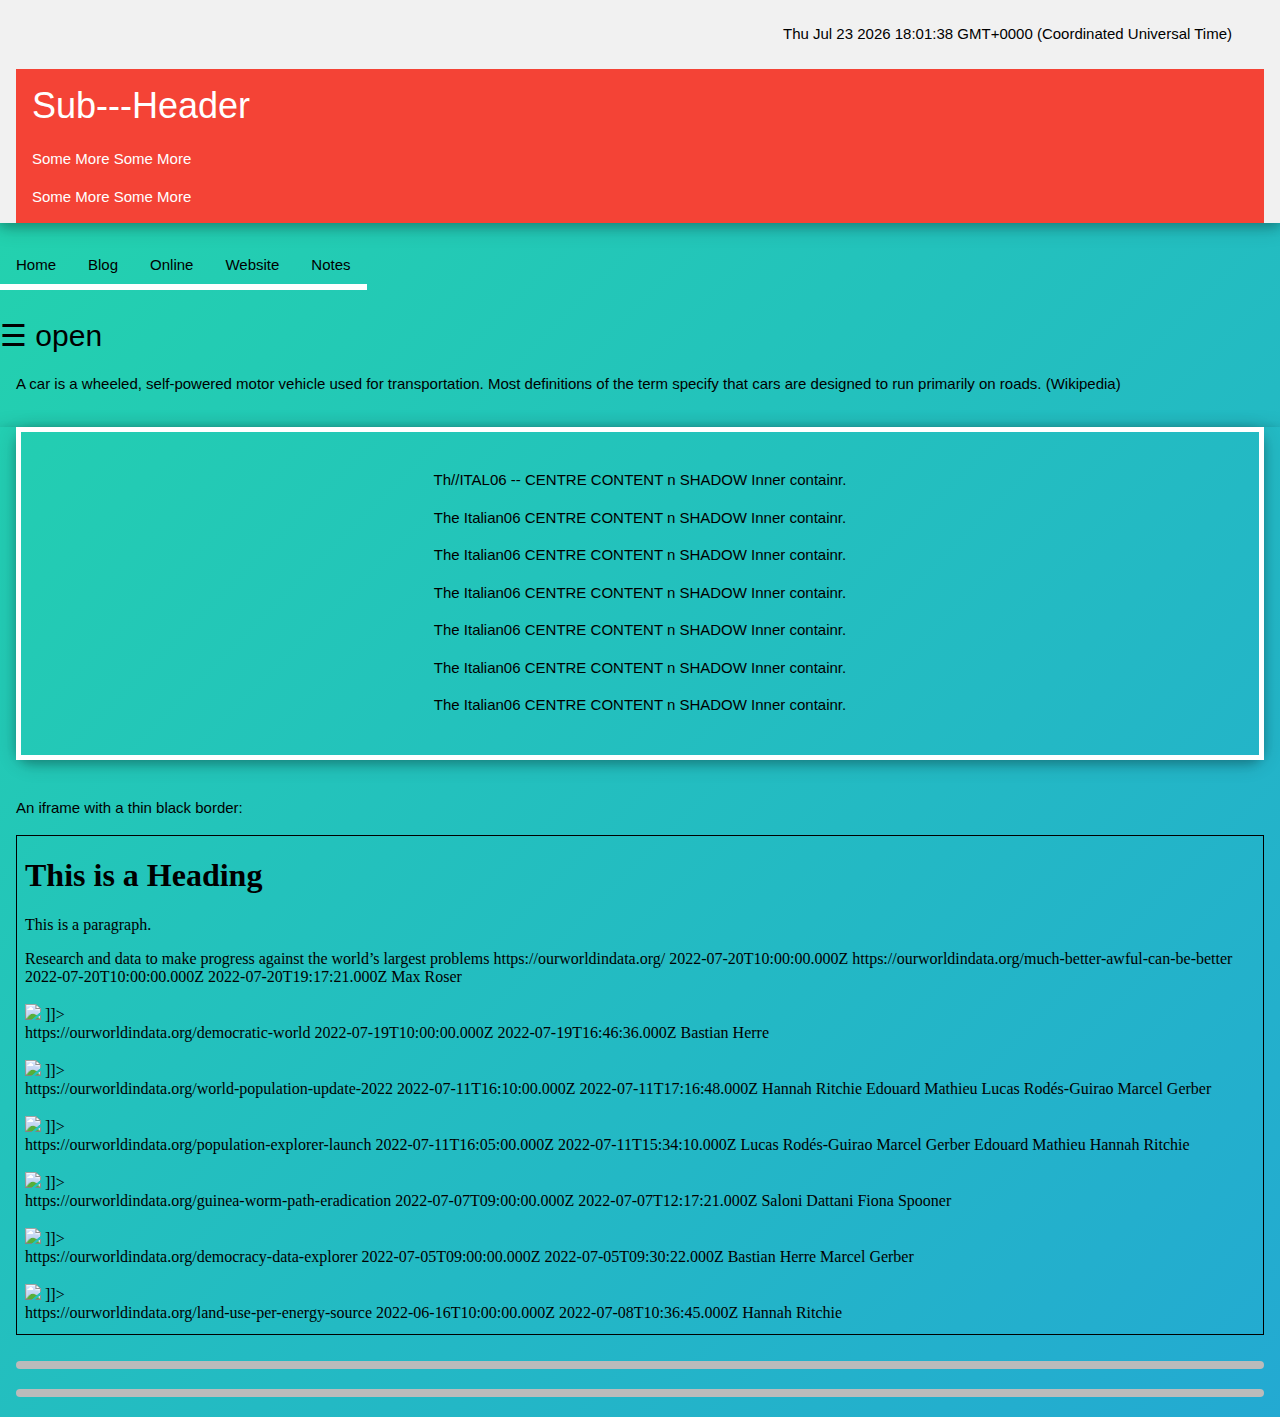
==== index.html @ 8d544ecb "Update index.html" ====
<!DOCTYPE html>
<html>
<head>

<title>Family Site</title>
<meta name="viewport" content="width=device-width, initial-scale=1">
   
<link href="style.css" rel="stylesheet" type="text/css" />

<link rel="stylesheet" href="https://www.w3schools.com/w3css/4/w3.css">

<link rel="stylesheet" href="https://cdnjs.cloudflare.com/ajax/libs/font-awesome/4.7.0/css/font-awesome.min.css">

<link rel="stylesheet" href="https://fonts.googleapis.com/css?family=Montserrat">
  

<link rel="stylesheet" href="https://fonts.googleapis.com/css?family=Roboto"> 

<!-- +++++++++++ -->
<!-- +++++++++++ -->
<!-- +++++++++++ -->
<!-- +++++++++++ -->

<!-- +++++++++++ -->
<!-- +++++++++++ -->
<!-- +++++++++++ -->
<!-- +++++++++++ -->
   
<!-- ######. ---SCRIPTS --- REFERENCE --- ################ -->
<script type="module" src="script.js"></script>

<!-- #######. ---SCRIPTS --- REFERENCE --- ############## -->
   
   
<!-- +++++++++++ -->
<!-- +++++++++++ -->
<!-- +++++++++++ -->
<!-- +++++++++++ -->
   
<!-- ###################################################### -->
<!--/*## Change Background Gradient on Scroll, style, bgn####*/-->
<!--/*## Change Background Gradient on Scroll, style, bgn####*/-->
<!-- ###################################################### -->
<!--
<style>
body {
  height: 3000px;
  background: linear-gradient(141deg, #0fb8ad 0%, #1fc8db 51%, #2cb5e8 75%);
}
</style>
-->
<!-- ++++++++ -->
<!-- #####################################################  -->
      <!-- Diagonal Color Gradients , begin -->
<!-- ########################################################  -->
<style>
html, body {
  width: 100%;
  height:100%;
}

body {
    background: linear-gradient(-45deg, #ee7752, #e73c7e, #23a6d5, #23d5ab);
    background-size: 400% 400%;
    animation: gradient 15s ease infinite;
}

@keyframes gradient {
    0% {
        background-position: 0% 50%;
    }
    50% {
        background-position: 100% 50%;
    }
    100% {
        background-position: 0% 50%;
    }
}
</style>
<!-- ######################################################  -->
      <!-- Diagonal Color Gradients , end -->
<!-- #######################################################  -->
<!-- ###################################################### -->
<!--/*#### Change Background Gradient on Scroll, style,End ##*/ -->
<!--/*#### Change Background Gradient on Scroll, style,End ##*/ -->
<!-- ###################################################### -->

<!-- +++++++++++ -->
<!-- +++++++++++ -->
<!-- +++++++++++ -->
<!-- +++++++++++ -->

<!-- +++++++++++++++++++++++++++++++++++++++++++++ -->
<!-- W3C COLOR GRADIENT BLUE -->
<!-- +++++++++++++++++++++++++++++++++++++++++++++ -->
<link rel="stylesheet" href="https://www.w3schools.com/lib/w3-theme-blue.css">
<!-- +++++++++++++++++++++++++++++++++++++++++++++ -->
<!-- W3C COLOR GRADIENT BLUE -->
<!-- +++++++++++++++++++++++++++++++++++++++++++++ -->

<!-- +++++++++++ -->
<!-- +++++++++++ -->
<!-- +++++++++++ -->
<!-- +++++++++++ -->

<!-- +++++++++++++++++++++++++++++++++++++++++++++ -->
<!-- HTML snippets - Prevent a page from indexing -->
<!-- +++++++++++++++++++++++++++++++++++++++++++++ -->
<meta name="robots" content="noindex, nofollow"> <!-- Just for Google --> <meta name="googlebot" content="noindex, nofollow">
<!-- +++++++++++++++++++++++++++++++++++++++++++++ -->
<!-- HTML snippets  - Prevent a page from indexing -->
<!-- +++++++++++++++++++++++++++++++++++++++++++++ -->



<!-- +++++++++++++++ --> 
<!-- +++++++++++++++ --> 
<!-- +++++++++++++++ --> 
<!-- +++++++++++++++ --> 

<!-- +++++++++++ -->
<!-- +++++++++++ -->
<!-- +++++++++++ -->



<!-- +++++++++++++++++++++++++++++++++++++++++++++++ -->
<!-- +++++++++++++++++++++++++++++++++++++++++++++++ -->
<!-- ###.CONTAINER gradient - style #### --> 
<!-- +++++++++++++++++++++++++++++++++++++++++++++++ -->
<!-- +++++++++++++++++++++++++++++++++++++++++++++++ -->
<style>
#grad2 {
  height: 200px;
  background-color: white; /* For browsers that do not support gradients */
  background-image: linear-gradient(to bottom, white, grey);
}
</style>
<!-- +++++++++++++++++++++++++++++++++++++++++++++++ -->
<!-- ###.CONTAINER gradient - style #### --> 
<!-- +++++++++++++++++++++++++++++++++++++++++++++++ -->


<!-- +++++++++++ -->
<!-- +++++++++++ -->
<!-- +++++++++++ -->
<!-- +++++++++++ -->


<!-- ############################## -->
<!-- TYPEWRITER EFFECT CODE - STYLE -- BEGIN -->
<!-- ############################## -->
<style>
.box-main{
    display: flex;
    justify-content: right;
    align-items: center;
    color: white;
    font-family: 'Segoe UI', Tahoma, Geneva, Verdana, sans-serif;
    max-width: 100%;
    font-size: 30px;
}

/* cursor */
.text-change > .txt{
    border-right: 0.2rem solid #777;
    animation: blink 575ms infinite;
}
@keyframes blink {
    to{
        border-right: 0.2rem solid transparent;
    }
}
</style>

<!-- ############################## -->
<!-- TYPEWRITER EFFECT CODE - CSS --END -->
<!-- ############################## -->



<!-- +++++++++++ -->
<!-- +++++++++++ -->
<!-- +++++++++++ -->
<!-- +++++++++++ -->

<!-- ################################################# -->
<!-- ##### W3.CSS Color Themes , style -- begin #### --> 
<!-- ##### W3.CSS Color Themes , style -- begin #### --> 
<!-- ################################################# -->
<style>
.w3-theme-gradient {
  color: #000 !important;
  background:-webkit-linear-gradient(top,#64B5F6 25%,#42A5F5 75%)}
.w3-theme-gradient {
  color: #000 !important;
  background:-moz-linear-gradient(top,#64B5F6 25%,#42A5F5 75%)}
.w3-theme-gradient {
  color: #000 !important;
  background:-o-linear-gradient(top,#64B5F6 25%,#42A5F5 75%)}
.w3-theme-gradient {
  color: #000 !important;
  background:-ms-linear-gradient(top,#64B5F6 25%,#42A5F5 75%)}
.w3-theme-gradient {
  color: #000 !important;
  background: linear-gradient(top,#64B5F6 25%,#42A5F5 75%)}
</style>
<!-- ################################################# -->
<!-- ##### W3.CSS Color Themes , style -- end #### --> 
<!-- ##### W3.CSS Color Themes , style -- end #### --> 
<!-- ################################################# -->


<!-- +++++++++++ -->
<!-- +++++++++++ -->
<!-- +++++++++++ -->
<!-- +++++++++++ -->


<!-- ########################################### -->
<!-- ######  Smooth Scroll, begin ######  -->
<!-- ######  Smooth Scroll, begin ######  -->
<!-- ########################################### --> 
<style>
html {
  scroll-behavior: smooth;
}

#section1 {
  height: 0px;
}

#section2 {
  height: 0px;
}

#section3 {
  height: 0px;
}
</style>

<!-- #################################### --> 
<!-- ######  Smooth Scroll , end ######  -->
<!-- ######  Smooth Scroll , end ######  -->
<!-- ################################### --> 

<!-- +++++++++++ -->
<!-- +++++++++++ -->
<!-- +++++++++++ -->
<!-- +++++++++++ -->

<!-- ++++++#########################################+++ -->
<!-- ++++++. SYLE SECTION ENDS ++++++ -->
<!-- ++++++. SYLE SECTION ENDS ++++++ -->
<!-- ++++++. SYLE SECTION ENDS ++++++ -->
<!-- ++++++. SYLE SECTION ENDS ++++++ -->
<!-- ++++++#########################################+++ -->

<!-- +++++++++++ -->
<!-- +++++++++++ -->
<!-- +++++++++++ -->
<!-- +++++++++++ -->

<!-- ++++++#########################################+++ -->
<!-- ++++++#########################################+++ -->
<!-- ++++++#########################################+++ -->
<!-- ++++++#########################################+++ -->


</head>


<!-- +++++++++++ -->
<!-- +++++++++++ -->
<!-- +++++++++++ -->
<!-- ++++++#########################################+++ -->
<!-- ++++++#########################################+++ -->
<!-- ++++++#########################################+++ -->
<!-- ++++++#########################################+++ -->


<body>


<!-- +++++++++++++++++++++++++++++++++++++++++++++++++++++ -->
<!-- +++++++++++++++++++++++++++++++++++++++++++++++++++++ -->
<!-- +++++++++++++++++++++++++++++++++++++++++++++++++++++ -->
<!-- +++++++++++++++++++++++++++++++++++++++++++++++++++++ -->


<!-- ########################################### -->
<!-- ########################################### -->
<!-- ########################################### -->
<!-- +++++++++++++ HEADER SECTION +++BEGIN ++++++++++ --> 
<!-- +++++++++++++ HEADER SECTION +++BEGIN ++++++++++ -->
<!-- +++++++++++++ HEADER SECTION +++BEGIN ++++++++++ -->
<!-- ########################################### -->
<!-- ########################################### -->
<!-- ########################################### -->


<!-- +++++++++++++++++++++++++++++++++++++++++++++++++++++ -->
<!-- +++++++++++++++++++++++++++++++++++++++++++++++++++++ -->
<!-- +++++++++++++++++++++++++++++++++++++++++++++++++++++ -->
<!-- +++++++++++++++++++++++++++++++++++++++++++++++++++++ -->


<header class="w3-container w3-light-grey w3-card-4 w3-animate-opacity w3-shadow">
<!-- ++++++++ -->
<!-- ++++++++ --> 
<!-- ++++++++ -->
<!-- ++++++++ -->
  
<!-- ################################################## -->
<!-- HTML JavaScript - CLOCK , beginS -->
<!-- ################################################## -->

<div class="w3-container w3-border-2">
   <div class="w3-light-grey w3-card-4">
     <div class="w3-right w3-light-grey w3-padding">
<p id="demo"></p>
    <script>
      const d = new Date();
document.getElementById("demo").innerHTML = d;
    </script>
    </div>
  </div>
</div>
<!-- ################################################## -->
<!-- HTML JavaScript - CLOCK , ends -->
<!-- ################################################## --> 


<!-- +++++++++++++++++++++++++++++++++++++++ -->
<!-- +++++++++++++++++++++++++++++++++++++++ -->
<!-- +++++++++++++++++++++++++++++++++++++++ -->
<!-- +++++++++++++++++++++++++++++++++++++++ -->
<!-- +++++++++++++++++++++++++++++++++++++++ -->



<!-- ++++++++++++++++++++++++++++++++++++++++++++++++++++++ -->
<!-- #######---SUB--HEADER --- ################## -->
<!-- #######---SUB--HEADER --- ################## -->
<!-- #######---SUB--HEADER --- ################## -->
<!-- ++++++++++++++++++++++++++++++++++++++++++++++++++++++ -->

<div class="w3-container w3-red">
  <h1>Sub---Header</h1>
  <p>Some More Some More</p>
  <p>Some More Some More</p>
</div>

<!-- ++++++++++++++++++++++++++++++++++++++++++++++++++++++ -->
<!-- #######---SUB--HEADER --- ################## -->
<!-- #######---SUB--HEADER --- ################## -->
<!-- #######---SUB--HEADER --- ################## -->
<!-- ++++++++++++++++++++++++++++++++++++++++++++++++++++++ -->



<!-- +++++++++++++++++++++++++++++++++++++++ -->
<!-- +++++++++++++++++++++++++++++++++++++++ -->
<!-- +++++++++++++++++++++++++++++++++++++++ -->
<!-- +++++++++++++++++++++++++++++++++++++++ -->
<!-- +++++++++++++++++++++++++++++++++++++++ -->


</header>


<!-- +++++++++++++++++++++++++++++++++++++++ -->
<!-- +++++++++++++++++++++++++++++++++++++++ -->
<!-- +++++++++++++++++++++++++++++++++++++++ -->
<!-- +++++++++++++++++++++++++++++++++++++++ -->
<!-- +++++++++++++++++++++++++++++++++++++++ -->


<!-- +++++++++++++++++++++++++++++++++++++++++++++++++++++ -->
<!-- ++++++++++ --> 
<!-- ++++++++++ --> 
<!-- ++++++++++ --> 
<!-- ++++++++++ --> 
<!-- +++++++++++++++++++++++++++++++++++++++++++++++++++++ -->

<br>


<!-- ##################################################### -->
<!-- ##################################################### -->
<!-- ##################################################### -->
<!-- ##################################################### -->
<!-- +++++++++++++ HEADER SECTION /END +++++++++++++++ --> 
<!-- +++++++++++++ HEADER SECTION /END +++++++++++++++ -->   
<!-- #################################################### -->
<!-- ##################################################### -->
<!-- ##################################################### -->
<!-- ##################################################### -->


<!-- +++++++++++++++++++++++++++++++++++++++++++++++++++++ -->
<!-- +++++++++++++++++++++++++++++++++++++++++++++++++++++ -->
<!-- +++++++++++++++++++++++++++++++++++++++++++++++++++++ -->
<!-- ++++++++++ --> 
<!-- ++++++++++ --> 
<!-- ++++++++++ --> 
<!-- +++++++++++++++++++++++++++++++++++++++++++++++++++++ -->
<!-- +++++++++++++++++++++++++++++++++++++++++++++++++++++ -->
<!-- +++++++++++++++++++++++++++++++++++++++++++++++++++++ -->




<!-- +++++#############################################++++++ -->
<!-- +++++XXXXXXXXXXXXXXXXXXXXXXXXXXXXXXXXXXXXXXXXXXXXXXXXX++++ -->
<!-- +++++XXXXXXXXXXXXXXXXXXXXXXXXXXXXXXXXXXXXXXXXXXXXXXXXX++++ -->
<!-- +++++XXXXXXXXXXXXXXXXXXXXXXXXXXXXXXXXXXXXXXXXXXXXXXXXX++++ -->
<!-- +++++XXXXXXXXXXXXXXXXXXXXXXXXXXXXXXXXXXXXXXXXXXXXXXXXX++++ -->
<!-- +++++#############################################++++++ -->
<!-- ++++++++++++++++++++++++++++++++++++++++++++++++++++++ --> 
<!--**LEVEL--3 MAIN--MAIN--BODY--*LEVEL--3-BODY--CONTAIN-BEGIN**-->
<!--**LEVEL--3 MAIN--MAIN--BODY--*LEVEL--3-BODY--CONTAIN-BEGIN**-->
<!--**LEVEL--3 MAIN--MAIN--BODY--*LEVEL--3-BODY--CONTAIN-BEGIN**-->
<!--**LEVEL--3 MAIN--MAIN--BODY--*LEVEL--3-BODY--CONTAIN-BEGIN**-->
<!--**LEVEL--3 MAIN--MAIN--BODY--*LEVEL--3-BODY--CONTAIN-BEGIN**-->
<!--**LEVEL--3 MAIN--MAIN--BODY--*LEVEL--3-BODY--CONTAIN-BEGIN**-->
<!-- ++++++++++++++++++++++++++++++++++++++++++++++++++++++ --> 
<!-- +++++XXXXXXXXXXXXXXXXXXXXXXXXXXXXXXXXXXXXXXXXXXXXXXXXX++++ -->
<!-- +++++XXXXXXXXXXXXXXXXXXXXXXXXXXXXXXXXXXXXXXXXXXXXXXXXX++++ -->
<!-- +++++XXXXXXXXXXXXXXXXXXXXXXXXXXXXXXXXXXXXXXXXXXXXXXXXX++++ -->
<!-- +++++XXXXXXXXXXXXXXXXXXXXXXXXXXXXXXXXXXXXXXXXXXXXXXXXX++++ -->
<!-- +++++#############################################++++++ -->
<!-- +++++#############################################++++++ -->




<!-- +++++++++++++++++++++++++++++++++++++++++++++++++++++ -->
<!-- +++++++++++++++++++++++++++++++++++++++++++++++++++++ -->
<!-- +++++++++++++++++++++++++++++++++++++++++++++++++++++ -->
<!-- ++++++++++ --> 
<!-- ++++++++++ --> 
<!-- ++++++++++ --> 
<!-- +++++++++++++++++++++++++++++++++++++++++++++++++++++ -->
<!-- +++++++++++++++++++++++++++++++++++++++++++++++++++++ -->
<!-- +++++++++++++++++++++++++++++++++++++++++++++++++++++ -->




<!-- ##################################################### --> 
<!-- ##################################################### --> 
<!-- ######### Hoverable Links , BEGIN ######### --> 
<!-- ######### Hoverable Links , BEGIN ######### --> 
<!-- ######### Hoverable Links , BEGIN ######### --> 
<!-- ######### Hoverable Links , BEGIN ######### --> 
<!-- ##################################################### --> 
<!-- ##################################################### --> 
<!-- ++++++++++++++++++++++++++++++++++++ --> 

<div class="w3-bar">
  <a href="https://mistajsay.com" class="w3-bar-item w3-button w3-hover-none w3-border-white w3-bottombar w3-hover-border-blue w3-hover-text-blue">Home</a>
<!-- ++++++++++++++++++++++++++++++++++++ --> 
  <a href="https://blog.mistajsay.com" class="w3-bar-item w3-button w3-hover-none w3-border-white w3-bottombar w3-hover-border-blue w3-hover-text-blue">Blog</a>
<!-- ++++++++++++++++++++++++++++++++++++ --> 
  <a href="https://online.mistajsay.com" class="w3-bar-item w3-button w3-hover-none w3-border-white w3-bottombar w3-hover-border-blue w3-hover-text-blue">Online</a>
<!-- ++++++++++++++++++++++++++++++++++++ --> 
  <a href="https://website.mistajsay.com" class="w3-bar-item w3-button w3-hover-none w3-border-white w3-bottombar w3-hover-border-blue w3-hover-text-blue">Website</a>
<!-- ++++++++++++++++++++++++++++++++++++ --> 
  <a href="https://notes.mistajsay.com" class="w3-bar-item w3-button w3-hover-none w3-border-white w3-bottombar w3-hover-border-blue w3-hover-text-blue">Notes</a>
<!-- ++++++++++++++++++++++++++++++++++++ --> 

</div>
<br>
<!-- ++++++++++++++++++++++++++++++++++++ --> 

<!-- ##################################################### --> 
<!-- ##################################################### --> 
<!-- ######### Hoverable Links , END ######### --> 
<!-- ######### Hoverable Links , END ######### --> 
<!-- ######### Hoverable Links , END ######### --> 
<!-- ######### Hoverable Links , END ######### --> 
<!-- ##################################################### -->
<!-- ####$$$$$$$$$$$$$$$$$$$$$$$$$$$$$$$$$$$$$$$$$$$$$#### -->
<!-- ####$$$$$$$$$$$$$$$$$$$$$$$$$$$$$$$$$$$$$$$$$$$$$#### -->
<!-- Sticky Navigation Bar Example, end-->
<!-- Sticky Navigation Bar Example, end -->
<!-- Sticky Navigation Bar Example, end -->
<!-- ####$$$$$$$$$$$$$$$$$$$$$$$$$$$$$$$$$$$$$$$$$$$$$#### -->
<!-- ####$$$$$$$$$$$$$$$$$$$$$$$$$$$$$$$$$$$$$$$$$$$$$#### -->





<!-- +++++++++++++++++++++++++++++++++++++++++++++++++++++ -->
<!-- +++++++++++++++++++++++++++++++++++++++++++++++++++++ -->
<!-- +++++++++++++++++++++++++++++++++++++++++++++++++++++ -->
<!-- ++++++++++ --> 
<!-- ++++++++++ --> 
<!-- ++++++++++ --> 
<!-- +++++++++++++++++++++++++++++++++++++++++++++++++++++ -->
<!-- +++++++++++++++++++++++++++++++++++++++++++++++++++++ -->
<!-- +++++++++++++++++++++++++++++++++++++++++++++++++++++ -->






<!-- +++++++++ -->
<!-- +++++++++ -->
<!-- +++++++++ -->


<!-- +++++++++++++++++++++++++++++++++++++++++++++++++++++++++ -->
<!-- +++++++++++++++++++++++++++++++++++++++++++++++++++++++++ -->
<!-- +++++++++++++++++++++++++++++++++++++++++++++++++++++++++ -->
<!-- ####'@@@@@@@@@@@@@@@@@@@@@@@@@@@@@@@@@@@@@@@@@@@@@@@@'#### -->
<!-- ####'@@@@@@@@@@@@@@@@@@@@@@@@@@@@@@@@@@@@@@@@@@@@@@@@'#### -->
<!-- #### .-- ANIMATED -- SIDEBAR NAVIGATION , BEGIN  #####-->
<!-- #### .-- ANIMATED -- SIDEBAR NAVIGATION , BEGIN  ####-->
<!-- #### .-- ANIMATED -- SIDEBAR NAVIGATION , BEGIN  #####-->
<!-- #### .-- ANIMATED -- SIDEBAR NAVIGATION , BEGIN  ######-->
<!-- ####'@@@@@@@@@@@@@@@@@@@@@@@@@@@@@@@@@@@@@@@@@@@@@@@@'#### -->
<!-- ####'@@@@@@@@@@@@@@@@@@@@@@@@@@@@@@@@@@@@@@@@@@@@@@@@'#### -->
<!-- +++++++++++++++++++++++++++++++++++++++++++++++++++++++++ -->
<!-- +++++++++++++++++++++++++++++++++++++++++++++++++++++++++ -->
<!-- +++++++++++++++++++++++++++++++++++++++++++++++++++++++++ -->

<style>
* {
  box-sizing:border-box;
}

/* ===================================================== */
    /* Animated Sidenav Example, begin */ 
/* ===================================================== */
body {
  font-family: "Lato", sans-serif;
}

.sidenav {
  height: 100%;
  width: 0;
  position: fixed;
  z-index: 1;
  top: 0;
  left: 0;
  background-color: #111;
  overflow-x: hidden;
  transition: 0.5s;
  padding-top: 60px;
}

.sidenav a {
  padding: 8px 8px 8px 32px;
  text-decoration: none;
  font-size: 25px;
  color: #818181;
  display: block;
  transition: 0.3s;
}

.sidenav a:hover {
  color: #f1f1f1;
}

.sidenav .closebtn {
  position: absolute;
  top: 0;
  right: 25px;
  font-size: 36px;
  margin-left: 50px;
}

@media screen and (max-height: 450px) {
  .sidenav {padding-top: 15px;}
  .sidenav a {font-size: 18px;}
}

/* ================================================ */
  /* Animated Sidenav Example, end  */ 
/* ================================================ */
</style>
</head>
<body>

<!-- ####################################################### -->
<!-- Animated Sidenav Example , begin --> 
<!-- Animated Sidenav Example , begin --> 
<!-- Animated Sidenav Example , begin --> 
<!-- ######################################################## -->
  
<div id="mySidenav" class="sidenav">
  <a href="javascript:void(0)" class="closebtn" onclick="closeNav()">&times;</a>
  <a href="#section1">Section One</a> 
  <a href="#section2">Section Two</a> 
  <a href="#section3">Section Three</a> 
  <a href="#section4">Section Four</a>
  <a href="#section5">Section Five</a> 
</div>

<!-- <//p//>Click on the element below to open the side navigation menu.<//p//> -->
<span style="font-size:30px;cursor:pointer" onclick="openNav()">&#9776; open</span>

<script>
function openNav() {
  document.getElementById("mySidenav").style.width = "250px";
}

function closeNav() {
  document.getElementById("mySidenav").style.width = "0";
}
</script>
</body>

<!-- @@@@@@@@@@@@@@@@@@@@@@@@@@@@@@@@@@@@@@@@@@@@@@@@@@@@@@@ -->
<!-- +++++++++++++++++++++++++++++++++++++++++++++++++++++++ -->
<!-- +++++++++++++++++++++++++++++++++++++++++++++++++++++++ -->
<!-- ###### .-- ANIMATED SIDEBAR NAVIGATION , END  ##########-->
<!-- ###### .-- ANIMATED SIDEBAR NAVIGATION , END  ##########-->
<!-- +++++++++++++++++++++++++++++++++++++++++++++++++++++++ -->
<!-- ####'@@@@@@@@@@@@@@@@@@@@@@@@@@@@@@@@@@@@@@@@@@@@@@'#### -->
<!-- ####'@@@@@@@@@@@@@@@@@@@@@@@@@@@@@@@@@@@@@@@@@@@@@@'#### -->




<!-- ++++++++++++++++++++++++++++++++++++++++++++++++++++++ -->
<!-- +++++++++ -->
<!-- +++++++++ -->
<!-- +++++++++ -->
<!-- +++++++++ -->
<!-- +++++++++ -->
<!-- +++++++++ -->




<!-- +++++++++++++++++++++++++++++++++++++++++++++++++++++ -->
<!-- ++++++++++ --> 
<!-- ++++++++++ --> 
<!-- ++++++++++ --> 
<!-- +++++++++++++++++++++++++++++++++++++++++++++++++++++ -->








<!-- ####################################################### -->
<!-- #############--DEMO ---  DEMO ---BGN ################## -->
<!-- #############--DEMO ---  DEMO ---BGN ################## -->
<!-- #############--DEMO ---  DEMO ---BGN ################## -->
<!-- ####################################################### -->

<div class="w3-container">
  <p>A car is a wheeled, self-powered motor vehicle used for transportation. Most definitions of the term specify that cars are designed to run primarily on roads. (Wikipedia)</p>
</div>


<!-- ####################################################### -->
<!-- ####################################################### -->
<!-- #############--DEMO ---  DEMO --END -- ################ -->
<!-- #############--DEMO ---  DEMO --END -- ################ -->
<!-- #############--DEMO ---  DEMO --END -- ################ -->
<!-- #############--DEMO ---  DEMO --END -- ################ -->
<!-- ####################################################### -->
<!-- ####################################################### -->




<!-- ################################################# -->
<!-- +++++++++++++++++++++++++++++++++++++++++++++++++++++ -->
<!-- ++++++++++ --> 
<!-- ++++++++++ --> 
<!-- ++++++++++ --> 
<!-- +++++++++++++++++++++++++++++++++++++++++++++++++++++ -->
<!-- ################################################# -->



<!-- ++++++++++ --> 
<!-- ++++++++++ --> 
<!-- ++++++++++ --> 


<!-- ++++++++++ --> 
<!-- ++++++++++ --> 
<!-- ++++++++++ --> 



<!-- ################################################# -->
<!-- ################################################# -->





<!-- ###################################################### -->
<!-- ###################################################### -->
<!-- ###################################################### -->
<!-- ###################################################### -->
<!-- ++++++++++++++++++++++++++++++++++++++++++++++++++++++ --> 
<!-- #### *LEVEL--3 --CONTENT--CONTAINER, BEGIN ### -->
<!-- #### *LEVEL--3 --CONTENT--CONTAINER, BEGIN ### -->
<!-- #### *LEVEL--3 --CONTENT--CONTAINER, BEGIN ### -->
<!-- #### *LEVEL--3 --CONTENT--CONTAINER, BEGIN ### -->
<!-- #### *LEVEL--3 --CONTENT--CONTAINER, BEGIN ### -->
<!-- ++++++++++++++++++++++++++++++++++++++++++++++++++++++ --> 
<!-- ###################################################### -->
<!-- ###################################################### -->
<!-- ###################################################### -->
<!-- ###################################################### -->
<!-- ++++++++ -->
<!-- ++++++++ -->
<!-- ++++++++ -->
<!-- +++++++++++++++++++++++++++++++++++++++++++++++++++++ -->
<!-- +++++++++++++++++++++++++++++++++++++++++++++++++++++ -->
<!-- ++++########## SECTION ---ONE -#############++++++ --> 
<!-- ++++########## SECTION ---ONE -#############++++++ -->
<!-- ++++########## SECTION ---ONE -#############++++++ -->
<!-- +++++++++++++++++++++++++++++++++++++++++++++++++++++ -->
<!-- +++++++++++++++++++++++++++++++++++++++++++++++++++++ -->
<!-- @@@@@@@@@@@@@@@@@@@@@@@@@@@@@@@@@@@@@@@@@@@@@@@@@@ -->
<!-- ######  Smooth Scroll 1-- BODY ######  -->
<!-- @@@@@@@@@@@@@@@@@@@@@@@@@@@@@@@@@@@@@@@@@@@@@@@@@@ -->
<div class="w3-container w3-panel w3-card-4">
<div class="main" id="section1">
<a href="#section2"></a>
</div>
<!-- @@@@@@@@@@@@@@@@@@@@@@@@@@@@@@@@@@@@@@@@@@@@@@@@@@ -->
<!-- ######  Smooth Scroll 1-- BODY ######  -->
<!-- @@@@@@@@@@@@@@@@@@@@@@@@@@@@@@@@@@@@@@@@@@@@@@@@@@ -->

<!-- ++++++++ -->
<!-- ++++++++ -->
<!-- ++++++++ -->

<!-- +++++++++++++++++++++++++++++++++++++++++++++++++++++ -->

  <div class="w3-card-4 w3-center w3-round-xlarge w3-theme-d4 (w3-theme-dark) w3-animate-opacity" style="width:100%">
    <div class="w3-container w3-center w3-hover-shadow w3-animate-opacity" style="border:5px solid white">
    <br>
      <p> Th//ITAL06 -- CENTRE CONTENT n SHADOW Inner containr.</p>
      <p> The Italian06 CENTRE CONTENT n SHADOW Inner containr.</p>
      <p> The Italian06 CENTRE CONTENT n SHADOW Inner containr.</p>
      <p> The Italian06 CENTRE CONTENT n SHADOW Inner containr.</p>
      <p> The Italian06 CENTRE CONTENT n SHADOW Inner containr.</p>
      <p> The Italian06 CENTRE CONTENT n SHADOW Inner containr.</p>
      <p> The Italian06 CENTRE CONTENT n SHADOW Inner containr.</p>
      <br>
    </div>
  </div>

<!-- ++++++++ -->
<!-- ++++++++ -->
<!-- ++++++++ -->
<!-- ###################################################### -->
<!-- ###################################################### -->
<!-- ###################################################### -->
<!-- ###################################################### -->
<!-- ++++++++++++++++++++++++++++++++++++++++++++++++++++++ --> 
<!-- #### *LEVEL--3 --CONTENT--CONTAINER, END ### -->
<!-- #### *LEVEL--3 --CONTENT--CONTAINER, END ### -->
<!-- #### *LEVEL--3 --CONTENT--CONTAINER, END ### -->
<!-- #### *LEVEL--3 --CONTENT--CONTAINER, END ### -->
<!-- #### *LEVEL--3 --CONTENT--CONTAINER, END ### -->
<!-- ++++++++++++++++++++++++++++++++++++++++++++++++++++++ --> 
<!-- ###################################################### -->
<!-- ###################################################### -->
<!-- ###################################################### -->
<!-- ###################################################### -->


<br>


<!-- +++++++++++++++++++++++++++++++++++++++++++++++++++++ -->
<!-- +++++++++++++++++++++++++++++++++++++++++++++++++++++ -->
<!-- +++++++++++++++++++++++++++++++++++++++++++++++++++++ -->
<!-- ++++++++++ --> 
<!-- ++++++++++ --> 
<!-- ++++++++++ --> 
<!-- +++++++++++++++++++++++++++++++++++++++++++++++++++++ -->
<!-- +++++++++++++++++++++++++++++++++++++++++++++++++++++ -->
<!-- +++++++++++++++++++++++++++++++++++++++++++++++++++++ -->





<!-- +++++++++++++++++++++++++++++++++++++++++++++++++ -->    
<p>An iframe with a thin black border:</p>
<iframe src="/world_data.html" width="100%" height="500" style="border:1px solid black;">
</iframe>
<!-- +++++++++++++++++++++++++++++++++++++++++++++++++ -->



<!-- ################################################# -->
<!-- ################################################# -->






<!-- +++++++++++++++++++++++++++++++++++++++++++++++++++++ -->
<!-- +++++++++++++++++++++++++++++++++++++++++++++++++++++ -->
<!-- +++++++++++++++++++++++++++++++++++++++++++++++++++++ -->






<!-- +++++++++++++++++++++++++++++++++++++++++++++++++++++ -->
<!-- ++++++++++ --> 
<!-- ++++++++++ --> 
<!-- ++++++++++ --> 
<!-- +++++++++++++++++++++++++++++++++++++++++++++++++++++ -->




<!-- ################################################## -->
<!-- ################################################## -->
<!-- How TO - Divider , begin -->
<!-- How TO - Divider , begin -->
<!-- ################################################## -->
<!-- ################################################## -->
<style>
body {
  font-family: Arial, Helvetica, sans-serif;
}
/* Rounded border */
hr.rounded {
  border-top: 8px solid #bbb;
  border-radius: 5px;
}
</style>
</head>
<body>
<hr class="rounded">

<!-- ################################################## -->
<!-- ################################################## -->
<!-- How TO - Divider , end  -->
<!-- How TO - Divider , end  -->
<!-- ################################################## -->
<!-- ################################################## -->
<!-- .REST -->
<!-- .REST -->




<!-- +++++++++++++++++++++++++++++++++++++++++++++++++++++ -->
<!-- +++++++++++++++++++++++++++++++++++++++++++++++++++++ -->
<!-- +++++++++++++++++++++++++++++++++++++++++++++++++++++ -->



<!-- +++++++++++++++++++++++++++++++++++++++++++++++++++++ -->
<!-- ++++++++++ --> 
<!-- ++++++++++ --> 
<!-- ++++++++++ --> 
<!-- +++++++++++++++++++++++++++++++++++++++++++++++++++++ -->



<!-- ################################################## -->
<!-- ################################################## -->
<!-- How TO - Divider , begin -->
<!-- How TO - Divider , begin -->
<!-- ################################################## -->
<!-- ################################################## -->
<style>
body {
  font-family: Arial, Helvetica, sans-serif;
}
/* Rounded border */
hr.rounded {
  border-top: 8px solid #bbb;
  border-radius: 5px;
}
</style>
</head>
<body>
<hr class="rounded">

<!-- ################################################## -->
<!-- ################################################## -->
<!-- How TO - Divider , end  -->
<!-- How TO - Divider , end  -->
<!-- ################################################## -->
<!-- ################################################## -->
<!-- .REST -->
<!-- .REST -->



<!-- +++++++++++++++++++++++++++++++++++++++++++++++++++++ -->
<!-- +++++++++++++++++++++++++++++++++++++++++++++++++++++ -->
<!-- +++++++++++++++++++++++++++++++++++++++++++++++++++++ -->




<!-- +++++++++++++++++++++++++++++++++++++++++++++++++++++ -->
<!-- ++++++++++ --> 
<!-- ++++++++++ --> 
<!-- ++++++++++ --> 
<!-- +++++++++++++++++++++++++++++++++++++++++++++++++++++ -->



<!-- +++++++++++++++++++++++++++++++++++++++++++++++++++++ -->
<!-- +++++++++++++++++++++++++++++++++++++++++++++++++++++ -->
<!-- +++++++++++++++++++++++++++++++++++++++++++++++++++++ -->




<!-- +++++++++++++++++++++++++++++++++++++++++++++++++++++ -->
<!-- ++++++++++ --> 
<!-- ++++++++++ --> 
<!-- ++++++++++ --> 
<!-- +++++++++++++++++++++++++++++++++++++++++++++++++++++ -->




<!-- +++++++++++++++++++++++++++++++++++++++++++++++++++++ -->
<!-- +++++++++++++++++++++++++++++++++++++++++++++++++++++ -->
<!-- +++++++++++++++++++++++++++++++++++++++++++++++++++++ -->





<!-- +++++++++++++++++++++++++++++++++++++++++++++++++++++ -->
<!-- ++++++++++ --> 
<!-- ++++++++++ --> 
<!-- ++++++++++ --> 
<!-- +++++++++++++++++++++++++++++++++++++++++++++++++++++ -->









<!-- +++++++++++++++++++++++++++++++++++++++++++++++++++++ -->
<!-- +++++++++++++++++++++++++++++++++++++++++++++++++++++ -->
<!-- +++++++++++++++++++++++++++++++++++++++++++++++++++++ -->




<!-- +++++#############################################++++++ -->
<!-- +++++XXXXXXXXXXXXXXXXXXXXXXXXXXXXXXXXXXXXXXXXXXXXXXXXX++++ -->
<!-- +++++XXXXXXXXXXXXXXXXXXXXXXXXXXXXXXXXXXXXXXXXXXXXXXXXX++++ -->
<!-- +++++XXXXXXXXXXXXXXXXXXXXXXXXXXXXXXXXXXXXXXXXXXXXXXXXX++++ -->
<!-- +++++XXXXXXXXXXXXXXXXXXXXXXXXXXXXXXXXXXXXXXXXXXXXXXXXX++++ -->
<!-- +++++#############################################++++++ -->
<!-- ++++++++++++++++++++++++++++++++++++++++++++++++++++++ --> 
<!--**LEVEL--3 MAIN--MAIN--BODY--*LEVEL--3-BODY--CONTAIN--END**-->
<!--**LEVEL--3 MAIN--MAIN--BODY--*LEVEL--3-BODY--CONTAIN--END**-->
<!--**LEVEL--3 MAIN--MAIN--BODY--*LEVEL--3-BODY--CONTAIN--END**-->
<!--**LEVEL--3 MAIN--MAIN--BODY--*LEVEL--3-BODY--CONTAIN--END**-->
<!--**LEVEL--3 MAIN--MAIN--BODY--*LEVEL--3-BODY--CONTAIN--END**-->
<!--**LEVEL--3 MAIN--MAIN--BODY--*LEVEL--3-BODY--CONTAIN--END**-->
<!--**LEVEL--3 MAIN--MAIN--BODY--*LEVEL--3-BODY--CONTAIN--END**-->
<!-- ++++++++++++++++++++++++++++++++++++++++++++++++++++++ --> 
<!-- +++++XXXXXXXXXXXXXXXXXXXXXXXXXXXXXXXXXXXXXXXXXXXXXXXXX++++ -->
<!-- +++++XXXXXXXXXXXXXXXXXXXXXXXXXXXXXXXXXXXXXXXXXXXXXXXXX++++ -->
<!-- +++++XXXXXXXXXXXXXXXXXXXXXXXXXXXXXXXXXXXXXXXXXXXXXXXXX++++ -->
<!-- +++++XXXXXXXXXXXXXXXXXXXXXXXXXXXXXXXXXXXXXXXXXXXXXXXXX++++ -->
<!-- +++++#############################################++++++ -->
<!-- +++++#############################################++++++ -->


<!-- +++++++++++++++++++++++++++++++++++++++++++++++++++++ -->
<!-- +++++++++++++++++++++++++++++++++++++++++++++++++++++ -->
<!-- +++++++++++++++++++++++++++++++++++++++++++++++++++++ -->



<!-- ++///////////////++ -->
<!-- ++///////////////++ -->
<!-- ++///////////////++ -->
<!-- ++///////////////++ -->


<!-- ################################################# -->
<!-- ##### W3.CSS Color LIBRARY Themes , BODY-- bEGIN #### -->
<!-- ##### W3.CSS Color LIBRARY Themes , BODY-- bEGIN #### -->
<!-- ##### W3.CSS Color LIBRARY Themes , BODY-- bEGIN #### --> 
<!-- ################################################# -->
<!--
<div class="w3-card-4">
<div class="w3-container w3-theme w3-card">
  <h1>Blue</h1>
</div>

<div class="w3-container w3-text-theme">
<h2>w3-text-theme</h2></div>

<ul class="w3-ul w3-border-top">
  <li class="w3-theme-l5">
  <a class="w3-button w3-xlarge w3-circle w3-theme-action"
  style="position:fixed;top:48px;right:24px;">+</a>
  <p>w3-theme-l5 (w3-theme-light)</p>
  </li>
  <li class="w3-theme-l4">
    <p>w3-theme-l4</p>
  </li>
  <li class="w3-theme-l3">
    <p>w3-theme-l3</p>
  </li>
  <li class="w3-theme-l2">
    <p>w3-theme-l2</p>
  </li>
  <li class="w3-theme-l1">
    <p>w3-theme-l1</p>
  </li>
  <li class="w3-theme">
    <p>w3-theme</p>
  </li>
  <li class="w3-theme-d1">
    <p>w3-theme-d1</p>
  </li>
  <li class="w3-theme-d2">
    <p>w3-theme-d2</p>
  </li>
  <li class="w3-theme-d3">
    <p>w3-theme-d3</p>
  </li>
  <li class="w3-theme-d4">
    <p>w3-theme-d4 (w3-theme-dark)</p>
  </li>
  <li class="w3-theme-gradient">
    <p>w3-theme-gradient</p>
  </li>
</ul>
</div>    -->
<!-- ################################################# -->
<!-- ##### W3.CSS Color Themes , BODY-- END #### -->
<!-- ##### W3.CSS Color Themes , BODY-- END #### -->
<!-- ##### W3.CSS Color Themes , BODY-- END #### -->
<!-- ################################################# -->





<!-- +++++++++++ -->   
<!-- +++++++++++ -->   
<!-- +++++++++++ -->   
<!-- +++++++++++ -->
<!-- +++++#############################################++++++ -->
<!-- +++++#############################################++++++ -->
<!-- +++++######-XXXXXXXXXXXXXXXXXXXXX-XXXXXXXX----######++++++ -->
<!-- +++++######-XXXXXXXXXXXXXXXXXXXXX-XXXXXXXX----######++++++ -->
<!-- +++++######-XXXXXXXXXXXXXXXXXXXXX-XXXXXXXX----######++++++ -->
<!-- +++++######-XXXXXXXXXXXXXXXXXXXXX-XXXXXXXX----######++++++ -->
<!-- +++++######-XXXXXXXXXXXXXXXXXXXXX-XXXXXXXX----######++++++ -->
<!-- +++++#############################################++++++ -->
<!-- ++++++. --BODY--START -- CODEX--HERE-- END ++++++ -->
<!-- ++++++. --BODY--START -- CODEX--HERE-- END ++++++ -->
<!-- ++++++. --BODY--START -- CODEX--HERE-- END ++++++ -->
<!-- ++++++. --BODY--START -- CODEX--HERE-- END ++++++ -->
<!-- +++++#############################################++++++ -->
<!-- +++++######-XXXXXXXXXXXXXXXXXXXXX-XXXXXXXX----######++++++ -->
<!-- +++++######-XXXXXXXXXXXXXXXXXXXXX-XXXXXXXX----######++++++ -->
<!-- +++++######-XXXXXXXXXXXXXXXXXXXXX-XXXXXXXX----######++++++ -->
<!-- +++++######-XXXXXXXXXXXXXXXXXXXXX-XXXXXXXX----######++++++ -->
<!-- +++++#############################################++++++ -->
<!-- +++++#############################################++++++ -->
<!-- ++///////////////++ -->
<!-- ++///////////////++ -->
<!-- ++///////////////++ -->
<!-- ++///////////////++ -->
<!-- +++++++++++ -->   
<!-- +++++++++++ -->   
<!-- +++++++++++ -->   
<!-- +++++++++++ -->
<!-- +++++@@@@@@@@@@.BOTTOM --- @@@@@@@@@@@@@@@@@@@@@@@@++++++ -->
<!-- +++++@@@@@@@@@@@@@@@@@@@@@@@@@@@@@@@@@@@@@@@@@@@@@++++++ -->
<!-- ++++++++++++++++++++++++++++++++++++++++++++++++++++++ --> 
<!-- #### *LEVEL---TWO MAIN--MAIN *LEVEL--TWO--END--CONTAINER #### -->
<!-- ++++++++++++++++++++++++++++++++++++++++++++++++++++++ --> 
<!-- +++++@@@@@@@@@@@@@@@@@@@@@@@@@@@@@@@@@@@@@@@@@@@@@++++++ -->
<!-- +++++@@@@@@@@@@@@@@@@@@@@@@@@@@@@@@@@@@@@@@@@@@@@@++++++ -->

<!-- ++++++++++++++++++++++++++++++++++++++++++++++++++++++ --> 
<!-- #### *LEVEL---TWO MAIN--MAIN *LEVEL--TWO--END--CONTAINER #### -->
<!-- ++++++++++++++++++++++++++++++++++++++++++++++++++++++ -->   
  
<!-- +++++++++++ -->   
<!-- +++++++++++ -->   
<!-- ++///////////////++ -->   
<!-- +++++++++++ -->  
<!-- +++++++++++++++++++++++++++++++++++++++++++++++++++ -->   
<!-- #### *LEVEL---0NE MAIN--MAIN *LEVEL--0NE --CONTAINER #### -->
<!-- #### *LEVEL---0NE MAIN--MAIN *LEVEL--0NE --CONTAINER #### --> 
 <!-- +++++++++++++++++++++++++++++++++++++++++++++++++++ -->   


<!-- +++++++++++++++++++++++++++++++++++++++++++++++++++ --> 
<!-- #### *LEVEL---0NE MAIN--MAIN *LEVEL--0NE --CONTAINER #### -->
<!-- #### *LEVEL---0NE MAIN--MAIN *LEVEL--0NE --CONTAINER #### --> 
<!-- +++++++++++++++++++++++++++++++++++++++++++++++++++ --> 



<!-- +++++++++++ -->   
<!-- +++++++++++ -->   
<!-- +++++++++++ -->   
<!-- +++++++++++ -->
<!-- +++++#############################################++++++ -->
<!-- +++++#############################################++++++ -->
<!-- +++++######-XXXXXXXXXXXXXXXXXXXXX-XXXXXXXX----######++++++ -->
<!-- +++++######-XXXXXXXXXXXXXXXXXXXXX-XXXXXXXX----######++++++ -->
<!-- +++++######-XXXXXXXXXXXXXXXXXXXXX-XXXXXXXX----######++++++ -->
<!-- +++++#############################################++++++ -->
<!-- ++++++. -- . SCRIPTS FILES --START -- CODEX ++++++ -->
<!-- ++++++. -- . SCRIPTS FILES --START -- CODEX ++++++ -->
<!-- ++++++. -- . SCRIPTS FILES --START -- CODEX ++++++ -->
<!-- ++++++. -- . SCRIPTS FILES --START -- CODEX ++++++ -->
<!-- +++++#############################################++++++ -->
<!-- +++++######-XXXXXXXXXXXXXXXXXXXXX-XXXXXXXX----######++++++ -->
<!-- +++++######-XXXXXXXXXXXXXXXXXXXXX-XXXXXXXX----######++++++ -->
<!-- +++++######-XXXXXXXXXXXXXXXXXXXXX-XXXXXXXX----######++++++ -->
<!-- +++++#############################################++++++ -->
<!-- +++++#############################################++++++ -->



<!-- ############################## -->
<!-- TYPEWRITER EFFECT CODE JSCRIPT- BEGIN -->
<!-- ############################## -->

<script>
const TypeWriter = function(txtElement, words, wait = 3000){
    this.txtElement = txtElement;
    this.words = words;
    this.txt = '';
    this.wordIndex=0;
    this.wait = parseInt(wait,10);
    this.type();
    this.isDeleting = false;
}
// Type Method
TypeWriter.prototype.type = function(){
   // current index of word
   const current = this.wordIndex % this.words.length;
// Get full text of curent word 
const fulltxt = this.words[current];
// check if deleting
if(this.isDeleting){
//Remove a character
this.txt = fulltxt.substring(0, this.txt.length - 1);
}else{
// Add a character
this.txt = fulltxt.substring(0, this.txt.length + 1);

}

// Insert txt into Element
this.txtElement.innerHTML = `<span class="txt">${this.txt}</span>`;

// type speed
let typespeed = 50;

if(this.isDeleting){
    typespeed = typespeed / 2;
}

//if word is complete
if(!this.isDeleting && this.txt === fulltxt)
{
    //Make a pause at end
   typespeed = this.wait;
    // set delete is true
    this.isDeleting = true;

}else if(this.isDeleting && this.txt === '') {
    this.isDeleting = false;
    //move to next word
this.wordIndex++;
//Pause before start typing
typespeed = 300;

}
setTimeout(() =>this.type(), typespeed)

}
// init on dom load
document.addEventListener('DOMContentLoaded', init);

//init app
function init(){
  const txtElement = document.querySelector('.text-change');
  const words = JSON.parse(txtElement.getAttribute('data-words'));
  const wait = txtElement.getAttribute('data-wait');
  //init type writer
new TypeWriter(txtElement, words, wait);
}
</script>

<!-- ############################## -->
<!-- TYPEWRITER EFFECT CODE JSCRIPT- - END -->
<!-- ############################## -->



  
<!-- ++++++++++++++++++ -->
<!-- ++++++++++++++++++ -->
<!-- ++++++++++++++++++ -->


  
  



<!-- ################################################# -->
<!-- ################################################# -->
<!-- Cloudflare Web Analytics -->
<script defer src='https://static.cloudflareinsights.com/beacon.min.js' data-cf-beacon='{"token": "e92a2c69398a4993ad0388f9206fc1c7"}'></script>
<!-- End Cloudflare Web Analytics --> 
<!-- ################################################# -->
<!-- ################################################ -->
   


   

  
<!-- ++++++++++++++++++ -->
<!-- ++++++++++++++++++ -->
<!-- ++++++++++++++++++ -->


<!-- +++++++++++++++++++++++++++++++++++++++++++++++++++++ -->
<!-- +++++++++++++++++++++++++++++++++++++++++++++++++++++ -->
<!-- +++++++++++++++++++++++++++++++++++++++++++++++++++++ -->


</body>

</html>
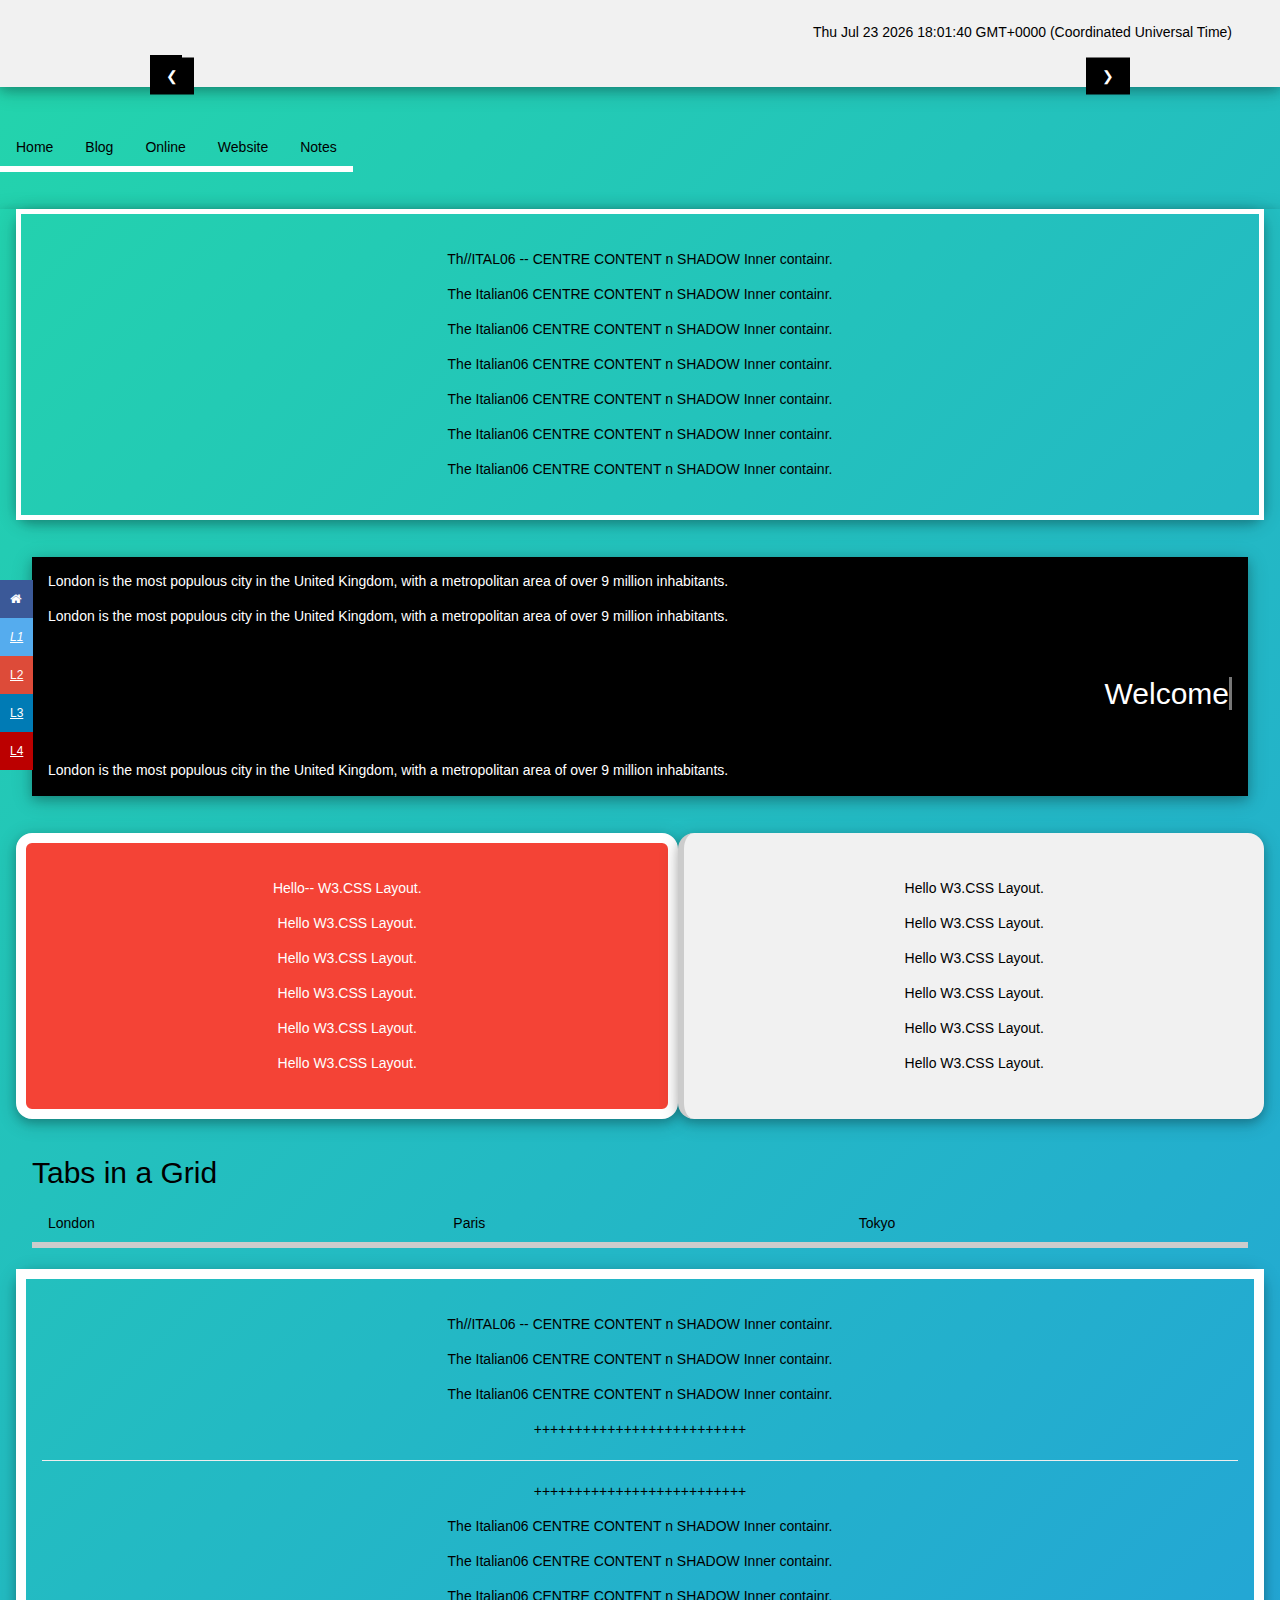
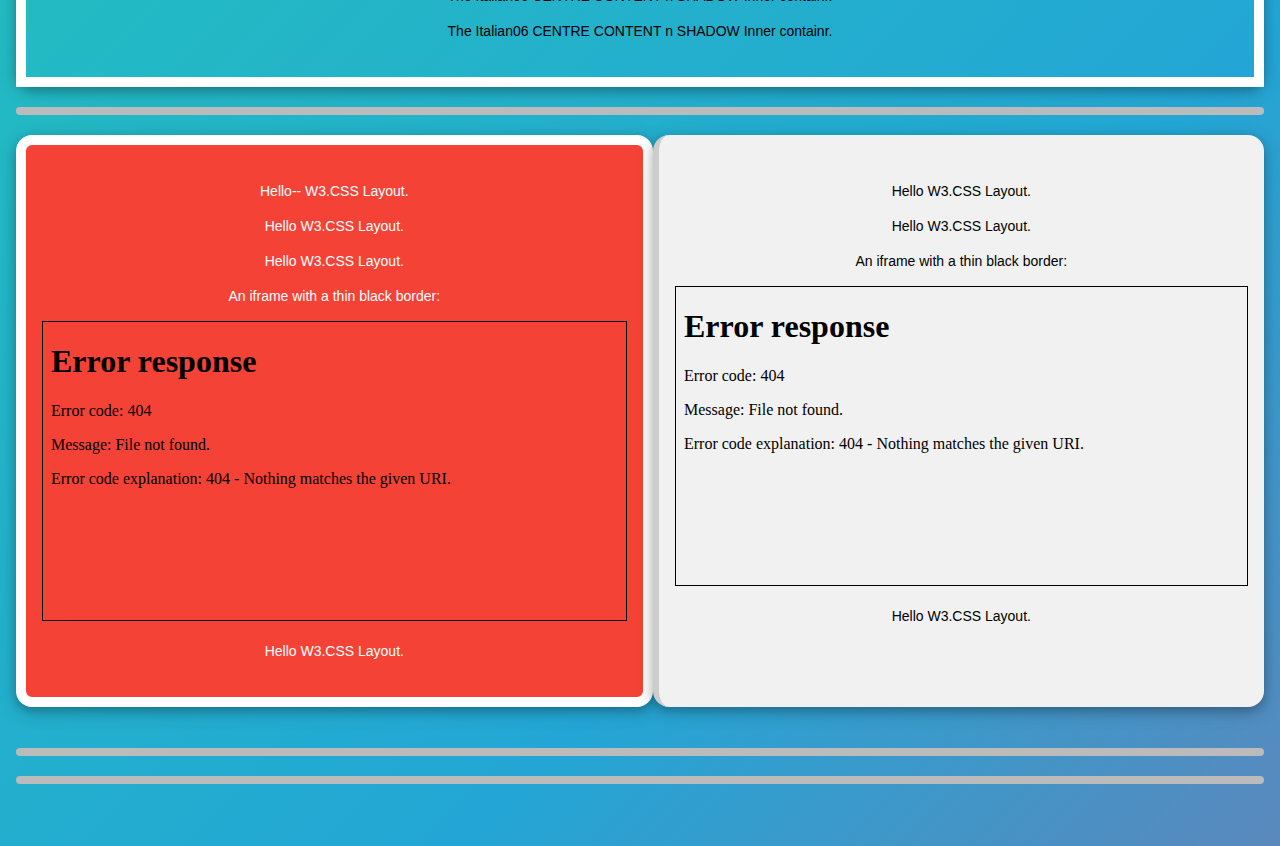
==== commit 62bc6d8e: "Update index.html" ====
--- a/index.html
+++ b/index.html
@@ -1,3 +1,5 @@
+
+
 <!DOCTYPE html>
 <html>
 <head>
@@ -26,10 +28,10 @@
 <!-- +++++++++++ -->
 <!-- +++++++++++ -->
    
-<!-- ######. ---SCRIPTS --- REFERENCE --- ################ -->
+<!-- ###########. ---SCRIPTS --- REFERENCE --- ##################### -->
 <script type="module" src="script.js"></script>
 
-<!-- #######. ---SCRIPTS --- REFERENCE --- ############## -->
+<!-- ###########. ---SCRIPTS --- REFERENCE --- ##################### -->
    
    
 <!-- +++++++++++ -->
@@ -117,6 +119,59 @@
 <!-- +++++++++++++++ --> 
 <!-- +++++++++++++++ --> 
 <!-- +++++++++++++++ --> 
+
+<!-- +++++++++++++++++++++++++++++++++++++++++++++++ -->
+<!-- +++++++++++++++++++++++++++++++++++++++++++++++ -->
+<!-- +++++++++++++++++++++++++++++++++++++++++++++++ -->
+<!-- Sticky Navigation Bar Example , Begin -->
+<!-- Sticky Navigation Bar Example , Begin -->
+<!-- +++++++++++++++++++++++++++++++++++++++++++++++ -->
+<!-- +++++++++++++++++++++++++++++++++++++++++++++++ -->
+<!-- +++++++++++++++++++++++++++++++++++++++++++++++ -->
+<style>
+body {
+  font-size: 14px;
+}
+
+ul {
+  list-style-type: none;
+  margin: 0;
+  padding: 0;
+  overflow: hidden;
+  background-color: #333;
+  position: -webkit-sticky; /* Safari */
+  position: sticky;
+  top: 0;
+}
+
+li {
+  float: left;
+}
+
+li a {
+  display: block;
+  color: white;
+  text-align: center;
+  padding: 12px 14px;
+  text-decoration: none;
+}
+
+li a:hover {
+  background-color: #111;
+}
+
+.active {
+  background-color: #D9AFD9;
+}
+</style>
+<!-- +++++++++++++++++++++++++++++++++++++++++++++++ -->
+<!-- +++++++++++++++++++++++++++++++++++++++++++++++ -->
+<!-- +++++++++++++++++++++++++++++++++++++++++++++++ -->
+<!-- Sticky Navigation Bar Example , ends -->
+<!-- Sticky Navigation Bar Example , ends -->
+<!-- +++++++++++++++++++++++++++++++++++++++++++++++ -->
+<!-- +++++++++++++++++++++++++++++++++++++++++++++++ -->
+<!-- +++++++++++++++++++++++++++++++++++++++++++++++ -->
 
 <!-- +++++++++++ -->
 <!-- +++++++++++ -->
@@ -216,6 +271,24 @@
 <!-- +++++++++++ -->
 <!-- +++++++++++ -->
 
+<!-- ################################################## -->
+<!-- ++++++++++ HTML Slides--STYLE--BEGIN ++++++++++++ -->
+<!-- ++++++++++ HTML Slides--STYLE--BEGIN ++++++++++++ -->
+<!-- ++++++++++ HTML Slides--STYLE--BEGIN ++++++++++++ -->
+<!-- ################################################## -->
+<style>
+.mySlides {display:none;}
+</style>
+<!-- ################################################## -->
+<!-- ++++++++++ HTML Slides--STYLE--END ++++++++++++ -->
+<!-- ++++++++++ HTML Slides--STYLE--END ++++++++++++ -->
+<!-- ++++++++++ HTML Slides--STYLE--END ++++++++++++ -->
+<!-- ################################################## -->
+
+<!-- +++++++++++ -->
+<!-- +++++++++++ -->
+<!-- +++++++++++ -->
+<!-- +++++++++++ -->
 
 <!-- ########################################### -->
 <!-- ######  Smooth Scroll, begin ######  -->
@@ -331,59 +404,206 @@
 <!-- ################################################## --> 
 
 
-<!-- +++++++++++++++++++++++++++++++++++++++ -->
-<!-- +++++++++++++++++++++++++++++++++++++++ -->
-<!-- +++++++++++++++++++++++++++++++++++++++ -->
-<!-- +++++++++++++++++++++++++++++++++++++++ -->
-<!-- +++++++++++++++++++++++++++++++++++++++ -->
-
-
-
-<!-- ++++++++++++++++++++++++++++++++++++++++++++++++++++++ -->
-<!-- #######---SUB--HEADER --- ################## -->
-<!-- #######---SUB--HEADER --- ################## -->
-<!-- #######---SUB--HEADER --- ################## -->
-<!-- ++++++++++++++++++++++++++++++++++++++++++++++++++++++ -->
-
-<div class="w3-container w3-red">
-  <h1>Sub---Header</h1>
-  <p>Some More Some More</p>
-  <p>Some More Some More</p>
+<!-- +++++++++++++++++++++++++++++ -->
+<!-- +++++++++++++++++++++++++++++ -->
+<!-- +++++++++++++++++++++++++++++ -->
+<!-- +++++++++++++++++++++++++++++ -->
+<!-- +++++++++++++++++++++++++++++ -->
+
+
+
+
+
+
+
+<!-- #################################################### -->
+<!-- #################################################### -->
+<!-- ++++++++++++++++++++++++++++++++++++++++++++++++ -->
+<!-- ++++++++++++++++++++++++++++++++++++++++++++++++ -->
+<!-- ++++++++++++++++++++++++++++++++++++ -->
+<!-- Manual Slideshow , body , begin--> 
+<!-- Manual Slideshow , body , begin--> 
+<!-- Manual Slideshow , body , begin--> 
+<!-- ++++++++++++++++++++++++++++++++++++ -->
+<!-- ++++++++++++++++++++++++++++++++++++++++++++++++ -->
+<!-- #################################################### -->
+<!-- #################################################### -->
+<!-- ++++++++++++++++++++++++++++++++++++++++++++++++ -->
+<!-- ++++++++++++++++++++++++++++++++++++++++++++++++ -->
+<!-- Manual Slideshow , body , BEGIN  --> 
+<!-- Manual Slideshow , body , BEGIN  --> 
+<!-- Manual Slideshow , body , BEGIN  --> 
+<!-- ++++++++++++++++++++++++++++++++++++++++++++++++ -->
+<!-- ++++++++++++++++++++++++++++++++++++++++++++++++ -->
+<!-- #################################################### -->
+<!-- #################################################### -->
+
+<div class="w3-container">
 </div>
 
-<!-- ++++++++++++++++++++++++++++++++++++++++++++++++++++++ -->
-<!-- #######---SUB--HEADER --- ################## -->
-<!-- #######---SUB--HEADER --- ################## -->
-<!-- #######---SUB--HEADER --- ################## -->
-<!-- ++++++++++++++++++++++++++++++++++++++++++++++++++++++ -->
-
-
-
-<!-- +++++++++++++++++++++++++++++++++++++++ -->
-<!-- +++++++++++++++++++++++++++++++++++++++ -->
-<!-- +++++++++++++++++++++++++++++++++++++++ -->
-<!-- +++++++++++++++++++++++++++++++++++++++ -->
-<!-- +++++++++++++++++++++++++++++++++++++++ -->
-
+<div class="w3-content w3-display-container">
+<!-- ++++++++++++++++++++++++++++++++++++++++++++++++ -->
+<div class="w3-display-container mySlides">
+  <img src="https://api.lorem.space/image?w=600&h=400" style="width:100%">
+  <div class="w3-display-bottomleft w3-large w3-container w3-padding-16 w3-black">
+   
+<!-- ----------------------------------- -->
+    <script type="text/javascript" src="https://www.brainyquote.com/link/quotebr.js"></script>
+<small><i><a href="/quote_of_the_day" target="_blank" rel="nofollow"></a></i></small>
+<!-- ----------------------------------- -->
+  </div>
+</div>
+
+<!-- ++++++++++++++++++++++++++++++++++++++++++++++++ -->
+<div class="w3-display-container mySlides">
+  <img src="https://api.lorem.space/image?w=600&h=400" style="width:100%">
+  <div class="w3-display-bottomleft w3-large w3-container w3-padding-16 w3-black">
+
+<!-- ----------------------------------- -->
+       <script type="text/javascript" src="https://www.brainyquote.com/link/quotear.js"></script>
+<small><i><a href="/feeds/art" target="_blank" rel="nofollow"></a></i></small>
+<!-- ----------------------------------- -->
+  </div>
+</div>
+
+<!-- ++++++++++++++++++++++++++++++++++++++++++++++++ -->
+<div class="w3-display-container mySlides">
+  <img src="https://api.lorem.space/image?w=600&h=400" style="width:100%">
+  <div class="w3-display-bottomleft w3-large w3-container w3-padding-16 w3-black">
+  
+  <!-- ----------------------------------- -->
+<script type="text/javascript" src="https://www.brainyquote.com/link/quotelo.js"></script>
+<small><i><a href="/feeds/love" target="_blank" rel="nofollow"></a></i></small>
+   <!-- ----------------------------------- -->
+  </div>
+</div>
+
+<!-- ++++++++++++++++++++++++++++++++++++++++++++++++ -->
+
+<div class="w3-display-container mySlides">
+  <img src="https://api.lorem.space/image?w=600&h=400" style="width:100%">
+  <div class="w3-display-bottomleft w3-large w3-container w3-padding-16 w3-black">
+  
+  <!-- ----------------------------------- -->
+<script type="text/javascript" src="https://www.brainyquote.com/link/quotefu.js"></script>
+<small><i><a href="/feeds/funny" target="_blank" rel="nofollow"></a></i></small> 
+ <!-- ----------------------------------- -->
+  </div>
+</div>
+
+<!-- ++++++++++++++++++++++++++++++++++++++++++++++++ -->
+
+<div class="w3-display-container mySlides">
+  <img src="https://api.lorem.space/image?w=600&h=400" style="width:100%">
+  <div class="w3-display-bottomleft w3-large w3-container w3-padding-16 w3-black">
+    
+<!-- ----------------------------------- -->
+       <script type="text/javascript" src="https://www.brainyquote.com/link/quotena.js"></script>
+<small><i><a href="/feeds/nature" target="_blank" rel="nofollow"></a></i></small>
+<!-- ----------------------------------- -->
+  </div>
+</div>
+
+<!-- +++++++++++++++++++++++++++++++++++++++++++++ -->
+<button class="w3-button w3-display-left w3-black" onclick="plusDivs(-1)">&#10094;</button>
+<button class="w3-button w3-display-right w3-black" onclick="plusDivs(1)">&#10095;</button>
+
+</div>
+
+<!-- +++++++++++++++++++++++++++++++++++++++++++++ -->
+
+<script>
+var slideIndex = 1;
+showDivs(slideIndex);
+
+function plusDivs(n) {
+  showDivs(slideIndex += n);
+}
+
+function showDivs(n) {
+  var i;
+  var x = document.getElementsByClassName("mySlides");
+  if (n > x.length) {slideIndex = 1}
+  if (n < 1) {slideIndex = x.length}
+  for (i = 0; i < x.length; i++) {
+     x[i].style.display = "none";  
+  }
+  x[slideIndex-1].style.display = "block";  
+}
+</script>
+
+
+<!-- #################################################### -->
+<!-- #################################################### -->
+<!-- ++++++++++++++++++++++++++++++++++++++++++++++++ -->
+<!-- ++++++++++++++++++++++++++++++++++++++++++++++++ -->
+<!-- Manual Slideshow , body , END  --> 
+<!-- Manual Slideshow , body , END  -->
+<!-- Manual Slideshow , body , END  -->
+<!-- ++++++++++++++++++++++++++++++++++++++++++++++++ -->
+<!-- ++++++++++++++++++++++++++++++++++++++++++++++++ -->
+<!-- #################################################### -->
+<!-- #################################################### -->
+
+
+
+
+<!-- +++++++++++++++++++++++++++++ -->
+<!-- +++++++++++++++++++++++++++++ -->
+<!-- +++++++++++++++++++++++++++++ -->
+<!-- +++++++++++++++++++++++++++++ -->
+<!-- +++++++++++++++++++++++++++++ -->
+
+
+
+
+
+<!-- #################################################### -->
+<!-- ########## FULL--HEADER--IMAGE , BEGIN ########## -->
+<!-- ########## FULL--HEADER--IMAGE , BEGIN ########## -->
+<!-- ########## FULL--HEADER--IMAGE , BEGIN ########## -->
+<!-- ####################################################### -->
+<!--
+
+<div class="w3-container w3-shadow w3-animate-opacity">
+<img src="https://res.cloudinary.com/bkalfkalqq3jhdklazxdsetg/image/upload/v1632168934/pexels-rostislav-uzunov-5011647_1_sh1jlt.jpg" class="w3-border" alt="Header" style="padding:4px;width:100%">
+</div>
+
+-->
+<!-- ++++++++++++++++++++++++++++++++++++++ -->
+<!-- ++++++++++++++++++++++++++++++++++++++ -->
+<!-- ++++++++++++++++++++++++++++++++++++++ -->
+<!-- ++++++++++++++++++++++++++++++++++++++ -->
 
 </header>
 
-
-<!-- +++++++++++++++++++++++++++++++++++++++ -->
-<!-- +++++++++++++++++++++++++++++++++++++++ -->
-<!-- +++++++++++++++++++++++++++++++++++++++ -->
-<!-- +++++++++++++++++++++++++++++++++++++++ -->
-<!-- +++++++++++++++++++++++++++++++++++++++ -->
-
-
-<!-- +++++++++++++++++++++++++++++++++++++++++++++++++++++ -->
-<!-- ++++++++++ --> 
-<!-- ++++++++++ --> 
-<!-- ++++++++++ --> 
-<!-- ++++++++++ --> 
-<!-- +++++++++++++++++++++++++++++++++++++++++++++++++++++ -->
-
-<br>
+<!-- #################################################### -->
+<!-- ########## FULL--HEADER--IMAGE , END ########## -->
+<!-- ########## FULL--HEADER--IMAGE , END ########## -->
+<!-- ########## FULL--HEADER--IMAGE , END ########## -->
+<!-- ####################################################### -->
+
+<!-- ++++++++ -->
+<!-- ++++++++ -->
+<!-- ++++++++ -->
+
+<!-- +++++++++++++++++++++++++++++ -->
+<!-- +++++++++++++++++++++++++++++ -->
+<!-- +++++++++++++++++++++++++++++ -->
+<!-- +++++++++++++++++++++++++++++ -->
+  
+
+
+
+
+
+<!-- +++++++++++++++++++++++++++++++++++++++++++++++++++++ -->
+<!-- ++++++++++ --> 
+<!-- ++++++++++ --> 
+<!-- ++++++++++ --> 
+<!-- ++++++++++ --> 
+<!-- +++++++++++++++++++++++++++++++++++++++++++++++++++++ -->
+
 
 
 <!-- ##################################################### -->
@@ -448,6 +668,143 @@
 
 
 
+
+<!-- ++++++++++++@++++++++++++++@+++++++++++++++++++++++++++ -->
+<!-- ++++++++++++@++++++++++++++@+++++++++++++++++++++++++++ -->
+<!-- ++++++++++++@++++++++++++++@+++++++++++++++++++++++++++ -->
+<!-- ++++++++++++@++++++++++++++@+++++++++++++++++++++++++++ -->
+<!-- ////##############################################\\\\\  -->
+<!-- ////##############################################\\\\\  -->
+<!-- ////##############################################\\\\\  -->
+<!-- ///##### W3C Sticky Social Media Bar , BEGIN \\\\######--> 
+<!-- ///##### W3C Sticky Social Media Bar , BEGIN \\\\######--> 
+<!-- ///##### W3C Sticky Social Media Bar , BEGIN \\\\######--> 
+<!-- ////################################################\\\\\  -->
+<!-- ////##############################################\\\\\  -->
+<!-- ////##############################################\\\\\  -->
+<!-- ++++++++++++@++++++++++++++@+++++++++++++++++++++++++++ -->
+<!-- ++++++++++++@++++++++++++++@+++++++++++++++++++++++++++ -->
+
+<style>
+body {margin:0;height:1000px;}
+
+.icon-bar {
+  position: fixed;
+  top: 75%;
+  -webkit-transform: translateY(-50%);
+  -ms-transform: translateY(-50%);
+  transform: translateY(-50%);
+}
+
+.icon-bar a {
+  display: block;
+  text-align: left;
+  padding: 10px;
+  transition: all 0.3s ease;
+  color: white;
+  font-size: 12px;
+}
+
+.icon-bar a:hover {
+  background-color: #000;
+}
+
+.facebook {
+  background: #3B5998;
+  color: white;
+}
+
+.twitter {
+  background: #55ACEE;
+  color: white;
+}
+
+.google {
+  background: #dd4b39;
+  color: white;
+}
+
+.linkedin {
+  background: #007bb5;
+  color: white;
+}
+
+.youtube {
+  background: #bb0000;
+  color: white;
+}
+
+.content {
+  margin-left: 50px;
+  font-size: 20px;
+}
+
+</style>
+<body>
+<div class="icon-bar">
+  <a href="https://balogun.vercel.app" class="facebook"><i class="fa fa-home"></i></a> 
+  <a href="#section1" class="twitter"><i class="#">L1</i></a> 
+  <a href="#section2" class="google"><i class="#"></i>L2</a> 
+  <a href="#section3" class="linkedin"><i class="#"></i>L3</a>
+  <a href="#" class="youtube"><i class="#"></i>L4</a>  
+</div>
+</body>
+
+<!-- ++++++++++++@++++++++++++++@+++++++++++++++++++++++++++ -->
+<!-- ++++++++++++@++++++++++++++@+++++++++++++++++++++++++++ -->
+<!-- ////##############################################\\\\\  -->
+<!-- ////##############################################\\\\\  -->
+<!-- ///##### W3C Sticky Social Media Bar , END \\\\######--> 
+<!-- ///##### W3C Sticky Social Media Bar , END \\\\######--> 
+<!-- ///##### W3C Sticky Social Media Bar , END \\\\######--> 
+<!-- ///##### W3C Sticky Social Media Bar , END \\\\######--> 
+<!-- ////################################################\\\\\  -->
+<!-- ////##############################################\\\\\  -->
+<!-- ++++++++++++@++++++++++++++@+++++++++++++++++++++++++++ -->
+<!-- ++++++++++++@++++++++++++++@+++++++++++++++++++++++++++ -->
+
+
+
+<br>
+<br>
+
+<!-- +++++++++++++++++++++++++++++++++++++++++++++++++++++ -->
+<!-- +++++++++++++++++++++++++++++++++++++++++++++++++++++ -->
+<!-- +++++++++++++++++++++++++++++++++++++++++++++++++++++ -->   
+<!-- +++++++++++ -->   
+<!-- +++++++++++ -->
+<!-- +++++++++++ -->   
+<!-- +++++++++++ -->   
+<!-- +++++++++++ -->
+<!-- +++++++++++++++++++++++++++++++++++++++++++++++++++++ -->
+<!-- +++++++++++++++++++++++++++++++++++++++++++++++++++++ -->
+<!-- +++++++++++++++++++++++++++++++++++++++++++++++++++++ -->
+
+
+<!-- ++++++++ -->
+<!-- ++++++++ -->
+<!-- ++++++++ -->
+<!-- ++++++++ -->
+
+
+<!-- ####$$$$$$$$$$$$$$$$$$$$$$$$$$$$$$$$$$$$$$$$$$$$$#### -->
+<!-- ####$$$$$$$$$$$$$$$$$$$$$$$$$$$$$$$$$$$$$$$$$$$$$#### -->
+<!-- Sticky Navigation Bar Example, begin -->
+<!-- Sticky Navigation Bar Example, begin -->
+<!-- Sticky Navigation Bar Example, begin -->
+<!-- ####$$$$$$$$$$$$$$$$$$$$$$$$$$$$$$$$$$$$$$$$$$$$$#### -->
+<!-- ####$$$$$$$$$$$$$$$$$$$$$$$$$$$$$$$$$$$$$$$$$$$$$#### -->
+
+<!-- 
+<ul>
+ <li><a class="active w3-card-4 w3-light-grey" style="border:10px solid white" href="https://mistajsay.com">Home</a></li>
+ <li><a class="active w3-card-4 w3-light-grey" style="border:10px solid white" href="https://news.mistajsay.com">News</a></li>
+ <li><a class="active w3-card-4 w3-light-grey" style="border:10px solid white" href="https://online.mistajsay.com">Online</a></li>
+ <li><a class="active w3-card-4 w3-light-grey" style="border:10px solid white" href="https://website.mistajsay.com">Website</a></li>
+</ul>
+<br>
+-->
+
 <!-- ##################################################### --> 
 <!-- ##################################################### --> 
 <!-- ######### Hoverable Links , BEGIN ######### --> 
@@ -507,201 +864,6 @@
 
 
 
-
-<!-- +++++++++ -->
-<!-- +++++++++ -->
-<!-- +++++++++ -->
-
-
-<!-- +++++++++++++++++++++++++++++++++++++++++++++++++++++++++ -->
-<!-- +++++++++++++++++++++++++++++++++++++++++++++++++++++++++ -->
-<!-- +++++++++++++++++++++++++++++++++++++++++++++++++++++++++ -->
-<!-- ####'@@@@@@@@@@@@@@@@@@@@@@@@@@@@@@@@@@@@@@@@@@@@@@@@'#### -->
-<!-- ####'@@@@@@@@@@@@@@@@@@@@@@@@@@@@@@@@@@@@@@@@@@@@@@@@'#### -->
-<!-- #### .-- ANIMATED -- SIDEBAR NAVIGATION , BEGIN  #####-->
-<!-- #### .-- ANIMATED -- SIDEBAR NAVIGATION , BEGIN  ####-->
-<!-- #### .-- ANIMATED -- SIDEBAR NAVIGATION , BEGIN  #####-->
-<!-- #### .-- ANIMATED -- SIDEBAR NAVIGATION , BEGIN  ######-->
-<!-- ####'@@@@@@@@@@@@@@@@@@@@@@@@@@@@@@@@@@@@@@@@@@@@@@@@'#### -->
-<!-- ####'@@@@@@@@@@@@@@@@@@@@@@@@@@@@@@@@@@@@@@@@@@@@@@@@'#### -->
-<!-- +++++++++++++++++++++++++++++++++++++++++++++++++++++++++ -->
-<!-- +++++++++++++++++++++++++++++++++++++++++++++++++++++++++ -->
-<!-- +++++++++++++++++++++++++++++++++++++++++++++++++++++++++ -->
-
-<style>
-* {
-  box-sizing:border-box;
-}
-
-/* ===================================================== */
-    /* Animated Sidenav Example, begin */ 
-/* ===================================================== */
-body {
-  font-family: "Lato", sans-serif;
-}
-
-.sidenav {
-  height: 100%;
-  width: 0;
-  position: fixed;
-  z-index: 1;
-  top: 0;
-  left: 0;
-  background-color: #111;
-  overflow-x: hidden;
-  transition: 0.5s;
-  padding-top: 60px;
-}
-
-.sidenav a {
-  padding: 8px 8px 8px 32px;
-  text-decoration: none;
-  font-size: 25px;
-  color: #818181;
-  display: block;
-  transition: 0.3s;
-}
-
-.sidenav a:hover {
-  color: #f1f1f1;
-}
-
-.sidenav .closebtn {
-  position: absolute;
-  top: 0;
-  right: 25px;
-  font-size: 36px;
-  margin-left: 50px;
-}
-
-@media screen and (max-height: 450px) {
-  .sidenav {padding-top: 15px;}
-  .sidenav a {font-size: 18px;}
-}
-
-/* ================================================ */
-  /* Animated Sidenav Example, end  */ 
-/* ================================================ */
-</style>
-</head>
-<body>
-
-<!-- ####################################################### -->
-<!-- Animated Sidenav Example , begin --> 
-<!-- Animated Sidenav Example , begin --> 
-<!-- Animated Sidenav Example , begin --> 
-<!-- ######################################################## -->
-  
-<div id="mySidenav" class="sidenav">
-  <a href="javascript:void(0)" class="closebtn" onclick="closeNav()">&times;</a>
-  <a href="#section1">Section One</a> 
-  <a href="#section2">Section Two</a> 
-  <a href="#section3">Section Three</a> 
-  <a href="#section4">Section Four</a>
-  <a href="#section5">Section Five</a> 
-</div>
-
-<!-- <//p//>Click on the element below to open the side navigation menu.<//p//> -->
-<span style="font-size:30px;cursor:pointer" onclick="openNav()">&#9776; open</span>
-
-<script>
-function openNav() {
-  document.getElementById("mySidenav").style.width = "250px";
-}
-
-function closeNav() {
-  document.getElementById("mySidenav").style.width = "0";
-}
-</script>
-</body>
-
-<!-- @@@@@@@@@@@@@@@@@@@@@@@@@@@@@@@@@@@@@@@@@@@@@@@@@@@@@@@ -->
-<!-- +++++++++++++++++++++++++++++++++++++++++++++++++++++++ -->
-<!-- +++++++++++++++++++++++++++++++++++++++++++++++++++++++ -->
-<!-- ###### .-- ANIMATED SIDEBAR NAVIGATION , END  ##########-->
-<!-- ###### .-- ANIMATED SIDEBAR NAVIGATION , END  ##########-->
-<!-- +++++++++++++++++++++++++++++++++++++++++++++++++++++++ -->
-<!-- ####'@@@@@@@@@@@@@@@@@@@@@@@@@@@@@@@@@@@@@@@@@@@@@@'#### -->
-<!-- ####'@@@@@@@@@@@@@@@@@@@@@@@@@@@@@@@@@@@@@@@@@@@@@@'#### -->
-
-
-
-
-<!-- ++++++++++++++++++++++++++++++++++++++++++++++++++++++ -->
-<!-- +++++++++ -->
-<!-- +++++++++ -->
-<!-- +++++++++ -->
-<!-- +++++++++ -->
-<!-- +++++++++ -->
-<!-- +++++++++ -->
-
-
-
-
-<!-- +++++++++++++++++++++++++++++++++++++++++++++++++++++ -->
-<!-- ++++++++++ --> 
-<!-- ++++++++++ --> 
-<!-- ++++++++++ --> 
-<!-- +++++++++++++++++++++++++++++++++++++++++++++++++++++ -->
-
-
-
-
-
-
-
-
-<!-- ####################################################### -->
-<!-- #############--DEMO ---  DEMO ---BGN ################## -->
-<!-- #############--DEMO ---  DEMO ---BGN ################## -->
-<!-- #############--DEMO ---  DEMO ---BGN ################## -->
-<!-- ####################################################### -->
-
-<div class="w3-container">
-  <p>A car is a wheeled, self-powered motor vehicle used for transportation. Most definitions of the term specify that cars are designed to run primarily on roads. (Wikipedia)</p>
-</div>
-
-
-<!-- ####################################################### -->
-<!-- ####################################################### -->
-<!-- #############--DEMO ---  DEMO --END -- ################ -->
-<!-- #############--DEMO ---  DEMO --END -- ################ -->
-<!-- #############--DEMO ---  DEMO --END -- ################ -->
-<!-- #############--DEMO ---  DEMO --END -- ################ -->
-<!-- ####################################################### -->
-<!-- ####################################################### -->
-
-
-
-
-<!-- ################################################# -->
-<!-- +++++++++++++++++++++++++++++++++++++++++++++++++++++ -->
-<!-- ++++++++++ --> 
-<!-- ++++++++++ --> 
-<!-- ++++++++++ --> 
-<!-- +++++++++++++++++++++++++++++++++++++++++++++++++++++ -->
-<!-- ################################################# -->
-
-
-
-<!-- ++++++++++ --> 
-<!-- ++++++++++ --> 
-<!-- ++++++++++ --> 
-
-
-<!-- ++++++++++ --> 
-<!-- ++++++++++ --> 
-<!-- ++++++++++ --> 
-
-
-
-<!-- ################################################# -->
-<!-- ################################################# -->
-
-
-
-
-
 <!-- ###################################################### -->
 <!-- ###################################################### -->
 <!-- ###################################################### -->
@@ -794,18 +956,515 @@
 
 
 
-
+<!-- ####################################################### --> 
+<!-- ####################################################### -->
+<!-- ++++++++ Panels as Cards , begin +++++++++++++ -->
+<!-- ++++++++ Panels as Cards , begin +++++++++++++ -->
+<!-- ++++++++ Panels as Cards , begin +++++++++++++ -->
+<!-- ++++++++ Panels as Cards , begin +++++++++++++ -->
+<!-- ####################################################### --> 
+<!-- ####################################################### -->
+<div class="w3-container">
+   <div class="w3-panel w3-black w3-card-4">
+    <p>London is the most populous city in the United Kingdom,
+    with a metropolitan area of over 9 million inhabitants.</p>
+        <p>London is the most populous city in the United Kingdom,
+    with a metropolitan area of over 9 million inhabitants.</p>
+    
+    
+<!-- ############################################ -->
+<!-- TYPEWRITER EFFECT CODE - CSS --BEGIN -->
+<!-- TYPEWRITER EFFECT CODE - CSS --BEGIN -->
+<!-- ############################################ -->
+<div class="box-main">
+        <p class="text-big">
+            <span class="text-change" data-wait="5000" data-words='["Welcome","@MistaJSay","My Posts,","Design Idea,","Projects,","And More"]'></span>
+        </p>
+    </div>
+<!-- ############################################ -->
+<!-- TYPEWRITER EFFECT CODE - CSS --BEGIN -->
+<!-- TYPEWRITER EFFECT CODE - CSS --BEGIN -->
+<!-- ############################################ -->
+
+        <p>London is the most populous city in the United Kingdom,
+    with a metropolitan area of over 9 million inhabitants.</p>
+  </div>
+</div>
+
+<!-- ####################################################### --> 
+<!-- ####################################################### -->
+<!-- ++++++++ Panels as Cards , end +++++++++++++ -->
+<!-- ++++++++ Panels as Cards , end +++++++++++++ -->
+<!-- ++++++++ Panels as Cards , end +++++++++++++ -->
+<!-- ++++++++ Panels as Cards , end +++++++++++++ -->
+<!-- ####################################################### --> 
+<!-- ####################################################### -->
+
+
+<br>
+
+<!-- +++++++++++++++++++++++++++++++++++++++++++++++++++++ -->
+<!-- +++++++++++++++++++++++++++++++++++++++++++++++++++++ -->
+<!-- +++++++++++++++++++++++++++++++++++++++++++++++++++++ -->
+<!-- ++++++++++ --> 
+<!-- ++++++++++ --> 
+<!-- ++++++++++ --> 
+<!-- +++++++++++++++++++++++++++++++++++++++++++++++++++++ -->
+<!-- +++++++++++++++++++++++++++++++++++++++++++++++++++++ -->
+<!-- +++++++++++++++++++++++++++++++++++++++++++++++++++++ -->
+ 
+<!-- ####################################################### --> 
+<!-- ####################################################### --> 
+<!-- ####################################################### --> 
+<!-- ##### Layout Container--1/2--CONTENT-W3-CELL-row-BGN #### -->
+<!-- ##### Layout Container--1/2--CONTENT-W3-CELL-row-BGN #### -->
+<!-- ##### Layout Container--1/2--CONTENT-W3-CELL-row-BGN #### -->
+<!-- ##### Layout Container--1/2--CONTENT-W3-CELL-row-BGN #### -->
+<!-- ####################################################### --> 
+<!-- ####################################################### --> 
+<!-- ####################################################### --> 
+
+<!-- ++++++++ -->
+<!-- ++++++++ -->
+<!-- ++++++++ -->
+
+<!-- +++++++++++++++++++++++++++++++++++++++++++++++++++++ -->
+<!-- +++++++++++++++++++++++++++++++++++++++++++++++++++++ -->
+<!-- ++++########## SECTION ---TWO -#############++++++ --> 
+<!-- ++++########## SECTION ---TWO -#############++++++ -->
+<!-- ++++########## SECTION ---TWO -#############++++++ -->
+<!-- +++++++++++++++++++++++++++++++++++++++++++++++++++++ -->
+<!-- +++++++++++++++++++++++++++++++++++++++++++++++++++++ -->
+<!-- @@@@@@@@@@@@@@@@@@@@@@@@@@@@@@@@@@@@@@@@@@@@@@@@@@ -->
+<!-- ######  Smooth Scroll 2-- BODY ######  -->
+<!-- @@@@@@@@@@@@@@@@@@@@@@@@@@@@@@@@@@@@@@@@@@@@@@@@@@ -->
+<div class="main" id="section2">
+<a href="#section3"></a>
+</div>
+<!-- @@@@@@@@@@@@@@@@@@@@@@@@@@@@@@@@@@@@@@@@@@@@@@@@@@ -->
+<!-- ######  Smooth Scroll 2-- BODY ######  -->
+<!-- @@@@@@@@@@@@@@@@@@@@@@@@@@@@@@@@@@@@@@@@@@@@@@@@@@ -->
+
+  <!-- +++++++++++++++++++++++++++++++++++++++++++++++++ -->
+  <!-- +++++++++++++++++++++++++++++++++++++++++++++++++ -->
+  
+<div class="w3-cell-row">
+  <div class="w3-container w3-red w3-cell w3-card-4 w3-round-xlarge w3-center w3-shadow" style="border:10px solid white">
+    <br>
+    <p>Hello-- W3.CSS Layout.</p>
+    <p>Hello W3.CSS Layout.</p>
+    <p>Hello W3.CSS Layout.</p>
+    <p>Hello W3.CSS Layout.</p>
+    <p>Hello W3.CSS Layout.</p>
+    <p>Hello W3.CSS Layout.</p>
+    <br>
+  </div>
+  
+  <!-- +++++++++++++++++++++++++++++++++++++++++++++++++ -->
+  <!-- +++++++++++++++++++++++++++++++++++++++++++++++++ -->
+  
+  <div class="w3-container w3-green w3-cell w3-card-4 w3-round-xlarge w3-center w3-shadow w3-panel w3-light-grey w3-leftbar" style="border:10px solid light-grey">
+   <br>
+    <p>Hello W3.CSS Layout.</p>
+    <p>Hello W3.CSS Layout.</p>
+    <p>Hello W3.CSS Layout.</p>
+    <p>Hello W3.CSS Layout.</p>
+    <p>Hello W3.CSS Layout.</p>
+    <p>Hello W3.CSS Layout.</p>
+   <br>
+  </div>
+</div>
+
+<!-- ++++++++ -->
+<!-- ++++++++ -->
+<!-- ++++++++ -->
+
+<!-- ####################################################### --> 
+<!-- ####################################################### --> 
+<!-- ####################################################### --> 
+<!-- ##### Layout Container--1/2--CONTENT-W3-CELL-ROW--END #### -->
+<!-- ##### Layout Container--1/2--CONTENT-W3-CELL-ROW--END #### -->
+<!-- ##### Layout Container--1/2--CONTENT-W3-CELL-ROW--END #### -->
+<!-- ##### Layout Container--1/2--CONTENT-W3-CELL-ROW--END #### -->
+<!-- ####################################################### --> 
+<!-- ####################################################### --> 
+<!-- ####################################################### --> 
+
+
+<br>
+
+
+<!-- +++++++++++++++++++++++++++++++++++++++++++++++++++++ -->
+<!-- +++++++++++++++++++++++++++++++++++++++++++++++++++++ -->
+<!-- +++++++++++++++++++++++++++++++++++++++++++++++++++++ -->
+<!-- +++++++++++++++++++++++++++++++++++++++++++++++++++++ -->
+<!-- +++++++++++++++++++++++++++++++++++++++++++++++++++++ -->
+<!-- +++++++++++++++++++++++++++++++++++++++++++++++++++++ -->
+
+
+
+
+<!-- ################################################## --->
+<!-- ################################################## --->
+<!-- ################################################## --->
+<!-- ######## Tabs in a Grid , -- begin ########## -->
+<!-- ######## Tabs in a Grid , -- begin ########## -->
+<!-- ######## Tabs in a Grid , -- begin ########## -->
+<!-- ######## Tabs in a Grid , -- begin ########## -->
+<!-- ################################################## --->
+<!-- ################################################## --->
+<!-- ################################################## --->
+
+<div class="w3-container">
+  <h2>Tabs in a Grid</h2>
+  
+<!-- +++++++++++++++++++++++++++++++++++++++ -->
+  <div class="w3-row">
+    <a href="javascript:void(0)" onclick="openCity(event, 'London');">
+      <div class="w3-third tablink w3-bottombar w3-hover-light-grey w3-padding w3-animate-opacity">London</div>
+    </a>
+    <a href="javascript:void(0)" onclick="openCity(event, 'Paris');">
+      <div class="w3-third tablink w3-bottombar w3-hover-light-grey w3-padding w3-animate-opacity">Paris</div>
+    </a>
+    <a href="javascript:void(0)" onclick="openCity(event, 'Tokyo');">
+      <div class="w3-third tablink w3-bottombar w3-hover-light-grey w3-padding w3-animate-opacity">Tokyo</div>
+    </a>
+  </div>
+
+<!-- +++++++++++++++++++++++++++++++++++++++ -->
+
+  <div id="London" class="w3-container city w3-animate-opacity" style="display:none">
+    <h2>London</h2>
+    <p>London is the capital city of England.</p>
+  </div>
+  
+<!-- +++++++++++++++++++++++++++++++++++++++ -->
+  <div id="Paris" class="w3-container city w3-animate-opacity" style="display:none">
+    <h2>Paris</h2>
+    <p>Paris is the capital of France.</p> 
+  </div>
+  
+<!-- +++++++++++++++++++++++++++++++++++++++ -->
+  <div id="Tokyo" class="w3-container city w3-animate-opacity" style="display:none">
+    <h2>Tokyo</h2>
+    <p>Tokyo is the capital of Japan.</p>
+  </div>
+</div>
+
+<!-- +++++++++++++++++++++++++++++++++++++++ -->
+
+<script>
+function openCity(evt, cityName) {
+  var i, x, tablinks;
+  x = document.getElementsByClassName("city");
+  for (i = 0; i < x.length; i++) {
+    x[i].style.display = "none";
+  }
+  tablinks = document.getElementsByClassName("tablink");
+  for (i = 0; i < x.length; i++) {
+    tablinks[i].className = tablinks[i].className.replace(" w3-border-red", "");
+  }
+  document.getElementById(cityName).style.display = "block";
+  evt.currentTarget.firstElementChild.className += " w3-border-red";
+}
+</script>
+
+<!-- ################################################## --->
+<!-- ################################################## --->
+<!-- ################################################## --->
+<!-- ######## Tabs in a Grid , -- END ########## -->
+<!-- ######## Tabs in a Grid , -- END ########## -->
+<!-- ######## Tabs in a Grid , -- END ########## -->
+<!-- ######## Tabs in a Grid , -- END ########## -->
+<!-- ################################################## --->
+<!-- ################################################## --->
+<!-- ################################################## --->
+
+
+
+<br>
+
+<!-- +++++++++++++++++++++++++++++++++++++++++++++++++++++ -->
+<!-- +++++++++++++++++++++++++++++++++++++++++++++++++++++ -->
+<!-- +++++++++++++++++++++++++++++++++++++++++++++++++++++ -->
+
+
+
+
+
+<!-- +++++++++++++++++++++++++++++++++++++++++++++++++++++ -->
+<!-- +++++++++++++++++++++++++++++++++++++++++++++++++++++ -->
+<!-- +++++++++++++++++++++++++++++++++++++++++++++++++++++ -->
+<!-- ++++++++++ --> 
+<!-- ++++++++++ --> 
+<!-- ++++++++++ --> 
+<!-- +++++++++++++++++++++++++++++++++++++++++++++++++++++ -->
+<!-- +++++++++++++++++++++++++++++++++++++++++++++++++++++ -->
+<!-- +++++++++++++++++++++++++++++++++++++++++++++++++++++ -->
+
+
+
+
+
+
+<!-- ###################################################### -->
+<!-- ###################################################### -->
+<!-- ###################################################### -->
+<!-- ###################################################### -->
+<!-- ++++++++++++++++++++++++++++++++++++++++++++++++++++++ --> 
+<!-- #### *LEVEL--3 --CONTENT--CONTAINER, BEGIN ### -->
+<!-- #### *LEVEL--3 --CONTENT--CONTAINER, BEGIN ### -->
+<!-- #### *LEVEL--3 --CONTENT--CONTAINER, BEGIN ### -->
+<!-- #### *LEVEL--3 --CONTENT--CONTAINER, BEGIN ### -->
+<!-- #### *LEVEL--3 --CONTENT--CONTAINER, BEGIN ### -->
+<!-- ++++++++++++++++++++++++++++++++++++++++++++++++++++++ --> 
+<!-- ###################################################### -->
+<!-- ###################################################### -->
+<!-- ###################################################### -->
+<!-- ###################################################### -->
+<!-- ++++++++ -->
+<!-- ++++++++ -->
+<!-- ++++++++ -->
+<!-- +++++++++++++++++++++++++++++++++++++++++++++++++++++ -->
+<!-- +++++++++++++++++++++++++++++++++++++++++++++++++++++ -->
+<!-- ++++########## SECTION ---THREE -#############++++++ --> 
+<!-- ++++########## SECTION ---THREE -#############++++++ --> 
+<!-- ++++########## SECTION ---THREE -#############++++++ --> 
+<!-- +++++++++++++++++++++++++++++++++++++++++++++++++++++ -->
+<!-- +++++++++++++++++++++++++++++++++++++++++++++++++++++ -->
+<!-- @@@@@@@@@@@@@@@@@@@@@@@@@@@@@@@@@@@@@@@@@@@@@@@@@@ -->
+<!-- ######  Smooth Scroll 3-- BODY ######  -->
+<!-- @@@@@@@@@@@@@@@@@@@@@@@@@@@@@@@@@@@@@@@@@@@@@@@@@@ -->
+<div class="main" id="section3">
+<a href="#section4"></a>
+</div>
+<!-- @@@@@@@@@@@@@@@@@@@@@@@@@@@@@@@@@@@@@@@@@@@@@@@@@@ -->
+<!-- ######  Smooth Scroll 3-- BODY ######  -->
+<!-- @@@@@@@@@@@@@@@@@@@@@@@@@@@@@@@@@@@@@@@@@@@@@@@@@@ -->
+
+  <div class="w3-card-4 w3-center w3-round-xlarge w3-theme-d4 (w3-theme-dark) w3-animate-opacity" style="width:100%">
+    <div class="w3-container w3-center w3-hover-shadow" style="border:10px solid white">
+    <br>
+      <p> Th//ITAL06 -- CENTRE CONTENT n SHADOW Inner containr.</p>
+      <p> The Italian06 CENTRE CONTENT n SHADOW Inner containr.</p>
+      <p> The Italian06 CENTRE CONTENT n SHADOW Inner containr.</p>
+      <p> ++++++++++++++++++++++++++ </p>
+      <hr>
+      <p> ++++++++++++++++++++++++++ </p>
+      <p> The Italian06 CENTRE CONTENT n SHADOW Inner containr.</p>
+      <p> The Italian06 CENTRE CONTENT n SHADOW Inner containr.</p>
+      <p> The Italian06 CENTRE CONTENT n SHADOW Inner containr.</p>
+      <p> The Italian06 CENTRE CONTENT n SHADOW Inner containr.</p>
+      <br>
+    </div>
+  </div>
+
+<!-- ++++++++ -->
+<!-- ++++++++ -->
+<!-- ++++++++ -->
+<!-- ###################################################### -->
+<!-- ###################################################### -->
+<!-- ###################################################### -->
+<!-- ###################################################### -->
+<!-- ++++++++++++++++++++++++++++++++++++++++++++++++++++++ --> 
+<!-- #### *LEVEL--3 --CONTENT--CONTAINER, END ### -->
+<!-- #### *LEVEL--3 --CONTENT--CONTAINER, END ### -->
+<!-- #### *LEVEL--3 --CONTENT--CONTAINER, END ### -->
+<!-- #### *LEVEL--3 --CONTENT--CONTAINER, END ### -->
+<!-- #### *LEVEL--3 --CONTENT--CONTAINER, END ### -->
+<!-- ++++++++++++++++++++++++++++++++++++++++++++++++++++++ --> 
+<!-- ###################################################### -->
+<!-- ###################################################### -->
+<!-- ###################################################### -->
+<!-- ###################################################### -->
+
+
+
+<!-- +++++++++++++++++++++++++++++++++++++++++++++++++++++ -->
+<!-- +++++++++++++++++++++++++++++++++++++++++++++++++++++ -->
+<!-- +++++++++++++++++++++++++++++++++++++++++++++++++++++ -->
+
+
+
+
+<!-- ################################################## -->
+<!-- ################################################## -->
+<!-- How TO - Divider , begin -->
+<!-- How TO - Divider , begin -->
+<!-- ################################################## -->
+<!-- ################################################## -->
+<style>
+body {
+  font-family: Arial, Helvetica, sans-serif;
+}
+/* Rounded border */
+hr.rounded {
+  border-top: 8px solid #bbb;
+  border-radius: 5px;
+}
+</style>
+</head>
+<body>
+<hr class="rounded">
+
+<!-- ################################################## -->
+<!-- ################################################## -->
+<!-- How TO - Divider , end  -->
+<!-- How TO - Divider , end  -->
+<!-- ################################################## -->
+<!-- ################################################## -->
+<!-- .REST -->
+<!-- .REST -->
+
+
+
+
+<!-- +++++++++++++++++++++++++++++++++++++++++++++++++++++ -->
+<!-- +++++++++++++++++++++++++++++++++++++++++++++++++++++ -->
+<!-- +++++++++++++++++++++++++++++++++++++++++++++++++++++ -->
+<!-- ++++++++++ --> 
+<!-- ++++++++++ --> 
+<!-- ++++++++++ --> 
+<!-- +++++++++++++++++++++++++++++++++++++++++++++++++++++ -->
+<!-- +++++++++++++++++++++++++++++++++++++++++++++++++++++ -->
+<!-- +++++++++++++++++++++++++++++++++++++++++++++++++++++ -->
+ 
+<!-- ####################################################### --> 
+<!-- ####################################################### --> 
+<!-- ####################################################### --> 
+<!-- ##### Layout Container--1/2--CONTENT-W3-CELL-row-BGN #### -->
+<!-- ##### Layout Container--1/2--CONTENT-W3-CELL-row-BGN #### -->
+<!-- ##### Layout Container--1/2--CONTENT-W3-CELL-row-BGN #### -->
+<!-- ##### Layout Container--1/2--CONTENT-W3-CELL-row-BGN #### -->
+<!-- ####################################################### --> 
+<!-- ####################################################### --> 
+<!-- ####################################################### --> 
+
+<!-- ++++++++ -->
+<!-- ++++++++ -->
+<!-- ++++++++ -->
+
+<!-- +++++++++++++++++++++++++++++++++++++++++++++++++++++ -->
+<!-- +++++++++++++++++++++++++++++++++++++++++++++++++++++ -->
+<!-- ++++########## SECTION ---FOUR -#############++++++ --> 
+<!-- ++++########## SECTION ---FOUR -#############++++++ --> 
+<!-- ++++########## SECTION ---FOUR -#############++++++ --> 
+<!-- +++++++++++++++++++++++++++++++++++++++++++++++++++++ -->
+<!-- +++++++++++++++++++++++++++++++++++++++++++++++++++++ -->
+<!-- @@@@@@@@@@@@@@@@@@@@@@@@@@@@@@@@@@@@@@@@@@@@@@@@@@ -->
+<!-- ######  Smooth Scroll 2-- BODY ######  -->
+<!-- @@@@@@@@@@@@@@@@@@@@@@@@@@@@@@@@@@@@@@@@@@@@@@@@@@ -->
+<div class="main" id="section2">
+<a href="#section3"></a>
+</div>
+<!-- @@@@@@@@@@@@@@@@@@@@@@@@@@@@@@@@@@@@@@@@@@@@@@@@@@ -->
+<!-- ######  Smooth Scroll 2-- BODY ######  -->
+<!-- @@@@@@@@@@@@@@@@@@@@@@@@@@@@@@@@@@@@@@@@@@@@@@@@@@ -->
+
+  <!-- +++++++++++++++++++++++++++++++++++++++++++++++++ -->
+  <!-- +++++++++++++++++++++++++++++++++++++++++++++++++ -->
+  
+<div class="w3-cell-row">
+  <div class="w3-container w3-red w3-cell w3-card-4 w3-round-xlarge w3-center w3-shadow" style="border:10px solid white">
+    <br>
+    <p>Hello-- W3.CSS Layout.</p>
+    <p>Hello W3.CSS Layout.</p>
+    <p>Hello W3.CSS Layout.</p>
 <!-- +++++++++++++++++++++++++++++++++++++++++++++++++ -->    
 <p>An iframe with a thin black border:</p>
-<iframe src="/world_data.html" width="100%" height="500" style="border:1px solid black;">
+<iframe src="/default.asp" width="100%" height="300" style="border:1px solid black;">
 </iframe>
 <!-- +++++++++++++++++++++++++++++++++++++++++++++++++ -->
-
-
-
-<!-- ################################################# -->
-<!-- ################################################# -->
-
+    <p>Hello W3.CSS Layout.</p>
+    <br>
+  </div>
+  
+  <!-- +++++++++++++++++++++++++++++++++++++++++++++++++ -->
+  <!-- +++++++++++++++++++++++++++++++++++++++++++++++++ -->
+  
+  <div class="w3-container w3-green w3-cell w3-card-4 w3-round-xlarge w3-center w3-shadow w3-panel w3-light-grey w3-leftbar" style="border:10px solid light-grey">
+   <br>
+    <p>Hello W3.CSS Layout.</p>
+    <p>Hello W3.CSS Layout.</p>
+<!-- +++++++++++++++++++++++++++++++++++++++++++++++++ -->    
+<p>An iframe with a thin black border:</p>
+<iframe src="/default.asp" width="100%" height="300" style="border:1px solid black;">
+</iframe>
+<!-- +++++++++++++++++++++++++++++++++++++++++++++++++ -->
+    <p>Hello W3.CSS Layout.</p>
+   <br>
+  </div>
+</div>
+
+<!-- ++++++++ -->
+<!-- ++++++++ -->
+<!-- ++++++++ -->
+
+<!-- ####################################################### --> 
+<!-- ####################################################### --> 
+<!-- ####################################################### --> 
+<!-- ##### Layout Container--1/2--CONTENT-W3-CELL-ROW--END #### -->
+<!-- ##### Layout Container--1/2--CONTENT-W3-CELL-ROW--END #### -->
+<!-- ##### Layout Container--1/2--CONTENT-W3-CELL-ROW--END #### -->
+<!-- ##### Layout Container--1/2--CONTENT-W3-CELL-ROW--END #### -->
+<!-- ####################################################### --> 
+<!-- ####################################################### --> 
+<!-- ####################################################### --> 
+<!-- ++++########## SECTION ---FOUR -#############++++++ --> 
+<!-- ++++########## SECTION ---FOUR -#############++++++ --> 
+<!-- ++++########## SECTION ---FOUR -#############++++++ --> 
+
+<br>
+
+
+
+
+<!-- +++++++++++++++++++++++++++++++++++++++++++++++++++++ -->
+<!-- +++++++++++++++++++++++++++++++++++++++++++++++++++++ -->
+<!-- +++++++++++++++++++++++++++++++++++++++++++++++++++++ -->
+
+
+
+
+
+
+<!-- +++++++++++++++++++++++++++++++++++++++++++++++++++++ -->
+<!-- ++++++++++ --> 
+<!-- ++++++++++ --> 
+<!-- ++++++++++ --> 
+<!-- +++++++++++++++++++++++++++++++++++++++++++++++++++++ -->
+
+
+
+
+
+
+<!-- +++++++++++++++++++++++++++++++++++++++++++++++++++++ -->
+<!-- ++++++++++ --> 
+<!-- ++++++++++ --> 
+<!-- ++++++++++ --> 
+<!-- +++++++++++++++++++++++++++++++++++++++++++++++++++++ -->
+
+
+
+
+
+
+<!-- +++++++++++++++++++++++++++++++++++++++++++++++++++++ -->
+<!-- ++++++++++ --> 
+<!-- ++++++++++ --> 
+<!-- ++++++++++ --> 
+<!-- +++++++++++++++++++++++++++++++++++++++++++++++++++++ -->
+
+
+
+
+
+<!-- +++++++++++++++++++++++++++++++++++++++++++++++++++++ -->
+<!-- ++++++++++ --> 
+<!-- ++++++++++ --> 
+<!-- ++++++++++ --> 
+<!-- +++++++++++++++++++++++++++++++++++++++++++++++++++++ -->
 
 
 
@@ -1060,6 +1719,10 @@
 <!-- ################################################# -->
 
 
+<br>
+<br>
+<!-- ++///////////////++ -->
+<!-- ++///////////////++ -->
 
 
 
@@ -1112,8 +1775,7 @@
 <!-- +++++++++++ -->  
 <!-- +++++++++++++++++++++++++++++++++++++++++++++++++++ -->   
 <!-- #### *LEVEL---0NE MAIN--MAIN *LEVEL--0NE --CONTAINER #### -->
-<!-- #### *LEVEL---0NE MAIN--MAIN *LEVEL--0NE --CONTAINER #### --> 
- <!-- +++++++++++++++++++++++++++++++++++++++++++++++++++ -->   
+<!-- #### *LEVEL---0NE MAIN--MAIN *LEVEL--0NE --CONTAINER #### --> <!-- +++++++++++++++++++++++++++++++++++++++++++++++++++ -->   
 
 
 <!-- +++++++++++++++++++++++++++++++++++++++++++++++++++ --> 
@@ -1230,21 +1892,43 @@
 <!-- ++++++++++++++++++ -->
 
 
-  
-  
-
-
-
-<!-- ################################################# -->
+<!-- ######################################################## -->
+<!-- ########## Full Screen Video , javascript begin ########## -->
+<!-- ########## Full Screen Video , javascript begin ########## -->
+<!-- ######################################################## -->
+<!--
+<script>
+  var video = document.getElementById("myVideo");
+  var btn = document.getElementById("myBtn");
+  
+  function myFunction() {
+    if (video.paused) {
+      video.play();
+      btn.innerHTML = "Pause";
+    } else {
+      video.pause();
+      btn.innerHTML = "Play";
+    }
+  }
+  </script>
+-->
+<!-- ######################################################## -->
+<!-- ########## Full Screen Video , javascript , end ########## -->
+<!-- ########## Full Screen Video , javascript , end ########## -->
+<!-- ######################################################## -->
+  
+  
+  
+  
+<!-- ++++++++++++++++++ -->
+<!-- ++++++++++++++++++ -->
+<!-- ++++++++++++++++++ -->
+  
 <!-- ################################################# -->
 <!-- Cloudflare Web Analytics -->
 <script defer src='https://static.cloudflareinsights.com/beacon.min.js' data-cf-beacon='{"token": "e92a2c69398a4993ad0388f9206fc1c7"}'></script>
 <!-- End Cloudflare Web Analytics --> 
-<!-- ################################################# -->
 <!-- ################################################ -->
-   
-
-
    
 
   
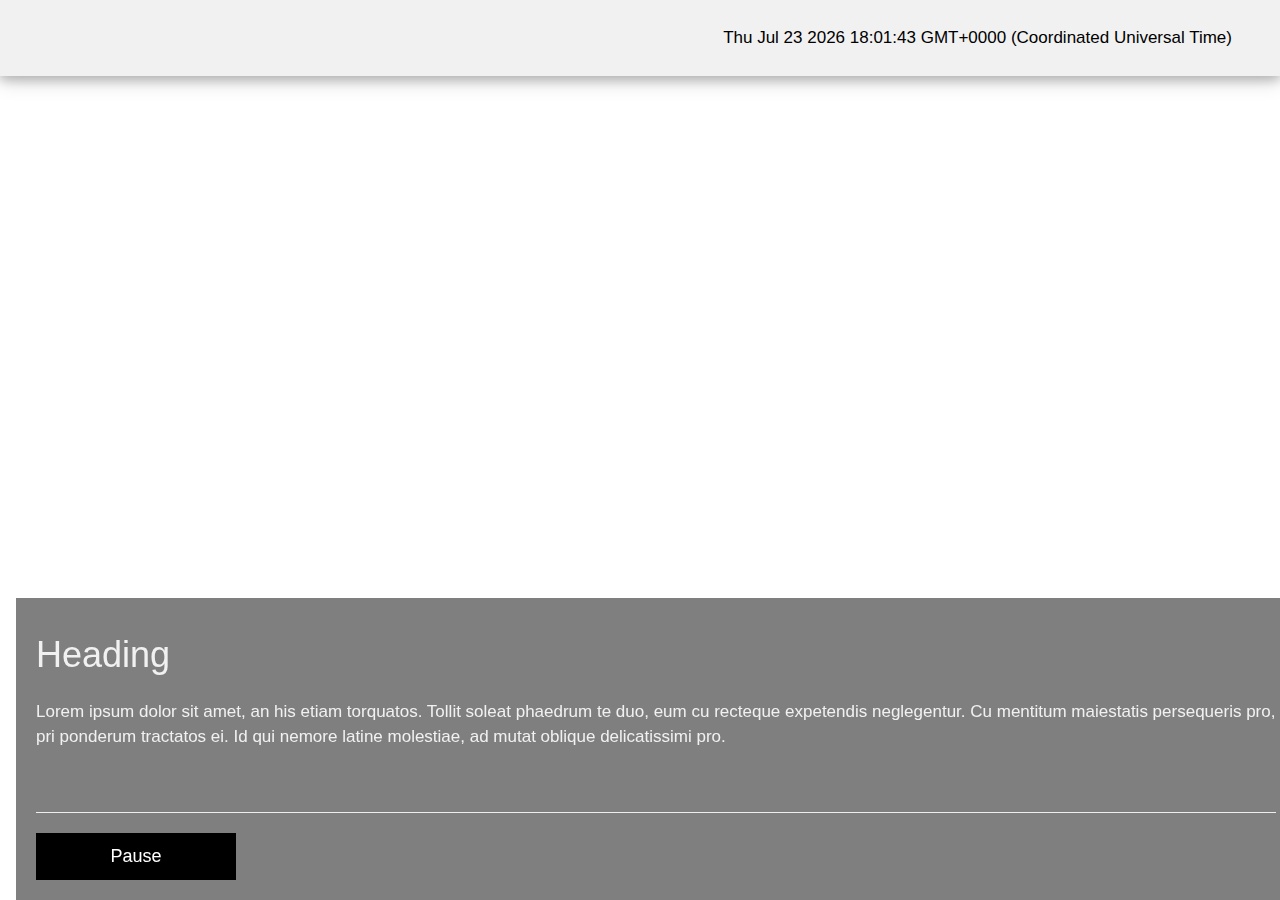
==== commit 9ca7c580: "Update index.html" ====
--- a/index.html
+++ b/index.html
@@ -1,5 +1,3 @@
-
-
 <!DOCTYPE html>
 <html>
 <head>
@@ -28,10 +26,10 @@
 <!-- +++++++++++ -->
 <!-- +++++++++++ -->
    
-<!-- ###########. ---SCRIPTS --- REFERENCE --- ##################### -->
+<!-- ###########. ---SCRIPTS --- REFERENCE --- ########### -->
 <script type="module" src="script.js"></script>
 
-<!-- ###########. ---SCRIPTS --- REFERENCE --- ##################### -->
+<!-- ###########. ---SCRIPTS --- REFERENCE --- ######### -->
    
    
 <!-- +++++++++++ -->
@@ -55,6 +53,7 @@
 <!-- #####################################################  -->
       <!-- Diagonal Color Gradients , begin -->
 <!-- ########################################################  -->
+<!--
 <style>
 html, body {
   width: 100%;
@@ -79,6 +78,7 @@
     }
 }
 </style>
+-->
 <!-- ######################################################  -->
       <!-- Diagonal Color Gradients , end -->
 <!-- #######################################################  -->
@@ -322,6 +322,73 @@
 <!-- +++++++++++ -->
 <!-- +++++++++++ -->
 
+
+<!-- ###################################################### -->
+<!-- #########  FULLS--SCREEN -- VIDEO--STYLE--BEGIN ######## -->
+<!-- #########  FULLS--SCREEN -- VIDEO--STYLE--BEGIN ######## -->
+<!-- #########  FULLS--SCREEN -- VIDEO--STYLE--BEGIN ######## -->
+<!-- #########  FULLS--SCREEN -- VIDEO--STYLE--BEGIN ######## -->
+<!-- #########  FULLS--SCREEN -- VIDEO--STYLE--BEGIN ######## -->
+<!-- ###################################################### -->
+
+<style>
+* {
+  box-sizing: border-box;
+}
+
+body {
+  margin: 0;
+  font-family: Arial;
+  font-size: 17px;
+}
+
+#myVideo {
+  position: fixed;
+  right: 0;
+  bottom: 0;
+  min-width: 100%; 
+  min-height: 100%;
+}
+
+.content {
+  position: fixed;
+  bottom: 0;
+  background: rgba(0, 0, 0, 0.5);
+  color: #f1f1f1;
+  width: 100%;
+  padding: 20px;
+}
+
+#myBtn {
+  width: 200px;
+  font-size: 18px;
+  padding: 10px;
+  border: none;
+  background: #000;
+  color: #fff;
+  cursor: pointer;
+}
+
+#myBtn:hover {
+  background: #ddd;
+  color: black;
+}
+</style>
+
+<!-- ###################################################### -->
+<!-- #########  FULLS--SCREEN -- VIDEO--STYLE--BEGIN ######## -->
+<!-- #########  FULLS--SCREEN -- VIDEO--STYLE--BEGIN ######## -->
+<!-- #########  FULLS--SCREEN -- VIDEO--STYLE--BEGIN ######## -->
+<!-- #########  FULLS--SCREEN -- VIDEO--STYLE--BEGIN ######## -->
+<!-- #########  FULLS--SCREEN -- VIDEO--STYLE--BEGIN ######## -->
+<!-- ###################################################### -->
+
+<!-- +++++++++++ -->
+<!-- +++++++++++ -->
+<!-- +++++++++++ -->
+<!-- +++++++++++ -->
+
+
 <!-- ++++++#########################################+++ -->
 <!-- ++++++. SYLE SECTION ENDS ++++++ -->
 <!-- ++++++. SYLE SECTION ENDS ++++++ -->
@@ -340,19 +407,19 @@
 <!-- ++++++#########################################+++ -->
 
 
+
 </head>
 
-
-<!-- +++++++++++ -->
-<!-- +++++++++++ -->
-<!-- +++++++++++ -->
-<!-- ++++++#########################################+++ -->
-<!-- ++++++#########################################+++ -->
-<!-- ++++++#########################################+++ -->
-<!-- ++++++#########################################+++ -->
+<!-- +++++++++++++++++++++++++++++++++++++++++++ -->
+<!-- +++++++++++ -->
+<!-- +++++++++++ -->
+<!-- +++++++++++ -->
+<!-- +++++++++++ -->
+<!-- +++++++++++++++++++++++++++++++++++++++++++ -->
 
 
 <body>
+
 
 
 <!-- +++++++++++++++++++++++++++++++++++++++++++++++++++++ -->
@@ -416,1509 +483,122 @@
 
 
 
-<!-- #################################################### -->
-<!-- #################################################### -->
-<!-- ++++++++++++++++++++++++++++++++++++++++++++++++ -->
-<!-- ++++++++++++++++++++++++++++++++++++++++++++++++ -->
-<!-- ++++++++++++++++++++++++++++++++++++ -->
-<!-- Manual Slideshow , body , begin--> 
-<!-- Manual Slideshow , body , begin--> 
-<!-- Manual Slideshow , body , begin--> 
-<!-- ++++++++++++++++++++++++++++++++++++ -->
-<!-- ++++++++++++++++++++++++++++++++++++++++++++++++ -->
-<!-- #################################################### -->
-<!-- #################################################### -->
-<!-- ++++++++++++++++++++++++++++++++++++++++++++++++ -->
-<!-- ++++++++++++++++++++++++++++++++++++++++++++++++ -->
-<!-- Manual Slideshow , body , BEGIN  --> 
-<!-- Manual Slideshow , body , BEGIN  --> 
-<!-- Manual Slideshow , body , BEGIN  --> 
-<!-- ++++++++++++++++++++++++++++++++++++++++++++++++ -->
-<!-- ++++++++++++++++++++++++++++++++++++++++++++++++ -->
-<!-- #################################################### -->
-<!-- #################################################### -->
-
-<div class="w3-container">
+
+
+
+<!-- +++++++++++++++++++++++++++++++++++++++++++ -->
+<!-- +++++++++++++++++++++++++++++++++++++++++++ -->
+<!-- +++++++++++ -->
+<!-- +++++++++++ -->
+<!-- +++++++++++ -->
+<!-- +++++++++++ -->
+<!-- +++++++++++++++++++++++++++++++++++++++++++ -->
+<!-- +++++++++++++++++++++++++++++++++++++++++++ -->
+
+
+<!-- ###################################################### -->
+<!-- #########  FULLS--SCREEN -- VIDEO--HTML--BEGIN ####### -->
+<!-- #########  FULLS--SCREEN -- VIDEO--HTML--BEGIN ####### -->
+<!-- #########  FULLS--SCREEN -- VIDEO--HTML--BEGIN ####### -->
+<!-- #########  FULLS--SCREEN -- VIDEO--HTML--BEGIN ####### -->
+<!-- #########  FULLS--SCREEN -- VIDEO--HTML--BEGIN ####### -->
+<!-- ###################################################### -->
+
+<!-- ++++++++++++++++++ -->
+<!-- ++++++++++++++++++ -->
+<!-- ++++++++++++++++++ -->
+
+<video autoplay muted loop id="myVideo">
+  <source src="https://res.cloudinary.com/bkalfkalqq3jhdklazxdsetg/video/upload/v1616799522/MistaJSay_logo_sgrdsu.mp4" type="video/mp4">
+  Your browser does not support HTML5 video.
+</video>
+
+<!-- ++++++++++++++++++ -->
+<!-- ++++++++++++++++++ -->
+<!-- ++++++++++++++++++ -->
+<!-- +++++++++++++++++++++++++++++++++++++++++++++++++++++++ -->
+<!-- ++++++++++.MASTER -- CONTAINERR --- ++++++++++++++++ -->
+<!-- ++++++++++.MASTER -- CONTAINERR --- ++++++++++++++++ -->
+<!-- ++++++++++.MASTER -- CONTAINERR --- ++++++++++++++++ -->
+<!-- ++++++++++.MASTER -- CONTAINERR --- ++++++++++++++++ -->
+<!-- +++++++++++++++++++++++++++++++++++++++++++++++++++++++ -->
+<div class="content">
+  <h1>Heading</h1>
+  <p>Lorem ipsum dolor sit amet, an his etiam torquatos. Tollit soleat phaedrum te duo, eum cu recteque expetendis neglegentur. Cu mentitum maiestatis persequeris pro, pri ponderum tractatos ei. Id qui nemore latine molestiae, ad mutat oblique delicatissimi pro.</p>
+<br>
+<hr>
+  <button id="myBtn" onclick="myFunction()">Pause</button>
 </div>
 
-<div class="w3-content w3-display-container">
-<!-- ++++++++++++++++++++++++++++++++++++++++++++++++ -->
-<div class="w3-display-container mySlides">
-  <img src="https://api.lorem.space/image?w=600&h=400" style="width:100%">
-  <div class="w3-display-bottomleft w3-large w3-container w3-padding-16 w3-black">
-   
-<!-- ----------------------------------- -->
-    <script type="text/javascript" src="https://www.brainyquote.com/link/quotebr.js"></script>
-<small><i><a href="/quote_of_the_day" target="_blank" rel="nofollow"></a></i></small>
-<!-- ----------------------------------- -->
-  </div>
-</div>
-
-<!-- ++++++++++++++++++++++++++++++++++++++++++++++++ -->
-<div class="w3-display-container mySlides">
-  <img src="https://api.lorem.space/image?w=600&h=400" style="width:100%">
-  <div class="w3-display-bottomleft w3-large w3-container w3-padding-16 w3-black">
-
-<!-- ----------------------------------- -->
-       <script type="text/javascript" src="https://www.brainyquote.com/link/quotear.js"></script>
-<small><i><a href="/feeds/art" target="_blank" rel="nofollow"></a></i></small>
-<!-- ----------------------------------- -->
-  </div>
-</div>
-
-<!-- ++++++++++++++++++++++++++++++++++++++++++++++++ -->
-<div class="w3-display-container mySlides">
-  <img src="https://api.lorem.space/image?w=600&h=400" style="width:100%">
-  <div class="w3-display-bottomleft w3-large w3-container w3-padding-16 w3-black">
-  
-  <!-- ----------------------------------- -->
-<script type="text/javascript" src="https://www.brainyquote.com/link/quotelo.js"></script>
-<small><i><a href="/feeds/love" target="_blank" rel="nofollow"></a></i></small>
-   <!-- ----------------------------------- -->
-  </div>
-</div>
-
-<!-- ++++++++++++++++++++++++++++++++++++++++++++++++ -->
-
-<div class="w3-display-container mySlides">
-  <img src="https://api.lorem.space/image?w=600&h=400" style="width:100%">
-  <div class="w3-display-bottomleft w3-large w3-container w3-padding-16 w3-black">
-  
-  <!-- ----------------------------------- -->
-<script type="text/javascript" src="https://www.brainyquote.com/link/quotefu.js"></script>
-<small><i><a href="/feeds/funny" target="_blank" rel="nofollow"></a></i></small> 
- <!-- ----------------------------------- -->
-  </div>
-</div>
-
-<!-- ++++++++++++++++++++++++++++++++++++++++++++++++ -->
-
-<div class="w3-display-container mySlides">
-  <img src="https://api.lorem.space/image?w=600&h=400" style="width:100%">
-  <div class="w3-display-bottomleft w3-large w3-container w3-padding-16 w3-black">
-    
-<!-- ----------------------------------- -->
-       <script type="text/javascript" src="https://www.brainyquote.com/link/quotena.js"></script>
-<small><i><a href="/feeds/nature" target="_blank" rel="nofollow"></a></i></small>
-<!-- ----------------------------------- -->
-  </div>
-</div>
-
-<!-- +++++++++++++++++++++++++++++++++++++++++++++ -->
-<button class="w3-button w3-display-left w3-black" onclick="plusDivs(-1)">&#10094;</button>
-<button class="w3-button w3-display-right w3-black" onclick="plusDivs(1)">&#10095;</button>
-
-</div>
-
-<!-- +++++++++++++++++++++++++++++++++++++++++++++ -->
+<!-- +++++++++++++++++++++++++++++++++++++++++++++++++++++++ -->
+<!-- ++++++++++.MASTER -- CONTAINERR --- ++++++++++++++++ -->
+<!-- ++++++++++.MASTER -- CONTAINERR --- ++++++++++++++++ -->
+<!-- ++++++++++.MASTER -- CONTAINERR --- ++++++++++++++++ -->
+<!-- ++++++++++.MASTER -- CONTAINERR --- ++++++++++++++++ -->
+<!-- +++++++++++++++++++++++++++++++++++++++++++++++++++++++ -->
+
+<!-- +++++++++++++++++++++++++++++++++++++++++++ -->
+<!-- +++++++++++++++++++++++++++++++++++++++++++ -->
+<!-- ###################################################### -->
+<!-- #########  FULLS--SCREEN -- VIDEO--HTML--END ####### -->
+<!-- #########  FULLS--SCREEN -- VIDEO--HTML--END ####### -->
+<!-- #########  FULLS--SCREEN -- VIDEO--HTML--END ####### -->
+<!-- #########  FULLS--SCREEN -- VIDEO--HTML--END ####### -->
+<!-- #########  FULLS--SCREEN -- VIDEO--HTML--END ####### -->
+<!-- #########  FULLS--SCREEN -- VIDEO--HTML--END ####### -->
+<!-- ###################################################### -->
+
+
+<!-- ++++++++++++++++++ -->
+<!-- ++++++++++++++++++ -->
+<!-- ++++++++++++++++++ -->
+
+
+<!-- +++++++++++++++++++++++++++++++++++++++++++++++++++++ -->
+<!-- +++++++++++++++++++++++++++++++++++++++++++++++++++++ -->
+<!-- +++++++++++++++++++++++++++++++++++++++++++++++++++++ -->
+
+
+<!-- ++++++++++++++++++ -->
+<!-- ++++++++++++++++++ -->
+<!-- ++++++++++++++++++ -->
+
+<!-- ###################################################### -->
+<!-- ###########  FULLS--SCREEN -- VIDEO--JS--BEGIN ######## -->
+<!-- ###########  FULLS--SCREEN -- VIDEO--JS--BEGIN ######## -->
+<!-- ###########  FULLS--SCREEN -- VIDEO--JS--BEGIN ######## -->
+<!-- ###########  FULLS--SCREEN -- VIDEO--JS--BEGIN ######## -->
+<!-- ###########  FULLS--SCREEN -- VIDEO--JS--BEGIN ######## -->
+<!-- ###################################################### -->
 
 <script>
-var slideIndex = 1;
-showDivs(slideIndex);
-
-function plusDivs(n) {
-  showDivs(slideIndex += n);
-}
-
-function showDivs(n) {
-  var i;
-  var x = document.getElementsByClassName("mySlides");
-  if (n > x.length) {slideIndex = 1}
-  if (n < 1) {slideIndex = x.length}
-  for (i = 0; i < x.length; i++) {
-     x[i].style.display = "none";  
+var video = document.getElementById("myVideo");
+var btn = document.getElementById("myBtn");
+
+function myFunction() {
+  if (video.paused) {
+    video.play();
+    btn.innerHTML = "Pause";
+  } else {
+    video.pause();
+    btn.innerHTML = "Play";
   }
-  x[slideIndex-1].style.display = "block";  
 }
 </script>
 
-
-<!-- #################################################### -->
-<!-- #################################################### -->
-<!-- ++++++++++++++++++++++++++++++++++++++++++++++++ -->
-<!-- ++++++++++++++++++++++++++++++++++++++++++++++++ -->
-<!-- Manual Slideshow , body , END  --> 
-<!-- Manual Slideshow , body , END  -->
-<!-- Manual Slideshow , body , END  -->
-<!-- ++++++++++++++++++++++++++++++++++++++++++++++++ -->
-<!-- ++++++++++++++++++++++++++++++++++++++++++++++++ -->
-<!-- #################################################### -->
-<!-- #################################################### -->
-
-
-
-
-<!-- +++++++++++++++++++++++++++++ -->
-<!-- +++++++++++++++++++++++++++++ -->
-<!-- +++++++++++++++++++++++++++++ -->
-<!-- +++++++++++++++++++++++++++++ -->
-<!-- +++++++++++++++++++++++++++++ -->
-
-
-
-
-
-<!-- #################################################### -->
-<!-- ########## FULL--HEADER--IMAGE , BEGIN ########## -->
-<!-- ########## FULL--HEADER--IMAGE , BEGIN ########## -->
-<!-- ########## FULL--HEADER--IMAGE , BEGIN ########## -->
-<!-- ####################################################### -->
-<!--
-
-<div class="w3-container w3-shadow w3-animate-opacity">
-<img src="https://res.cloudinary.com/bkalfkalqq3jhdklazxdsetg/image/upload/v1632168934/pexels-rostislav-uzunov-5011647_1_sh1jlt.jpg" class="w3-border" alt="Header" style="padding:4px;width:100%">
-</div>
-
--->
-<!-- ++++++++++++++++++++++++++++++++++++++ -->
-<!-- ++++++++++++++++++++++++++++++++++++++ -->
-<!-- ++++++++++++++++++++++++++++++++++++++ -->
-<!-- ++++++++++++++++++++++++++++++++++++++ -->
-
-</header>
-
-<!-- #################################################### -->
-<!-- ########## FULL--HEADER--IMAGE , END ########## -->
-<!-- ########## FULL--HEADER--IMAGE , END ########## -->
-<!-- ########## FULL--HEADER--IMAGE , END ########## -->
-<!-- ####################################################### -->
-
-<!-- ++++++++ -->
-<!-- ++++++++ -->
-<!-- ++++++++ -->
-
-<!-- +++++++++++++++++++++++++++++ -->
-<!-- +++++++++++++++++++++++++++++ -->
-<!-- +++++++++++++++++++++++++++++ -->
-<!-- +++++++++++++++++++++++++++++ -->
-  
-
-
-
-
-
-<!-- +++++++++++++++++++++++++++++++++++++++++++++++++++++ -->
-<!-- ++++++++++ --> 
-<!-- ++++++++++ --> 
-<!-- ++++++++++ --> 
-<!-- ++++++++++ --> 
-<!-- +++++++++++++++++++++++++++++++++++++++++++++++++++++ -->
-
-
-
-<!-- ##################################################### -->
-<!-- ##################################################### -->
-<!-- ##################################################### -->
-<!-- ##################################################### -->
-<!-- +++++++++++++ HEADER SECTION /END +++++++++++++++ --> 
-<!-- +++++++++++++ HEADER SECTION /END +++++++++++++++ -->   
-<!-- #################################################### -->
-<!-- ##################################################### -->
-<!-- ##################################################### -->
-<!-- ##################################################### -->
-
-
-<!-- +++++++++++++++++++++++++++++++++++++++++++++++++++++ -->
-<!-- +++++++++++++++++++++++++++++++++++++++++++++++++++++ -->
-<!-- +++++++++++++++++++++++++++++++++++++++++++++++++++++ -->
-<!-- ++++++++++ --> 
-<!-- ++++++++++ --> 
-<!-- ++++++++++ --> 
-<!-- +++++++++++++++++++++++++++++++++++++++++++++++++++++ -->
-<!-- +++++++++++++++++++++++++++++++++++++++++++++++++++++ -->
-<!-- +++++++++++++++++++++++++++++++++++++++++++++++++++++ -->
-
-
-
-
-<!-- +++++#############################################++++++ -->
-<!-- +++++XXXXXXXXXXXXXXXXXXXXXXXXXXXXXXXXXXXXXXXXXXXXXXXXX++++ -->
-<!-- +++++XXXXXXXXXXXXXXXXXXXXXXXXXXXXXXXXXXXXXXXXXXXXXXXXX++++ -->
-<!-- +++++XXXXXXXXXXXXXXXXXXXXXXXXXXXXXXXXXXXXXXXXXXXXXXXXX++++ -->
-<!-- +++++XXXXXXXXXXXXXXXXXXXXXXXXXXXXXXXXXXXXXXXXXXXXXXXXX++++ -->
-<!-- +++++#############################################++++++ -->
-<!-- ++++++++++++++++++++++++++++++++++++++++++++++++++++++ --> 
-<!--**LEVEL--3 MAIN--MAIN--BODY--*LEVEL--3-BODY--CONTAIN-BEGIN**-->
-<!--**LEVEL--3 MAIN--MAIN--BODY--*LEVEL--3-BODY--CONTAIN-BEGIN**-->
-<!--**LEVEL--3 MAIN--MAIN--BODY--*LEVEL--3-BODY--CONTAIN-BEGIN**-->
-<!--**LEVEL--3 MAIN--MAIN--BODY--*LEVEL--3-BODY--CONTAIN-BEGIN**-->
-<!--**LEVEL--3 MAIN--MAIN--BODY--*LEVEL--3-BODY--CONTAIN-BEGIN**-->
-<!--**LEVEL--3 MAIN--MAIN--BODY--*LEVEL--3-BODY--CONTAIN-BEGIN**-->
-<!-- ++++++++++++++++++++++++++++++++++++++++++++++++++++++ --> 
-<!-- +++++XXXXXXXXXXXXXXXXXXXXXXXXXXXXXXXXXXXXXXXXXXXXXXXXX++++ -->
-<!-- +++++XXXXXXXXXXXXXXXXXXXXXXXXXXXXXXXXXXXXXXXXXXXXXXXXX++++ -->
-<!-- +++++XXXXXXXXXXXXXXXXXXXXXXXXXXXXXXXXXXXXXXXXXXXXXXXXX++++ -->
-<!-- +++++XXXXXXXXXXXXXXXXXXXXXXXXXXXXXXXXXXXXXXXXXXXXXXXXX++++ -->
-<!-- +++++#############################################++++++ -->
-<!-- +++++#############################################++++++ -->
-
-
-
-
-<!-- +++++++++++++++++++++++++++++++++++++++++++++++++++++ -->
-<!-- +++++++++++++++++++++++++++++++++++++++++++++++++++++ -->
-<!-- +++++++++++++++++++++++++++++++++++++++++++++++++++++ -->
-<!-- ++++++++++ --> 
-<!-- ++++++++++ --> 
-<!-- ++++++++++ --> 
-<!-- +++++++++++++++++++++++++++++++++++++++++++++++++++++ -->
-<!-- +++++++++++++++++++++++++++++++++++++++++++++++++++++ -->
-<!-- +++++++++++++++++++++++++++++++++++++++++++++++++++++ -->
-
-
-
-
-
-<!-- ++++++++++++@++++++++++++++@+++++++++++++++++++++++++++ -->
-<!-- ++++++++++++@++++++++++++++@+++++++++++++++++++++++++++ -->
-<!-- ++++++++++++@++++++++++++++@+++++++++++++++++++++++++++ -->
-<!-- ++++++++++++@++++++++++++++@+++++++++++++++++++++++++++ -->
-<!-- ////##############################################\\\\\  -->
-<!-- ////##############################################\\\\\  -->
-<!-- ////##############################################\\\\\  -->
-<!-- ///##### W3C Sticky Social Media Bar , BEGIN \\\\######--> 
-<!-- ///##### W3C Sticky Social Media Bar , BEGIN \\\\######--> 
-<!-- ///##### W3C Sticky Social Media Bar , BEGIN \\\\######--> 
-<!-- ////################################################\\\\\  -->
-<!-- ////##############################################\\\\\  -->
-<!-- ////##############################################\\\\\  -->
-<!-- ++++++++++++@++++++++++++++@+++++++++++++++++++++++++++ -->
-<!-- ++++++++++++@++++++++++++++@+++++++++++++++++++++++++++ -->
-
-<style>
-body {margin:0;height:1000px;}
-
-.icon-bar {
-  position: fixed;
-  top: 75%;
-  -webkit-transform: translateY(-50%);
-  -ms-transform: translateY(-50%);
-  transform: translateY(-50%);
-}
-
-.icon-bar a {
-  display: block;
-  text-align: left;
-  padding: 10px;
-  transition: all 0.3s ease;
-  color: white;
-  font-size: 12px;
-}
-
-.icon-bar a:hover {
-  background-color: #000;
-}
-
-.facebook {
-  background: #3B5998;
-  color: white;
-}
-
-.twitter {
-  background: #55ACEE;
-  color: white;
-}
-
-.google {
-  background: #dd4b39;
-  color: white;
-}
-
-.linkedin {
-  background: #007bb5;
-  color: white;
-}
-
-.youtube {
-  background: #bb0000;
-  color: white;
-}
-
-.content {
-  margin-left: 50px;
-  font-size: 20px;
-}
-
-</style>
-<body>
-<div class="icon-bar">
-  <a href="https://balogun.vercel.app" class="facebook"><i class="fa fa-home"></i></a> 
-  <a href="#section1" class="twitter"><i class="#">L1</i></a> 
-  <a href="#section2" class="google"><i class="#"></i>L2</a> 
-  <a href="#section3" class="linkedin"><i class="#"></i>L3</a>
-  <a href="#" class="youtube"><i class="#"></i>L4</a>  
-</div>
-</body>
-
-<!-- ++++++++++++@++++++++++++++@+++++++++++++++++++++++++++ -->
-<!-- ++++++++++++@++++++++++++++@+++++++++++++++++++++++++++ -->
-<!-- ////##############################################\\\\\  -->
-<!-- ////##############################################\\\\\  -->
-<!-- ///##### W3C Sticky Social Media Bar , END \\\\######--> 
-<!-- ///##### W3C Sticky Social Media Bar , END \\\\######--> 
-<!-- ///##### W3C Sticky Social Media Bar , END \\\\######--> 
-<!-- ///##### W3C Sticky Social Media Bar , END \\\\######--> 
-<!-- ////################################################\\\\\  -->
-<!-- ////##############################################\\\\\  -->
-<!-- ++++++++++++@++++++++++++++@+++++++++++++++++++++++++++ -->
-<!-- ++++++++++++@++++++++++++++@+++++++++++++++++++++++++++ -->
-
-
-
-<br>
-<br>
-
-<!-- +++++++++++++++++++++++++++++++++++++++++++++++++++++ -->
-<!-- +++++++++++++++++++++++++++++++++++++++++++++++++++++ -->
-<!-- +++++++++++++++++++++++++++++++++++++++++++++++++++++ -->   
-<!-- +++++++++++ -->   
-<!-- +++++++++++ -->
-<!-- +++++++++++ -->   
-<!-- +++++++++++ -->   
-<!-- +++++++++++ -->
-<!-- +++++++++++++++++++++++++++++++++++++++++++++++++++++ -->
-<!-- +++++++++++++++++++++++++++++++++++++++++++++++++++++ -->
-<!-- +++++++++++++++++++++++++++++++++++++++++++++++++++++ -->
-
-
-<!-- ++++++++ -->
-<!-- ++++++++ -->
-<!-- ++++++++ -->
-<!-- ++++++++ -->
-
-
-<!-- ####$$$$$$$$$$$$$$$$$$$$$$$$$$$$$$$$$$$$$$$$$$$$$#### -->
-<!-- ####$$$$$$$$$$$$$$$$$$$$$$$$$$$$$$$$$$$$$$$$$$$$$#### -->
-<!-- Sticky Navigation Bar Example, begin -->
-<!-- Sticky Navigation Bar Example, begin -->
-<!-- Sticky Navigation Bar Example, begin -->
-<!-- ####$$$$$$$$$$$$$$$$$$$$$$$$$$$$$$$$$$$$$$$$$$$$$#### -->
-<!-- ####$$$$$$$$$$$$$$$$$$$$$$$$$$$$$$$$$$$$$$$$$$$$$#### -->
-
-<!-- 
-<ul>
- <li><a class="active w3-card-4 w3-light-grey" style="border:10px solid white" href="https://mistajsay.com">Home</a></li>
- <li><a class="active w3-card-4 w3-light-grey" style="border:10px solid white" href="https://news.mistajsay.com">News</a></li>
- <li><a class="active w3-card-4 w3-light-grey" style="border:10px solid white" href="https://online.mistajsay.com">Online</a></li>
- <li><a class="active w3-card-4 w3-light-grey" style="border:10px solid white" href="https://website.mistajsay.com">Website</a></li>
-</ul>
-<br>
--->
-
-<!-- ##################################################### --> 
-<!-- ##################################################### --> 
-<!-- ######### Hoverable Links , BEGIN ######### --> 
-<!-- ######### Hoverable Links , BEGIN ######### --> 
-<!-- ######### Hoverable Links , BEGIN ######### --> 
-<!-- ######### Hoverable Links , BEGIN ######### --> 
-<!-- ##################################################### --> 
-<!-- ##################################################### --> 
-<!-- ++++++++++++++++++++++++++++++++++++ --> 
-
-<div class="w3-bar">
-  <a href="https://mistajsay.com" class="w3-bar-item w3-button w3-hover-none w3-border-white w3-bottombar w3-hover-border-blue w3-hover-text-blue">Home</a>
-<!-- ++++++++++++++++++++++++++++++++++++ --> 
-  <a href="https://blog.mistajsay.com" class="w3-bar-item w3-button w3-hover-none w3-border-white w3-bottombar w3-hover-border-blue w3-hover-text-blue">Blog</a>
-<!-- ++++++++++++++++++++++++++++++++++++ --> 
-  <a href="https://online.mistajsay.com" class="w3-bar-item w3-button w3-hover-none w3-border-white w3-bottombar w3-hover-border-blue w3-hover-text-blue">Online</a>
-<!-- ++++++++++++++++++++++++++++++++++++ --> 
-  <a href="https://website.mistajsay.com" class="w3-bar-item w3-button w3-hover-none w3-border-white w3-bottombar w3-hover-border-blue w3-hover-text-blue">Website</a>
-<!-- ++++++++++++++++++++++++++++++++++++ --> 
-  <a href="https://notes.mistajsay.com" class="w3-bar-item w3-button w3-hover-none w3-border-white w3-bottombar w3-hover-border-blue w3-hover-text-blue">Notes</a>
-<!-- ++++++++++++++++++++++++++++++++++++ --> 
-
-</div>
-<br>
-<!-- ++++++++++++++++++++++++++++++++++++ --> 
-
-<!-- ##################################################### --> 
-<!-- ##################################################### --> 
-<!-- ######### Hoverable Links , END ######### --> 
-<!-- ######### Hoverable Links , END ######### --> 
-<!-- ######### Hoverable Links , END ######### --> 
-<!-- ######### Hoverable Links , END ######### --> 
-<!-- ##################################################### -->
-<!-- ####$$$$$$$$$$$$$$$$$$$$$$$$$$$$$$$$$$$$$$$$$$$$$#### -->
-<!-- ####$$$$$$$$$$$$$$$$$$$$$$$$$$$$$$$$$$$$$$$$$$$$$#### -->
-<!-- Sticky Navigation Bar Example, end-->
-<!-- Sticky Navigation Bar Example, end -->
-<!-- Sticky Navigation Bar Example, end -->
-<!-- ####$$$$$$$$$$$$$$$$$$$$$$$$$$$$$$$$$$$$$$$$$$$$$#### -->
-<!-- ####$$$$$$$$$$$$$$$$$$$$$$$$$$$$$$$$$$$$$$$$$$$$$#### -->
-
-
-
-
-
-<!-- +++++++++++++++++++++++++++++++++++++++++++++++++++++ -->
-<!-- +++++++++++++++++++++++++++++++++++++++++++++++++++++ -->
-<!-- +++++++++++++++++++++++++++++++++++++++++++++++++++++ -->
-<!-- ++++++++++ --> 
-<!-- ++++++++++ --> 
-<!-- ++++++++++ --> 
-<!-- +++++++++++++++++++++++++++++++++++++++++++++++++++++ -->
-<!-- +++++++++++++++++++++++++++++++++++++++++++++++++++++ -->
-<!-- +++++++++++++++++++++++++++++++++++++++++++++++++++++ -->
-
-
-
-
-
-<!-- ###################################################### -->
-<!-- ###################################################### -->
-<!-- ###################################################### -->
-<!-- ###################################################### -->
-<!-- ++++++++++++++++++++++++++++++++++++++++++++++++++++++ --> 
-<!-- #### *LEVEL--3 --CONTENT--CONTAINER, BEGIN ### -->
-<!-- #### *LEVEL--3 --CONTENT--CONTAINER, BEGIN ### -->
-<!-- #### *LEVEL--3 --CONTENT--CONTAINER, BEGIN ### -->
-<!-- #### *LEVEL--3 --CONTENT--CONTAINER, BEGIN ### -->
-<!-- #### *LEVEL--3 --CONTENT--CONTAINER, BEGIN ### -->
-<!-- ++++++++++++++++++++++++++++++++++++++++++++++++++++++ --> 
-<!-- ###################################################### -->
-<!-- ###################################################### -->
-<!-- ###################################################### -->
-<!-- ###################################################### -->
-<!-- ++++++++ -->
-<!-- ++++++++ -->
-<!-- ++++++++ -->
-<!-- +++++++++++++++++++++++++++++++++++++++++++++++++++++ -->
-<!-- +++++++++++++++++++++++++++++++++++++++++++++++++++++ -->
-<!-- ++++########## SECTION ---ONE -#############++++++ --> 
-<!-- ++++########## SECTION ---ONE -#############++++++ -->
-<!-- ++++########## SECTION ---ONE -#############++++++ -->
-<!-- +++++++++++++++++++++++++++++++++++++++++++++++++++++ -->
-<!-- +++++++++++++++++++++++++++++++++++++++++++++++++++++ -->
-<!-- @@@@@@@@@@@@@@@@@@@@@@@@@@@@@@@@@@@@@@@@@@@@@@@@@@ -->
-<!-- ######  Smooth Scroll 1-- BODY ######  -->
-<!-- @@@@@@@@@@@@@@@@@@@@@@@@@@@@@@@@@@@@@@@@@@@@@@@@@@ -->
-<div class="w3-container w3-panel w3-card-4">
-<div class="main" id="section1">
-<a href="#section2"></a>
-</div>
-<!-- @@@@@@@@@@@@@@@@@@@@@@@@@@@@@@@@@@@@@@@@@@@@@@@@@@ -->
-<!-- ######  Smooth Scroll 1-- BODY ######  -->
-<!-- @@@@@@@@@@@@@@@@@@@@@@@@@@@@@@@@@@@@@@@@@@@@@@@@@@ -->
-
-<!-- ++++++++ -->
-<!-- ++++++++ -->
-<!-- ++++++++ -->
-
-<!-- +++++++++++++++++++++++++++++++++++++++++++++++++++++ -->
-
-  <div class="w3-card-4 w3-center w3-round-xlarge w3-theme-d4 (w3-theme-dark) w3-animate-opacity" style="width:100%">
-    <div class="w3-container w3-center w3-hover-shadow w3-animate-opacity" style="border:5px solid white">
-    <br>
-      <p> Th//ITAL06 -- CENTRE CONTENT n SHADOW Inner containr.</p>
-      <p> The Italian06 CENTRE CONTENT n SHADOW Inner containr.</p>
-      <p> The Italian06 CENTRE CONTENT n SHADOW Inner containr.</p>
-      <p> The Italian06 CENTRE CONTENT n SHADOW Inner containr.</p>
-      <p> The Italian06 CENTRE CONTENT n SHADOW Inner containr.</p>
-      <p> The Italian06 CENTRE CONTENT n SHADOW Inner containr.</p>
-      <p> The Italian06 CENTRE CONTENT n SHADOW Inner containr.</p>
-      <br>
-    </div>
-  </div>
-
-<!-- ++++++++ -->
-<!-- ++++++++ -->
-<!-- ++++++++ -->
-<!-- ###################################################### -->
-<!-- ###################################################### -->
-<!-- ###################################################### -->
-<!-- ###################################################### -->
-<!-- ++++++++++++++++++++++++++++++++++++++++++++++++++++++ --> 
-<!-- #### *LEVEL--3 --CONTENT--CONTAINER, END ### -->
-<!-- #### *LEVEL--3 --CONTENT--CONTAINER, END ### -->
-<!-- #### *LEVEL--3 --CONTENT--CONTAINER, END ### -->
-<!-- #### *LEVEL--3 --CONTENT--CONTAINER, END ### -->
-<!-- #### *LEVEL--3 --CONTENT--CONTAINER, END ### -->
-<!-- ++++++++++++++++++++++++++++++++++++++++++++++++++++++ --> 
-<!-- ###################################################### -->
-<!-- ###################################################### -->
-<!-- ###################################################### -->
-<!-- ###################################################### -->
-
-
-<br>
-
-
-<!-- +++++++++++++++++++++++++++++++++++++++++++++++++++++ -->
-<!-- +++++++++++++++++++++++++++++++++++++++++++++++++++++ -->
-<!-- +++++++++++++++++++++++++++++++++++++++++++++++++++++ -->
-<!-- ++++++++++ --> 
-<!-- ++++++++++ --> 
-<!-- ++++++++++ --> 
-<!-- +++++++++++++++++++++++++++++++++++++++++++++++++++++ -->
-<!-- +++++++++++++++++++++++++++++++++++++++++++++++++++++ -->
-<!-- +++++++++++++++++++++++++++++++++++++++++++++++++++++ -->
-
-
-
-
-<!-- ####################################################### --> 
-<!-- ####################################################### -->
-<!-- ++++++++ Panels as Cards , begin +++++++++++++ -->
-<!-- ++++++++ Panels as Cards , begin +++++++++++++ -->
-<!-- ++++++++ Panels as Cards , begin +++++++++++++ -->
-<!-- ++++++++ Panels as Cards , begin +++++++++++++ -->
-<!-- ####################################################### --> 
-<!-- ####################################################### -->
-<div class="w3-container">
-   <div class="w3-panel w3-black w3-card-4">
-    <p>London is the most populous city in the United Kingdom,
-    with a metropolitan area of over 9 million inhabitants.</p>
-        <p>London is the most populous city in the United Kingdom,
-    with a metropolitan area of over 9 million inhabitants.</p>
-    
-    
-<!-- ############################################ -->
-<!-- TYPEWRITER EFFECT CODE - CSS --BEGIN -->
-<!-- TYPEWRITER EFFECT CODE - CSS --BEGIN -->
-<!-- ############################################ -->
-<div class="box-main">
-        <p class="text-big">
-            <span class="text-change" data-wait="5000" data-words='["Welcome","@MistaJSay","My Posts,","Design Idea,","Projects,","And More"]'></span>
-        </p>
-    </div>
-<!-- ############################################ -->
-<!-- TYPEWRITER EFFECT CODE - CSS --BEGIN -->
-<!-- TYPEWRITER EFFECT CODE - CSS --BEGIN -->
-<!-- ############################################ -->
-
-        <p>London is the most populous city in the United Kingdom,
-    with a metropolitan area of over 9 million inhabitants.</p>
-  </div>
-</div>
-
-<!-- ####################################################### --> 
-<!-- ####################################################### -->
-<!-- ++++++++ Panels as Cards , end +++++++++++++ -->
-<!-- ++++++++ Panels as Cards , end +++++++++++++ -->
-<!-- ++++++++ Panels as Cards , end +++++++++++++ -->
-<!-- ++++++++ Panels as Cards , end +++++++++++++ -->
-<!-- ####################################################### --> 
-<!-- ####################################################### -->
-
-
-<br>
-
-<!-- +++++++++++++++++++++++++++++++++++++++++++++++++++++ -->
-<!-- +++++++++++++++++++++++++++++++++++++++++++++++++++++ -->
-<!-- +++++++++++++++++++++++++++++++++++++++++++++++++++++ -->
-<!-- ++++++++++ --> 
-<!-- ++++++++++ --> 
-<!-- ++++++++++ --> 
-<!-- +++++++++++++++++++++++++++++++++++++++++++++++++++++ -->
-<!-- +++++++++++++++++++++++++++++++++++++++++++++++++++++ -->
-<!-- +++++++++++++++++++++++++++++++++++++++++++++++++++++ -->
- 
-<!-- ####################################################### --> 
-<!-- ####################################################### --> 
-<!-- ####################################################### --> 
-<!-- ##### Layout Container--1/2--CONTENT-W3-CELL-row-BGN #### -->
-<!-- ##### Layout Container--1/2--CONTENT-W3-CELL-row-BGN #### -->
-<!-- ##### Layout Container--1/2--CONTENT-W3-CELL-row-BGN #### -->
-<!-- ##### Layout Container--1/2--CONTENT-W3-CELL-row-BGN #### -->
-<!-- ####################################################### --> 
-<!-- ####################################################### --> 
-<!-- ####################################################### --> 
-
-<!-- ++++++++ -->
-<!-- ++++++++ -->
-<!-- ++++++++ -->
-
-<!-- +++++++++++++++++++++++++++++++++++++++++++++++++++++ -->
-<!-- +++++++++++++++++++++++++++++++++++++++++++++++++++++ -->
-<!-- ++++########## SECTION ---TWO -#############++++++ --> 
-<!-- ++++########## SECTION ---TWO -#############++++++ -->
-<!-- ++++########## SECTION ---TWO -#############++++++ -->
-<!-- +++++++++++++++++++++++++++++++++++++++++++++++++++++ -->
-<!-- +++++++++++++++++++++++++++++++++++++++++++++++++++++ -->
-<!-- @@@@@@@@@@@@@@@@@@@@@@@@@@@@@@@@@@@@@@@@@@@@@@@@@@ -->
-<!-- ######  Smooth Scroll 2-- BODY ######  -->
-<!-- @@@@@@@@@@@@@@@@@@@@@@@@@@@@@@@@@@@@@@@@@@@@@@@@@@ -->
-<div class="main" id="section2">
-<a href="#section3"></a>
-</div>
-<!-- @@@@@@@@@@@@@@@@@@@@@@@@@@@@@@@@@@@@@@@@@@@@@@@@@@ -->
-<!-- ######  Smooth Scroll 2-- BODY ######  -->
-<!-- @@@@@@@@@@@@@@@@@@@@@@@@@@@@@@@@@@@@@@@@@@@@@@@@@@ -->
-
-  <!-- +++++++++++++++++++++++++++++++++++++++++++++++++ -->
-  <!-- +++++++++++++++++++++++++++++++++++++++++++++++++ -->
-  
-<div class="w3-cell-row">
-  <div class="w3-container w3-red w3-cell w3-card-4 w3-round-xlarge w3-center w3-shadow" style="border:10px solid white">
-    <br>
-    <p>Hello-- W3.CSS Layout.</p>
-    <p>Hello W3.CSS Layout.</p>
-    <p>Hello W3.CSS Layout.</p>
-    <p>Hello W3.CSS Layout.</p>
-    <p>Hello W3.CSS Layout.</p>
-    <p>Hello W3.CSS Layout.</p>
-    <br>
-  </div>
-  
-  <!-- +++++++++++++++++++++++++++++++++++++++++++++++++ -->
-  <!-- +++++++++++++++++++++++++++++++++++++++++++++++++ -->
-  
-  <div class="w3-container w3-green w3-cell w3-card-4 w3-round-xlarge w3-center w3-shadow w3-panel w3-light-grey w3-leftbar" style="border:10px solid light-grey">
-   <br>
-    <p>Hello W3.CSS Layout.</p>
-    <p>Hello W3.CSS Layout.</p>
-    <p>Hello W3.CSS Layout.</p>
-    <p>Hello W3.CSS Layout.</p>
-    <p>Hello W3.CSS Layout.</p>
-    <p>Hello W3.CSS Layout.</p>
-   <br>
-  </div>
-</div>
-
-<!-- ++++++++ -->
-<!-- ++++++++ -->
-<!-- ++++++++ -->
-
-<!-- ####################################################### --> 
-<!-- ####################################################### --> 
-<!-- ####################################################### --> 
-<!-- ##### Layout Container--1/2--CONTENT-W3-CELL-ROW--END #### -->
-<!-- ##### Layout Container--1/2--CONTENT-W3-CELL-ROW--END #### -->
-<!-- ##### Layout Container--1/2--CONTENT-W3-CELL-ROW--END #### -->
-<!-- ##### Layout Container--1/2--CONTENT-W3-CELL-ROW--END #### -->
-<!-- ####################################################### --> 
-<!-- ####################################################### --> 
-<!-- ####################################################### --> 
-
-
-<br>
-
-
-<!-- +++++++++++++++++++++++++++++++++++++++++++++++++++++ -->
-<!-- +++++++++++++++++++++++++++++++++++++++++++++++++++++ -->
-<!-- +++++++++++++++++++++++++++++++++++++++++++++++++++++ -->
-<!-- +++++++++++++++++++++++++++++++++++++++++++++++++++++ -->
-<!-- +++++++++++++++++++++++++++++++++++++++++++++++++++++ -->
-<!-- +++++++++++++++++++++++++++++++++++++++++++++++++++++ -->
-
-
-
-
-<!-- ################################################## --->
-<!-- ################################################## --->
-<!-- ################################################## --->
-<!-- ######## Tabs in a Grid , -- begin ########## -->
-<!-- ######## Tabs in a Grid , -- begin ########## -->
-<!-- ######## Tabs in a Grid , -- begin ########## -->
-<!-- ######## Tabs in a Grid , -- begin ########## -->
-<!-- ################################################## --->
-<!-- ################################################## --->
-<!-- ################################################## --->
-
-<div class="w3-container">
-  <h2>Tabs in a Grid</h2>
-  
-<!-- +++++++++++++++++++++++++++++++++++++++ -->
-  <div class="w3-row">
-    <a href="javascript:void(0)" onclick="openCity(event, 'London');">
-      <div class="w3-third tablink w3-bottombar w3-hover-light-grey w3-padding w3-animate-opacity">London</div>
-    </a>
-    <a href="javascript:void(0)" onclick="openCity(event, 'Paris');">
-      <div class="w3-third tablink w3-bottombar w3-hover-light-grey w3-padding w3-animate-opacity">Paris</div>
-    </a>
-    <a href="javascript:void(0)" onclick="openCity(event, 'Tokyo');">
-      <div class="w3-third tablink w3-bottombar w3-hover-light-grey w3-padding w3-animate-opacity">Tokyo</div>
-    </a>
-  </div>
-
-<!-- +++++++++++++++++++++++++++++++++++++++ -->
-
-  <div id="London" class="w3-container city w3-animate-opacity" style="display:none">
-    <h2>London</h2>
-    <p>London is the capital city of England.</p>
-  </div>
-  
-<!-- +++++++++++++++++++++++++++++++++++++++ -->
-  <div id="Paris" class="w3-container city w3-animate-opacity" style="display:none">
-    <h2>Paris</h2>
-    <p>Paris is the capital of France.</p> 
-  </div>
-  
-<!-- +++++++++++++++++++++++++++++++++++++++ -->
-  <div id="Tokyo" class="w3-container city w3-animate-opacity" style="display:none">
-    <h2>Tokyo</h2>
-    <p>Tokyo is the capital of Japan.</p>
-  </div>
-</div>
-
-<!-- +++++++++++++++++++++++++++++++++++++++ -->
-
-<script>
-function openCity(evt, cityName) {
-  var i, x, tablinks;
-  x = document.getElementsByClassName("city");
-  for (i = 0; i < x.length; i++) {
-    x[i].style.display = "none";
-  }
-  tablinks = document.getElementsByClassName("tablink");
-  for (i = 0; i < x.length; i++) {
-    tablinks[i].className = tablinks[i].className.replace(" w3-border-red", "");
-  }
-  document.getElementById(cityName).style.display = "block";
-  evt.currentTarget.firstElementChild.className += " w3-border-red";
-}
-</script>
-
-<!-- ################################################## --->
-<!-- ################################################## --->
-<!-- ################################################## --->
-<!-- ######## Tabs in a Grid , -- END ########## -->
-<!-- ######## Tabs in a Grid , -- END ########## -->
-<!-- ######## Tabs in a Grid , -- END ########## -->
-<!-- ######## Tabs in a Grid , -- END ########## -->
-<!-- ################################################## --->
-<!-- ################################################## --->
-<!-- ################################################## --->
-
-
-
-<br>
-
-<!-- +++++++++++++++++++++++++++++++++++++++++++++++++++++ -->
-<!-- +++++++++++++++++++++++++++++++++++++++++++++++++++++ -->
-<!-- +++++++++++++++++++++++++++++++++++++++++++++++++++++ -->
-
-
-
-
-
-<!-- +++++++++++++++++++++++++++++++++++++++++++++++++++++ -->
-<!-- +++++++++++++++++++++++++++++++++++++++++++++++++++++ -->
-<!-- +++++++++++++++++++++++++++++++++++++++++++++++++++++ -->
-<!-- ++++++++++ --> 
-<!-- ++++++++++ --> 
-<!-- ++++++++++ --> 
-<!-- +++++++++++++++++++++++++++++++++++++++++++++++++++++ -->
-<!-- +++++++++++++++++++++++++++++++++++++++++++++++++++++ -->
-<!-- +++++++++++++++++++++++++++++++++++++++++++++++++++++ -->
-
-
-
-
-
-
-<!-- ###################################################### -->
-<!-- ###################################################### -->
-<!-- ###################################################### -->
-<!-- ###################################################### -->
-<!-- ++++++++++++++++++++++++++++++++++++++++++++++++++++++ --> 
-<!-- #### *LEVEL--3 --CONTENT--CONTAINER, BEGIN ### -->
-<!-- #### *LEVEL--3 --CONTENT--CONTAINER, BEGIN ### -->
-<!-- #### *LEVEL--3 --CONTENT--CONTAINER, BEGIN ### -->
-<!-- #### *LEVEL--3 --CONTENT--CONTAINER, BEGIN ### -->
-<!-- #### *LEVEL--3 --CONTENT--CONTAINER, BEGIN ### -->
-<!-- ++++++++++++++++++++++++++++++++++++++++++++++++++++++ --> 
-<!-- ###################################################### -->
-<!-- ###################################################### -->
-<!-- ###################################################### -->
-<!-- ###################################################### -->
-<!-- ++++++++ -->
-<!-- ++++++++ -->
-<!-- ++++++++ -->
-<!-- +++++++++++++++++++++++++++++++++++++++++++++++++++++ -->
-<!-- +++++++++++++++++++++++++++++++++++++++++++++++++++++ -->
-<!-- ++++########## SECTION ---THREE -#############++++++ --> 
-<!-- ++++########## SECTION ---THREE -#############++++++ --> 
-<!-- ++++########## SECTION ---THREE -#############++++++ --> 
-<!-- +++++++++++++++++++++++++++++++++++++++++++++++++++++ -->
-<!-- +++++++++++++++++++++++++++++++++++++++++++++++++++++ -->
-<!-- @@@@@@@@@@@@@@@@@@@@@@@@@@@@@@@@@@@@@@@@@@@@@@@@@@ -->
-<!-- ######  Smooth Scroll 3-- BODY ######  -->
-<!-- @@@@@@@@@@@@@@@@@@@@@@@@@@@@@@@@@@@@@@@@@@@@@@@@@@ -->
-<div class="main" id="section3">
-<a href="#section4"></a>
-</div>
-<!-- @@@@@@@@@@@@@@@@@@@@@@@@@@@@@@@@@@@@@@@@@@@@@@@@@@ -->
-<!-- ######  Smooth Scroll 3-- BODY ######  -->
-<!-- @@@@@@@@@@@@@@@@@@@@@@@@@@@@@@@@@@@@@@@@@@@@@@@@@@ -->
-
-  <div class="w3-card-4 w3-center w3-round-xlarge w3-theme-d4 (w3-theme-dark) w3-animate-opacity" style="width:100%">
-    <div class="w3-container w3-center w3-hover-shadow" style="border:10px solid white">
-    <br>
-      <p> Th//ITAL06 -- CENTRE CONTENT n SHADOW Inner containr.</p>
-      <p> The Italian06 CENTRE CONTENT n SHADOW Inner containr.</p>
-      <p> The Italian06 CENTRE CONTENT n SHADOW Inner containr.</p>
-      <p> ++++++++++++++++++++++++++ </p>
-      <hr>
-      <p> ++++++++++++++++++++++++++ </p>
-      <p> The Italian06 CENTRE CONTENT n SHADOW Inner containr.</p>
-      <p> The Italian06 CENTRE CONTENT n SHADOW Inner containr.</p>
-      <p> The Italian06 CENTRE CONTENT n SHADOW Inner containr.</p>
-      <p> The Italian06 CENTRE CONTENT n SHADOW Inner containr.</p>
-      <br>
-    </div>
-  </div>
-
-<!-- ++++++++ -->
-<!-- ++++++++ -->
-<!-- ++++++++ -->
-<!-- ###################################################### -->
-<!-- ###################################################### -->
-<!-- ###################################################### -->
-<!-- ###################################################### -->
-<!-- ++++++++++++++++++++++++++++++++++++++++++++++++++++++ --> 
-<!-- #### *LEVEL--3 --CONTENT--CONTAINER, END ### -->
-<!-- #### *LEVEL--3 --CONTENT--CONTAINER, END ### -->
-<!-- #### *LEVEL--3 --CONTENT--CONTAINER, END ### -->
-<!-- #### *LEVEL--3 --CONTENT--CONTAINER, END ### -->
-<!-- #### *LEVEL--3 --CONTENT--CONTAINER, END ### -->
-<!-- ++++++++++++++++++++++++++++++++++++++++++++++++++++++ --> 
-<!-- ###################################################### -->
-<!-- ###################################################### -->
-<!-- ###################################################### -->
-<!-- ###################################################### -->
-
-
-
-<!-- +++++++++++++++++++++++++++++++++++++++++++++++++++++ -->
-<!-- +++++++++++++++++++++++++++++++++++++++++++++++++++++ -->
-<!-- +++++++++++++++++++++++++++++++++++++++++++++++++++++ -->
-
-
-
-
-<!-- ################################################## -->
-<!-- ################################################## -->
-<!-- How TO - Divider , begin -->
-<!-- How TO - Divider , begin -->
-<!-- ################################################## -->
-<!-- ################################################## -->
-<style>
-body {
-  font-family: Arial, Helvetica, sans-serif;
-}
-/* Rounded border */
-hr.rounded {
-  border-top: 8px solid #bbb;
-  border-radius: 5px;
-}
-</style>
-</head>
-<body>
-<hr class="rounded">
-
-<!-- ################################################## -->
-<!-- ################################################## -->
-<!-- How TO - Divider , end  -->
-<!-- How TO - Divider , end  -->
-<!-- ################################################## -->
-<!-- ################################################## -->
-<!-- .REST -->
-<!-- .REST -->
-
-
-
-
-<!-- +++++++++++++++++++++++++++++++++++++++++++++++++++++ -->
-<!-- +++++++++++++++++++++++++++++++++++++++++++++++++++++ -->
-<!-- +++++++++++++++++++++++++++++++++++++++++++++++++++++ -->
-<!-- ++++++++++ --> 
-<!-- ++++++++++ --> 
-<!-- ++++++++++ --> 
-<!-- +++++++++++++++++++++++++++++++++++++++++++++++++++++ -->
-<!-- +++++++++++++++++++++++++++++++++++++++++++++++++++++ -->
-<!-- +++++++++++++++++++++++++++++++++++++++++++++++++++++ -->
- 
-<!-- ####################################################### --> 
-<!-- ####################################################### --> 
-<!-- ####################################################### --> 
-<!-- ##### Layout Container--1/2--CONTENT-W3-CELL-row-BGN #### -->
-<!-- ##### Layout Container--1/2--CONTENT-W3-CELL-row-BGN #### -->
-<!-- ##### Layout Container--1/2--CONTENT-W3-CELL-row-BGN #### -->
-<!-- ##### Layout Container--1/2--CONTENT-W3-CELL-row-BGN #### -->
-<!-- ####################################################### --> 
-<!-- ####################################################### --> 
-<!-- ####################################################### --> 
-
-<!-- ++++++++ -->
-<!-- ++++++++ -->
-<!-- ++++++++ -->
-
-<!-- +++++++++++++++++++++++++++++++++++++++++++++++++++++ -->
-<!-- +++++++++++++++++++++++++++++++++++++++++++++++++++++ -->
-<!-- ++++########## SECTION ---FOUR -#############++++++ --> 
-<!-- ++++########## SECTION ---FOUR -#############++++++ --> 
-<!-- ++++########## SECTION ---FOUR -#############++++++ --> 
-<!-- +++++++++++++++++++++++++++++++++++++++++++++++++++++ -->
-<!-- +++++++++++++++++++++++++++++++++++++++++++++++++++++ -->
-<!-- @@@@@@@@@@@@@@@@@@@@@@@@@@@@@@@@@@@@@@@@@@@@@@@@@@ -->
-<!-- ######  Smooth Scroll 2-- BODY ######  -->
-<!-- @@@@@@@@@@@@@@@@@@@@@@@@@@@@@@@@@@@@@@@@@@@@@@@@@@ -->
-<div class="main" id="section2">
-<a href="#section3"></a>
-</div>
-<!-- @@@@@@@@@@@@@@@@@@@@@@@@@@@@@@@@@@@@@@@@@@@@@@@@@@ -->
-<!-- ######  Smooth Scroll 2-- BODY ######  -->
-<!-- @@@@@@@@@@@@@@@@@@@@@@@@@@@@@@@@@@@@@@@@@@@@@@@@@@ -->
-
-  <!-- +++++++++++++++++++++++++++++++++++++++++++++++++ -->
-  <!-- +++++++++++++++++++++++++++++++++++++++++++++++++ -->
-  
-<div class="w3-cell-row">
-  <div class="w3-container w3-red w3-cell w3-card-4 w3-round-xlarge w3-center w3-shadow" style="border:10px solid white">
-    <br>
-    <p>Hello-- W3.CSS Layout.</p>
-    <p>Hello W3.CSS Layout.</p>
-    <p>Hello W3.CSS Layout.</p>
-<!-- +++++++++++++++++++++++++++++++++++++++++++++++++ -->    
-<p>An iframe with a thin black border:</p>
-<iframe src="/default.asp" width="100%" height="300" style="border:1px solid black;">
-</iframe>
-<!-- +++++++++++++++++++++++++++++++++++++++++++++++++ -->
-    <p>Hello W3.CSS Layout.</p>
-    <br>
-  </div>
-  
-  <!-- +++++++++++++++++++++++++++++++++++++++++++++++++ -->
-  <!-- +++++++++++++++++++++++++++++++++++++++++++++++++ -->
-  
-  <div class="w3-container w3-green w3-cell w3-card-4 w3-round-xlarge w3-center w3-shadow w3-panel w3-light-grey w3-leftbar" style="border:10px solid light-grey">
-   <br>
-    <p>Hello W3.CSS Layout.</p>
-    <p>Hello W3.CSS Layout.</p>
-<!-- +++++++++++++++++++++++++++++++++++++++++++++++++ -->    
-<p>An iframe with a thin black border:</p>
-<iframe src="/default.asp" width="100%" height="300" style="border:1px solid black;">
-</iframe>
-<!-- +++++++++++++++++++++++++++++++++++++++++++++++++ -->
-    <p>Hello W3.CSS Layout.</p>
-   <br>
-  </div>
-</div>
-
-<!-- ++++++++ -->
-<!-- ++++++++ -->
-<!-- ++++++++ -->
-
-<!-- ####################################################### --> 
-<!-- ####################################################### --> 
-<!-- ####################################################### --> 
-<!-- ##### Layout Container--1/2--CONTENT-W3-CELL-ROW--END #### -->
-<!-- ##### Layout Container--1/2--CONTENT-W3-CELL-ROW--END #### -->
-<!-- ##### Layout Container--1/2--CONTENT-W3-CELL-ROW--END #### -->
-<!-- ##### Layout Container--1/2--CONTENT-W3-CELL-ROW--END #### -->
-<!-- ####################################################### --> 
-<!-- ####################################################### --> 
-<!-- ####################################################### --> 
-<!-- ++++########## SECTION ---FOUR -#############++++++ --> 
-<!-- ++++########## SECTION ---FOUR -#############++++++ --> 
-<!-- ++++########## SECTION ---FOUR -#############++++++ --> 
-
-<br>
-
-
-
-
-<!-- +++++++++++++++++++++++++++++++++++++++++++++++++++++ -->
-<!-- +++++++++++++++++++++++++++++++++++++++++++++++++++++ -->
-<!-- +++++++++++++++++++++++++++++++++++++++++++++++++++++ -->
-
-
-
-
-
-
-<!-- +++++++++++++++++++++++++++++++++++++++++++++++++++++ -->
-<!-- ++++++++++ --> 
-<!-- ++++++++++ --> 
-<!-- ++++++++++ --> 
-<!-- +++++++++++++++++++++++++++++++++++++++++++++++++++++ -->
-
-
-
-
-
-
-<!-- +++++++++++++++++++++++++++++++++++++++++++++++++++++ -->
-<!-- ++++++++++ --> 
-<!-- ++++++++++ --> 
-<!-- ++++++++++ --> 
-<!-- +++++++++++++++++++++++++++++++++++++++++++++++++++++ -->
-
-
-
-
-
-
-<!-- +++++++++++++++++++++++++++++++++++++++++++++++++++++ -->
-<!-- ++++++++++ --> 
-<!-- ++++++++++ --> 
-<!-- ++++++++++ --> 
-<!-- +++++++++++++++++++++++++++++++++++++++++++++++++++++ -->
-
-
-
-
-
-<!-- +++++++++++++++++++++++++++++++++++++++++++++++++++++ -->
-<!-- ++++++++++ --> 
-<!-- ++++++++++ --> 
-<!-- ++++++++++ --> 
-<!-- +++++++++++++++++++++++++++++++++++++++++++++++++++++ -->
-
-
-
-
-
-<!-- +++++++++++++++++++++++++++++++++++++++++++++++++++++ -->
-<!-- +++++++++++++++++++++++++++++++++++++++++++++++++++++ -->
-<!-- +++++++++++++++++++++++++++++++++++++++++++++++++++++ -->
-
-
-
-
-
-
-<!-- +++++++++++++++++++++++++++++++++++++++++++++++++++++ -->
-<!-- ++++++++++ --> 
-<!-- ++++++++++ --> 
-<!-- ++++++++++ --> 
-<!-- +++++++++++++++++++++++++++++++++++++++++++++++++++++ -->
-
-
-
-
-<!-- ################################################## -->
-<!-- ################################################## -->
-<!-- How TO - Divider , begin -->
-<!-- How TO - Divider , begin -->
-<!-- ################################################## -->
-<!-- ################################################## -->
-<style>
-body {
-  font-family: Arial, Helvetica, sans-serif;
-}
-/* Rounded border */
-hr.rounded {
-  border-top: 8px solid #bbb;
-  border-radius: 5px;
-}
-</style>
-</head>
-<body>
-<hr class="rounded">
-
-<!-- ################################################## -->
-<!-- ################################################## -->
-<!-- How TO - Divider , end  -->
-<!-- How TO - Divider , end  -->
-<!-- ################################################## -->
-<!-- ################################################## -->
-<!-- .REST -->
-<!-- .REST -->
-
-
-
-
-<!-- +++++++++++++++++++++++++++++++++++++++++++++++++++++ -->
-<!-- +++++++++++++++++++++++++++++++++++++++++++++++++++++ -->
-<!-- +++++++++++++++++++++++++++++++++++++++++++++++++++++ -->
-
-
-
-<!-- +++++++++++++++++++++++++++++++++++++++++++++++++++++ -->
-<!-- ++++++++++ --> 
-<!-- ++++++++++ --> 
-<!-- ++++++++++ --> 
-<!-- +++++++++++++++++++++++++++++++++++++++++++++++++++++ -->
-
-
-
-<!-- ################################################## -->
-<!-- ################################################## -->
-<!-- How TO - Divider , begin -->
-<!-- How TO - Divider , begin -->
-<!-- ################################################## -->
-<!-- ################################################## -->
-<style>
-body {
-  font-family: Arial, Helvetica, sans-serif;
-}
-/* Rounded border */
-hr.rounded {
-  border-top: 8px solid #bbb;
-  border-radius: 5px;
-}
-</style>
-</head>
-<body>
-<hr class="rounded">
-
-<!-- ################################################## -->
-<!-- ################################################## -->
-<!-- How TO - Divider , end  -->
-<!-- How TO - Divider , end  -->
-<!-- ################################################## -->
-<!-- ################################################## -->
-<!-- .REST -->
-<!-- .REST -->
-
-
-
-<!-- +++++++++++++++++++++++++++++++++++++++++++++++++++++ -->
-<!-- +++++++++++++++++++++++++++++++++++++++++++++++++++++ -->
-<!-- +++++++++++++++++++++++++++++++++++++++++++++++++++++ -->
-
-
-
-
-<!-- +++++++++++++++++++++++++++++++++++++++++++++++++++++ -->
-<!-- ++++++++++ --> 
-<!-- ++++++++++ --> 
-<!-- ++++++++++ --> 
-<!-- +++++++++++++++++++++++++++++++++++++++++++++++++++++ -->
-
-
-
-<!-- +++++++++++++++++++++++++++++++++++++++++++++++++++++ -->
-<!-- +++++++++++++++++++++++++++++++++++++++++++++++++++++ -->
-<!-- +++++++++++++++++++++++++++++++++++++++++++++++++++++ -->
-
-
-
-
-<!-- +++++++++++++++++++++++++++++++++++++++++++++++++++++ -->
-<!-- ++++++++++ --> 
-<!-- ++++++++++ --> 
-<!-- ++++++++++ --> 
-<!-- +++++++++++++++++++++++++++++++++++++++++++++++++++++ -->
-
-
-
-
-<!-- +++++++++++++++++++++++++++++++++++++++++++++++++++++ -->
-<!-- +++++++++++++++++++++++++++++++++++++++++++++++++++++ -->
-<!-- +++++++++++++++++++++++++++++++++++++++++++++++++++++ -->
-
-
-
-
-
-<!-- +++++++++++++++++++++++++++++++++++++++++++++++++++++ -->
-<!-- ++++++++++ --> 
-<!-- ++++++++++ --> 
-<!-- ++++++++++ --> 
-<!-- +++++++++++++++++++++++++++++++++++++++++++++++++++++ -->
-
-
-
-
-
-
-
-
-
-<!-- +++++++++++++++++++++++++++++++++++++++++++++++++++++ -->
-<!-- +++++++++++++++++++++++++++++++++++++++++++++++++++++ -->
-<!-- +++++++++++++++++++++++++++++++++++++++++++++++++++++ -->
-
-
-
-
-<!-- +++++#############################################++++++ -->
-<!-- +++++XXXXXXXXXXXXXXXXXXXXXXXXXXXXXXXXXXXXXXXXXXXXXXXXX++++ -->
-<!-- +++++XXXXXXXXXXXXXXXXXXXXXXXXXXXXXXXXXXXXXXXXXXXXXXXXX++++ -->
-<!-- +++++XXXXXXXXXXXXXXXXXXXXXXXXXXXXXXXXXXXXXXXXXXXXXXXXX++++ -->
-<!-- +++++XXXXXXXXXXXXXXXXXXXXXXXXXXXXXXXXXXXXXXXXXXXXXXXXX++++ -->
-<!-- +++++#############################################++++++ -->
-<!-- ++++++++++++++++++++++++++++++++++++++++++++++++++++++ --> 
-<!--**LEVEL--3 MAIN--MAIN--BODY--*LEVEL--3-BODY--CONTAIN--END**-->
-<!--**LEVEL--3 MAIN--MAIN--BODY--*LEVEL--3-BODY--CONTAIN--END**-->
-<!--**LEVEL--3 MAIN--MAIN--BODY--*LEVEL--3-BODY--CONTAIN--END**-->
-<!--**LEVEL--3 MAIN--MAIN--BODY--*LEVEL--3-BODY--CONTAIN--END**-->
-<!--**LEVEL--3 MAIN--MAIN--BODY--*LEVEL--3-BODY--CONTAIN--END**-->
-<!--**LEVEL--3 MAIN--MAIN--BODY--*LEVEL--3-BODY--CONTAIN--END**-->
-<!--**LEVEL--3 MAIN--MAIN--BODY--*LEVEL--3-BODY--CONTAIN--END**-->
-<!-- ++++++++++++++++++++++++++++++++++++++++++++++++++++++ --> 
-<!-- +++++XXXXXXXXXXXXXXXXXXXXXXXXXXXXXXXXXXXXXXXXXXXXXXXXX++++ -->
-<!-- +++++XXXXXXXXXXXXXXXXXXXXXXXXXXXXXXXXXXXXXXXXXXXXXXXXX++++ -->
-<!-- +++++XXXXXXXXXXXXXXXXXXXXXXXXXXXXXXXXXXXXXXXXXXXXXXXXX++++ -->
-<!-- +++++XXXXXXXXXXXXXXXXXXXXXXXXXXXXXXXXXXXXXXXXXXXXXXXXX++++ -->
-<!-- +++++#############################################++++++ -->
-<!-- +++++#############################################++++++ -->
-
-
-<!-- +++++++++++++++++++++++++++++++++++++++++++++++++++++ -->
-<!-- +++++++++++++++++++++++++++++++++++++++++++++++++++++ -->
-<!-- +++++++++++++++++++++++++++++++++++++++++++++++++++++ -->
-
-
-
-<!-- ++///////////////++ -->
-<!-- ++///////////////++ -->
-<!-- ++///////////////++ -->
-<!-- ++///////////////++ -->
-
-
-<!-- ################################################# -->
-<!-- ##### W3.CSS Color LIBRARY Themes , BODY-- bEGIN #### -->
-<!-- ##### W3.CSS Color LIBRARY Themes , BODY-- bEGIN #### -->
-<!-- ##### W3.CSS Color LIBRARY Themes , BODY-- bEGIN #### --> 
-<!-- ################################################# -->
-<!--
-<div class="w3-card-4">
-<div class="w3-container w3-theme w3-card">
-  <h1>Blue</h1>
-</div>
-
-<div class="w3-container w3-text-theme">
-<h2>w3-text-theme</h2></div>
-
-<ul class="w3-ul w3-border-top">
-  <li class="w3-theme-l5">
-  <a class="w3-button w3-xlarge w3-circle w3-theme-action"
-  style="position:fixed;top:48px;right:24px;">+</a>
-  <p>w3-theme-l5 (w3-theme-light)</p>
-  </li>
-  <li class="w3-theme-l4">
-    <p>w3-theme-l4</p>
-  </li>
-  <li class="w3-theme-l3">
-    <p>w3-theme-l3</p>
-  </li>
-  <li class="w3-theme-l2">
-    <p>w3-theme-l2</p>
-  </li>
-  <li class="w3-theme-l1">
-    <p>w3-theme-l1</p>
-  </li>
-  <li class="w3-theme">
-    <p>w3-theme</p>
-  </li>
-  <li class="w3-theme-d1">
-    <p>w3-theme-d1</p>
-  </li>
-  <li class="w3-theme-d2">
-    <p>w3-theme-d2</p>
-  </li>
-  <li class="w3-theme-d3">
-    <p>w3-theme-d3</p>
-  </li>
-  <li class="w3-theme-d4">
-    <p>w3-theme-d4 (w3-theme-dark)</p>
-  </li>
-  <li class="w3-theme-gradient">
-    <p>w3-theme-gradient</p>
-  </li>
-</ul>
-</div>    -->
-<!-- ################################################# -->
-<!-- ##### W3.CSS Color Themes , BODY-- END #### -->
-<!-- ##### W3.CSS Color Themes , BODY-- END #### -->
-<!-- ##### W3.CSS Color Themes , BODY-- END #### -->
-<!-- ################################################# -->
-
-
-<br>
-<br>
-<!-- ++///////////////++ -->
-<!-- ++///////////////++ -->
-
-
-
-<!-- +++++++++++ -->   
-<!-- +++++++++++ -->   
-<!-- +++++++++++ -->   
-<!-- +++++++++++ -->
-<!-- +++++#############################################++++++ -->
-<!-- +++++#############################################++++++ -->
-<!-- +++++######-XXXXXXXXXXXXXXXXXXXXX-XXXXXXXX----######++++++ -->
-<!-- +++++######-XXXXXXXXXXXXXXXXXXXXX-XXXXXXXX----######++++++ -->
-<!-- +++++######-XXXXXXXXXXXXXXXXXXXXX-XXXXXXXX----######++++++ -->
-<!-- +++++######-XXXXXXXXXXXXXXXXXXXXX-XXXXXXXX----######++++++ -->
-<!-- +++++######-XXXXXXXXXXXXXXXXXXXXX-XXXXXXXX----######++++++ -->
-<!-- +++++#############################################++++++ -->
-<!-- ++++++. --BODY--START -- CODEX--HERE-- END ++++++ -->
-<!-- ++++++. --BODY--START -- CODEX--HERE-- END ++++++ -->
-<!-- ++++++. --BODY--START -- CODEX--HERE-- END ++++++ -->
-<!-- ++++++. --BODY--START -- CODEX--HERE-- END ++++++ -->
-<!-- +++++#############################################++++++ -->
-<!-- +++++######-XXXXXXXXXXXXXXXXXXXXX-XXXXXXXX----######++++++ -->
-<!-- +++++######-XXXXXXXXXXXXXXXXXXXXX-XXXXXXXX----######++++++ -->
-<!-- +++++######-XXXXXXXXXXXXXXXXXXXXX-XXXXXXXX----######++++++ -->
-<!-- +++++######-XXXXXXXXXXXXXXXXXXXXX-XXXXXXXX----######++++++ -->
-<!-- +++++#############################################++++++ -->
-<!-- +++++#############################################++++++ -->
-<!-- ++///////////////++ -->
-<!-- ++///////////////++ -->
-<!-- ++///////////////++ -->
-<!-- ++///////////////++ -->
-<!-- +++++++++++ -->   
-<!-- +++++++++++ -->   
-<!-- +++++++++++ -->   
-<!-- +++++++++++ -->
-<!-- +++++@@@@@@@@@@.BOTTOM --- @@@@@@@@@@@@@@@@@@@@@@@@++++++ -->
-<!-- +++++@@@@@@@@@@@@@@@@@@@@@@@@@@@@@@@@@@@@@@@@@@@@@++++++ -->
-<!-- ++++++++++++++++++++++++++++++++++++++++++++++++++++++ --> 
-<!-- #### *LEVEL---TWO MAIN--MAIN *LEVEL--TWO--END--CONTAINER #### -->
-<!-- ++++++++++++++++++++++++++++++++++++++++++++++++++++++ --> 
-<!-- +++++@@@@@@@@@@@@@@@@@@@@@@@@@@@@@@@@@@@@@@@@@@@@@++++++ -->
-<!-- +++++@@@@@@@@@@@@@@@@@@@@@@@@@@@@@@@@@@@@@@@@@@@@@++++++ -->
-
-<!-- ++++++++++++++++++++++++++++++++++++++++++++++++++++++ --> 
-<!-- #### *LEVEL---TWO MAIN--MAIN *LEVEL--TWO--END--CONTAINER #### -->
-<!-- ++++++++++++++++++++++++++++++++++++++++++++++++++++++ -->   
-  
-<!-- +++++++++++ -->   
-<!-- +++++++++++ -->   
-<!-- ++///////////////++ -->   
-<!-- +++++++++++ -->  
-<!-- +++++++++++++++++++++++++++++++++++++++++++++++++++ -->   
-<!-- #### *LEVEL---0NE MAIN--MAIN *LEVEL--0NE --CONTAINER #### -->
-<!-- #### *LEVEL---0NE MAIN--MAIN *LEVEL--0NE --CONTAINER #### --> <!-- +++++++++++++++++++++++++++++++++++++++++++++++++++ -->   
-
-
-<!-- +++++++++++++++++++++++++++++++++++++++++++++++++++ --> 
-<!-- #### *LEVEL---0NE MAIN--MAIN *LEVEL--0NE --CONTAINER #### -->
-<!-- #### *LEVEL---0NE MAIN--MAIN *LEVEL--0NE --CONTAINER #### --> 
-<!-- +++++++++++++++++++++++++++++++++++++++++++++++++++ --> 
-
-
-
-<!-- +++++++++++ -->   
-<!-- +++++++++++ -->   
-<!-- +++++++++++ -->   
-<!-- +++++++++++ -->
-<!-- +++++#############################################++++++ -->
-<!-- +++++#############################################++++++ -->
-<!-- +++++######-XXXXXXXXXXXXXXXXXXXXX-XXXXXXXX----######++++++ -->
-<!-- +++++######-XXXXXXXXXXXXXXXXXXXXX-XXXXXXXX----######++++++ -->
-<!-- +++++######-XXXXXXXXXXXXXXXXXXXXX-XXXXXXXX----######++++++ -->
-<!-- +++++#############################################++++++ -->
-<!-- ++++++. -- . SCRIPTS FILES --START -- CODEX ++++++ -->
-<!-- ++++++. -- . SCRIPTS FILES --START -- CODEX ++++++ -->
-<!-- ++++++. -- . SCRIPTS FILES --START -- CODEX ++++++ -->
-<!-- ++++++. -- . SCRIPTS FILES --START -- CODEX ++++++ -->
-<!-- +++++#############################################++++++ -->
-<!-- +++++######-XXXXXXXXXXXXXXXXXXXXX-XXXXXXXX----######++++++ -->
-<!-- +++++######-XXXXXXXXXXXXXXXXXXXXX-XXXXXXXX----######++++++ -->
-<!-- +++++######-XXXXXXXXXXXXXXXXXXXXX-XXXXXXXX----######++++++ -->
-<!-- +++++#############################################++++++ -->
-<!-- +++++#############################################++++++ -->
-
-
-
-<!-- ############################## -->
-<!-- TYPEWRITER EFFECT CODE JSCRIPT- BEGIN -->
-<!-- ############################## -->
-
-<script>
-const TypeWriter = function(txtElement, words, wait = 3000){
-    this.txtElement = txtElement;
-    this.words = words;
-    this.txt = '';
-    this.wordIndex=0;
-    this.wait = parseInt(wait,10);
-    this.type();
-    this.isDeleting = false;
-}
-// Type Method
-TypeWriter.prototype.type = function(){
-   // current index of word
-   const current = this.wordIndex % this.words.length;
-// Get full text of curent word 
-const fulltxt = this.words[current];
-// check if deleting
-if(this.isDeleting){
-//Remove a character
-this.txt = fulltxt.substring(0, this.txt.length - 1);
-}else{
-// Add a character
-this.txt = fulltxt.substring(0, this.txt.length + 1);
-
-}
-
-// Insert txt into Element
-this.txtElement.innerHTML = `<span class="txt">${this.txt}</span>`;
-
-// type speed
-let typespeed = 50;
-
-if(this.isDeleting){
-    typespeed = typespeed / 2;
-}
-
-//if word is complete
-if(!this.isDeleting && this.txt === fulltxt)
-{
-    //Make a pause at end
-   typespeed = this.wait;
-    // set delete is true
-    this.isDeleting = true;
-
-}else if(this.isDeleting && this.txt === '') {
-    this.isDeleting = false;
-    //move to next word
-this.wordIndex++;
-//Pause before start typing
-typespeed = 300;
-
-}
-setTimeout(() =>this.type(), typespeed)
-
-}
-// init on dom load
-document.addEventListener('DOMContentLoaded', init);
-
-//init app
-function init(){
-  const txtElement = document.querySelector('.text-change');
-  const words = JSON.parse(txtElement.getAttribute('data-words'));
-  const wait = txtElement.getAttribute('data-wait');
-  //init type writer
-new TypeWriter(txtElement, words, wait);
-}
-</script>
-
-<!-- ############################## -->
-<!-- TYPEWRITER EFFECT CODE JSCRIPT- - END -->
-<!-- ############################## -->
-
-
-
-  
-<!-- ++++++++++++++++++ -->
-<!-- ++++++++++++++++++ -->
-<!-- ++++++++++++++++++ -->
-
-
-<!-- ######################################################## -->
-<!-- ########## Full Screen Video , javascript begin ########## -->
-<!-- ########## Full Screen Video , javascript begin ########## -->
-<!-- ######################################################## -->
-<!--
-<script>
-  var video = document.getElementById("myVideo");
-  var btn = document.getElementById("myBtn");
-  
-  function myFunction() {
-    if (video.paused) {
-      video.play();
-      btn.innerHTML = "Pause";
-    } else {
-      video.pause();
-      btn.innerHTML = "Play";
-    }
-  }
-  </script>
--->
-<!-- ######################################################## -->
-<!-- ########## Full Screen Video , javascript , end ########## -->
-<!-- ########## Full Screen Video , javascript , end ########## -->
-<!-- ######################################################## -->
-  
-  
-  
+<!-- ###################################################### -->
+<!-- ###########  FULLS--SCREEN -- VIDEO--JS--END  ######## -->
+<!-- ###########  FULLS--SCREEN -- VIDEO--JS--END  ######## -->
+<!-- ###########  FULLS--SCREEN -- VIDEO--JS--END  ######## -->
+<!-- ###########  FULLS--SCREEN -- VIDEO--JS--END  ######## -->
+<!-- ###########  FULLS--SCREEN -- VIDEO--JS--END  ######## -->
+<!-- ###################################################### -->
+
+
+<!-- +++++++++++++++++++++++++++++++++++++++++++ -->
+
+
+
   
 <!-- ++++++++++++++++++ -->
 <!-- ++++++++++++++++++ -->
@@ -1943,5 +623,4 @@
 
 
 </body>
-
 </html>
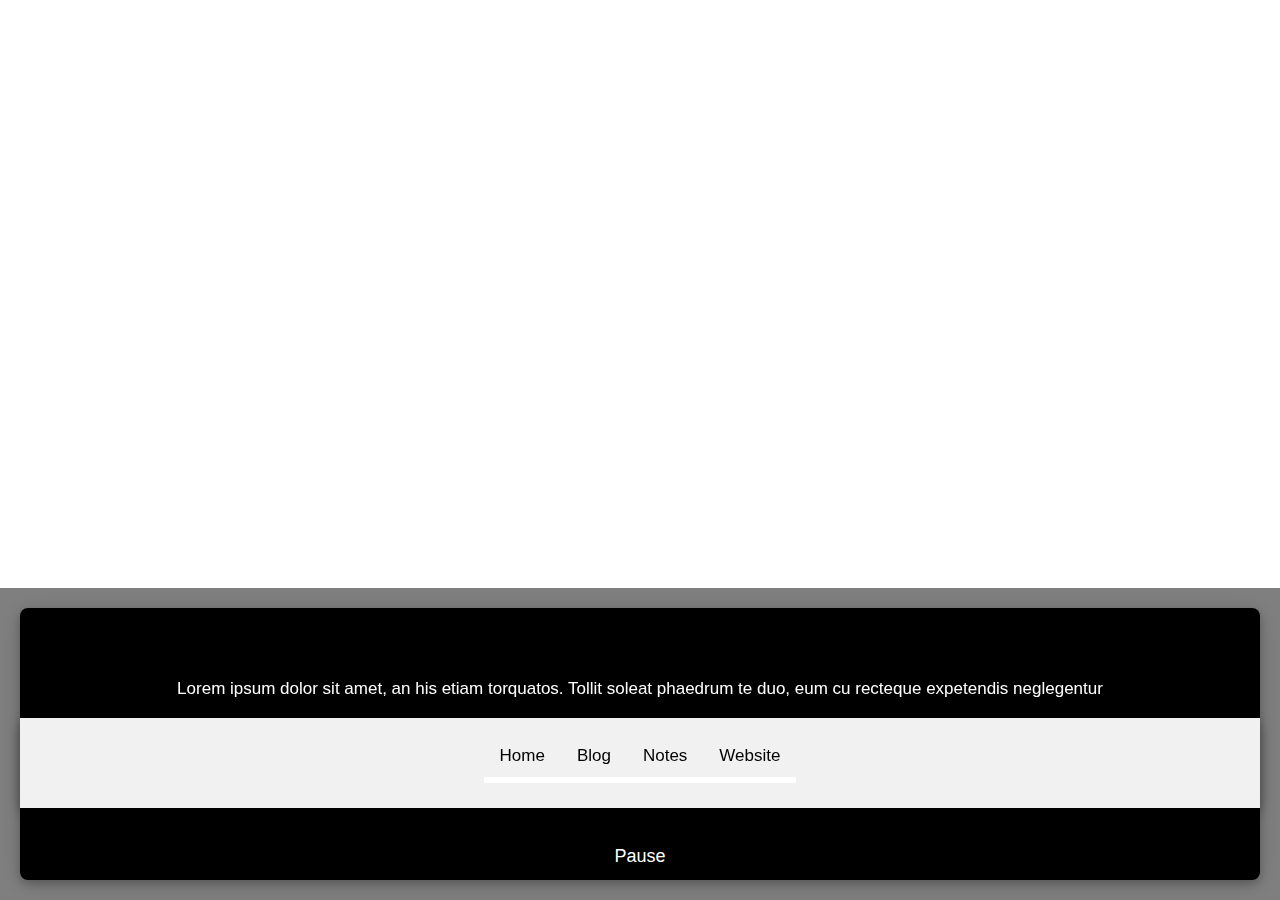
==== commit 4196c6e2: "Update index.html" ====
--- a/index.html
+++ b/index.html
@@ -428,47 +428,11 @@
 <!-- +++++++++++++++++++++++++++++++++++++++++++++++++++++ -->
 
 
-<!-- ########################################### -->
-<!-- ########################################### -->
-<!-- ########################################### -->
-<!-- +++++++++++++ HEADER SECTION +++BEGIN ++++++++++ --> 
-<!-- +++++++++++++ HEADER SECTION +++BEGIN ++++++++++ -->
-<!-- +++++++++++++ HEADER SECTION +++BEGIN ++++++++++ -->
-<!-- ########################################### -->
-<!-- ########################################### -->
-<!-- ########################################### -->
-
-
-<!-- +++++++++++++++++++++++++++++++++++++++++++++++++++++ -->
-<!-- +++++++++++++++++++++++++++++++++++++++++++++++++++++ -->
-<!-- +++++++++++++++++++++++++++++++++++++++++++++++++++++ -->
-<!-- +++++++++++++++++++++++++++++++++++++++++++++++++++++ -->
-
-
-<header class="w3-container w3-light-grey w3-card-4 w3-animate-opacity w3-shadow">
-<!-- ++++++++ -->
-<!-- ++++++++ --> 
-<!-- ++++++++ -->
-<!-- ++++++++ -->
-  
-<!-- ################################################## -->
-<!-- HTML JavaScript - CLOCK , beginS -->
-<!-- ################################################## -->
-
-<div class="w3-container w3-border-2">
-   <div class="w3-light-grey w3-card-4">
-     <div class="w3-right w3-light-grey w3-padding">
-<p id="demo"></p>
-    <script>
-      const d = new Date();
-document.getElementById("demo").innerHTML = d;
-    </script>
-    </div>
-  </div>
-</div>
-<!-- ################################################## -->
-<!-- HTML JavaScript - CLOCK , ends -->
-<!-- ################################################## --> 
+
+
+
+
+
 
 
 <!-- +++++++++++++++++++++++++++++ -->
@@ -479,9 +443,9 @@
 
 
 
-
-
-
+<br>
+<br>
+<br>
 
 
 
@@ -522,14 +486,82 @@
 <!-- ++++++++++.MASTER -- CONTAINERR --- ++++++++++++++++ -->
 <!-- ++++++++++.MASTER -- CONTAINERR --- ++++++++++++++++ -->
 <!-- +++++++++++++++++++++++++++++++++++++++++++++++++++++++ -->
-<div class="content">
-  <h1>Heading</h1>
-  <p>Lorem ipsum dolor sit amet, an his etiam torquatos. Tollit soleat phaedrum te duo, eum cu recteque expetendis neglegentur. Cu mentitum maiestatis persequeris pro, pri ponderum tractatos ei. Id qui nemore latine molestiae, ad mutat oblique delicatissimi pro.</p>
+<div class="content w3-animate-opacity">
+ <div class="w3-card-4 w3-center w3-round-large w3-black w3-animate-opacity" style="width:100%">
 <br>
-<hr>
+<br>
+  <p>Lorem ipsum dolor sit amet, an his etiam torquatos. Tollit soleat phaedrum te duo, eum cu recteque expetendis neglegentur</p>
+<!-- +++++++++++++++++++++++++++++++++++++++++++++++++++++++ -->
+
+
+<!-- ++++++++++++++++++++++++++++++++++++++++++++++++++++++ -->
+<!-- ++++++++++++++++++++++++++++++++++++++++++++++++++++++ -->
+<!-- #######---SUB--HEADER --- ################## -->
+<!-- #######---SUB--HEADER --- ################## -->
+<!-- #######---SUB--HEADER --- ################## -->
+<!-- ++++++++++++++++++++++++++++++++++++++++++++++++++++++ -->
+<!-- ++++++++++++++++++++++++++++++++++++++++++++++++++++++ -->
+
+<div class="w3-container w3-light-grey w3-card-4 w3-animate-opacity">
+  <p></p>
+
+<!-- ##################################################### --> 
+<!-- ##################################################### --> 
+<!-- ######### Hoverable Links , BEGIN ######### --> 
+<!-- ######### Hoverable Links , BEGIN ######### --> 
+<!-- ######### Hoverable Links , BEGIN ######### --> 
+<!-- ######### Hoverable Links , BEGIN ######### --> 
+<!-- ##################################################### --> 
+<!-- ##################################################### --> 
+<!-- ++++++++++++++++++++++++++++++++++++ --> 
+
+<div class="w3-bar">
+  <a href="https://mistajsay.com" class="w3-bar-item w3-button w3-hover-none w3-border-white w3-bottombar w3-hover-border-blue w3-hover-text-blue">Home</a>
+<!-- ++++++++++++++++++++++++++++++++++++ --> 
+  <a href="https://blog.mistajsay.com" class="w3-bar-item w3-button w3-hover-none w3-border-white w3-bottombar w3-hover-border-blue w3-hover-text-blue">Blog</a>
+<!-- ++++++++++++++++++++++++++++++++++++ --> 
+  <a href="https://online.mistajsay.com" class="w3-bar-item w3-button w3-hover-none w3-border-white w3-bottombar w3-hover-border-blue w3-hover-text-blue">Notes</a>
+<!-- ++++++++++++++++++++++++++++++++++++ --> 
+  <a href="https://website.mistajsay.com" class="w3-bar-item w3-button w3-hover-none w3-border-white w3-bottombar w3-hover-border-blue w3-hover-text-blue">Website</a>
+<!-- ++++++++++++++++++++++++++++++++++++ --> 
+
+<!-- ++++++++++++++++++++++++++++++++++++ --> 
+
+</div>
+
+<!-- ++++++++++++++++++++++++++++++++++++ --> 
+
+<!-- ##################################################### --> 
+<!-- ##################################################### --> 
+<!-- ######### Hoverable Links , END ######### --> 
+<!-- ######### Hoverable Links , END ######### --> 
+<!-- ######### Hoverable Links , END ######### --> 
+<!-- ######### Hoverable Links , END ######### --> 
+<!-- ##################################################### -->
+  <p></p>
+</div>
+
+<!-- ++++++++++++++++++++++++++++++++++++++++++++++++++++++ -->
+<!-- ++++++++++++++++++++++++++++++++++++++++++++++++++++++ -->
+<!-- #######---SUB--HEADER --- ################## -->
+<!-- #######---SUB--HEADER --- ################## -->
+<!-- #######---SUB--HEADER --- ################## -->
+<!-- ++++++++++++++++++++++++++++++++++++++++++++++++++++++ -->
+<!-- ++++++++++++++++++++++++++++++++++++++++++++++++++++++ -->
+
+<!-- +++++++++++++++++++++++++++++++++++++++ -->
+<!-- +++++++++++++++++++++++++++++++++++++++ -->
+<!-- +++++++++++++++++++++++++++++++++++++++ -->
+<!-- +++++++++++++++++++++++++++++++++++++++ -->
+<!-- +++++++++++++++++++++++++++++++++++++++ -->
+
+
+
+<br>
+<!-- +++++++++++++++++++++++++++++++++++++++++++++++++++++++ -->
   <button id="myBtn" onclick="myFunction()">Pause</button>
 </div>
-
+</div>
 <!-- +++++++++++++++++++++++++++++++++++++++++++++++++++++++ -->
 <!-- ++++++++++.MASTER -- CONTAINERR --- ++++++++++++++++ -->
 <!-- ++++++++++.MASTER -- CONTAINERR --- ++++++++++++++++ -->
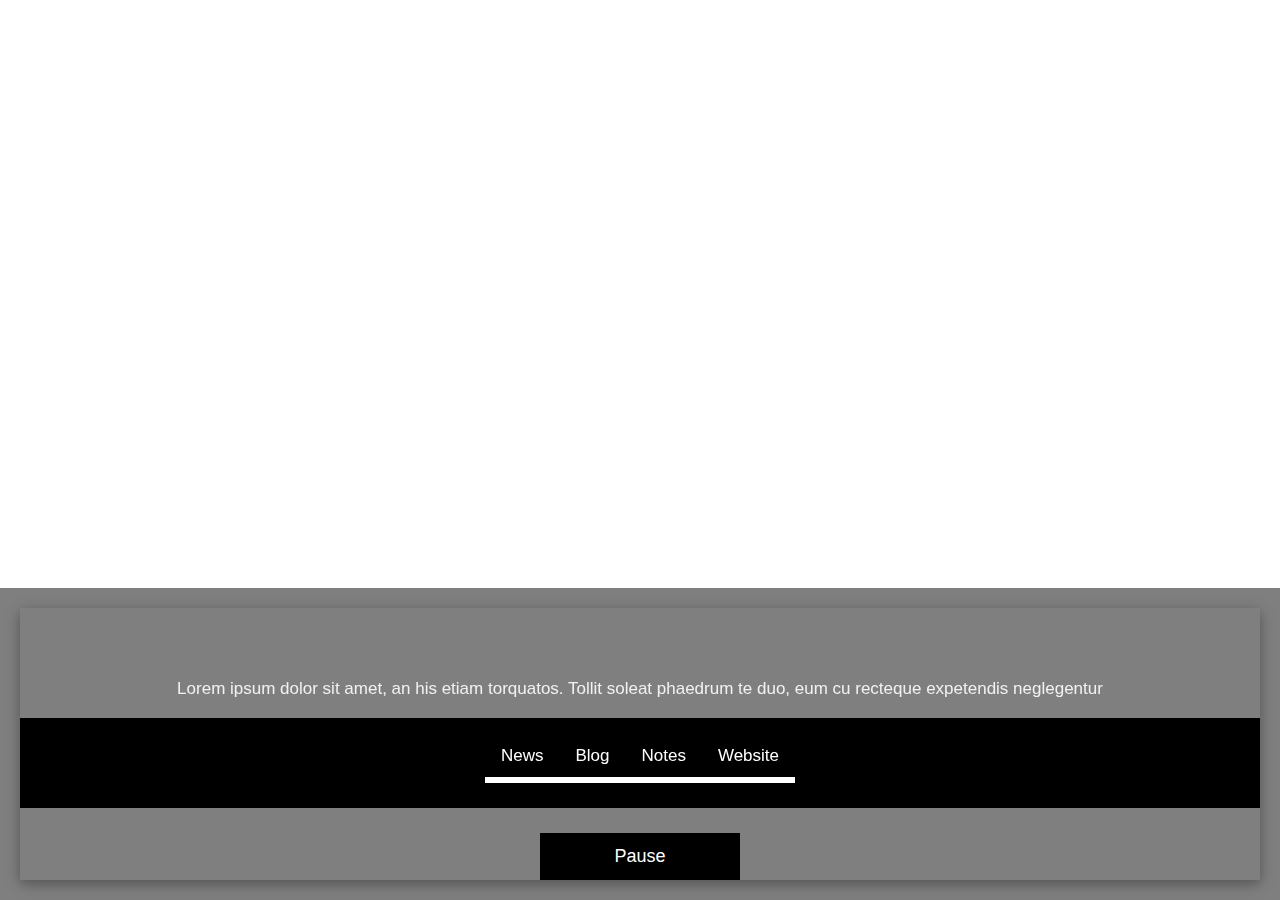
==== commit 4219f6be: "Update index.html" ====
--- a/index.html
+++ b/index.html
@@ -486,11 +486,13 @@
 <!-- ++++++++++.MASTER -- CONTAINERR --- ++++++++++++++++ -->
 <!-- ++++++++++.MASTER -- CONTAINERR --- ++++++++++++++++ -->
 <!-- +++++++++++++++++++++++++++++++++++++++++++++++++++++++ -->
+
 <div class="content w3-animate-opacity">
- <div class="w3-card-4 w3-center w3-round-large w3-black w3-animate-opacity" style="width:100%">
+ <div class="w3-card-4 w3-center w3-animate-opacity" style="width:100%">
 <br>
 <br>
   <p>Lorem ipsum dolor sit amet, an his etiam torquatos. Tollit soleat phaedrum te duo, eum cu recteque expetendis neglegentur</p>
+  
 <!-- +++++++++++++++++++++++++++++++++++++++++++++++++++++++ -->
 
 
@@ -502,7 +504,7 @@
 <!-- ++++++++++++++++++++++++++++++++++++++++++++++++++++++ -->
 <!-- ++++++++++++++++++++++++++++++++++++++++++++++++++++++ -->
 
-<div class="w3-container w3-light-grey w3-card-4 w3-animate-opacity">
+<div class="w3-container w3-black w3-animate-opacity">
   <p></p>
 
 <!-- ##################################################### --> 
@@ -515,8 +517,8 @@
 <!-- ##################################################### --> 
 <!-- ++++++++++++++++++++++++++++++++++++ --> 
 
-<div class="w3-bar">
-  <a href="https://mistajsay.com" class="w3-bar-item w3-button w3-hover-none w3-border-white w3-bottombar w3-hover-border-blue w3-hover-text-blue">Home</a>
+<div class="w3-bar w3-card-4 w3-animate-opacity">
+  <a href="https://mistajsay.com" class="w3-bar-item w3-button w3-hover-none w3-border-white w3-bottombar w3-hover-border-blue w3-hover-text-blue">News</a>
 <!-- ++++++++++++++++++++++++++++++++++++ --> 
   <a href="https://blog.mistajsay.com" class="w3-bar-item w3-button w3-hover-none w3-border-white w3-bottombar w3-hover-border-blue w3-hover-text-blue">Blog</a>
 <!-- ++++++++++++++++++++++++++++++++++++ --> 
